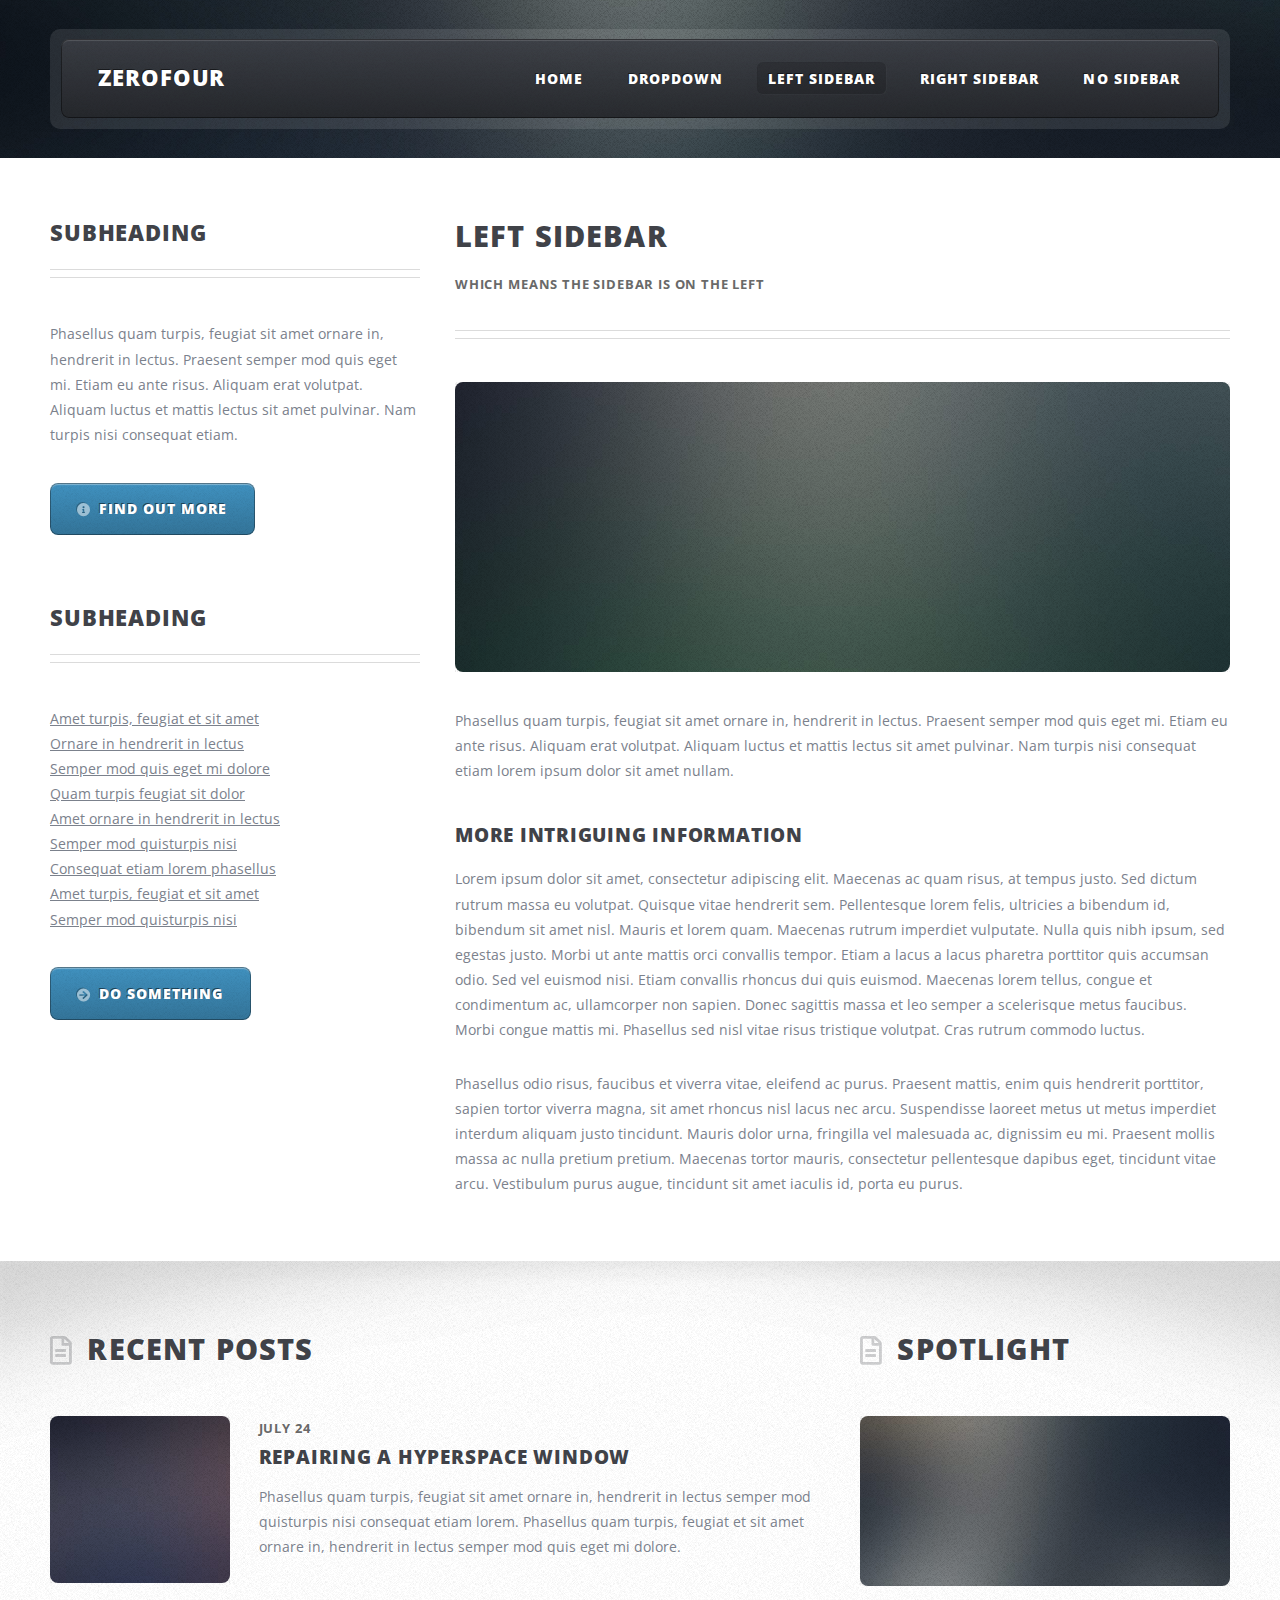
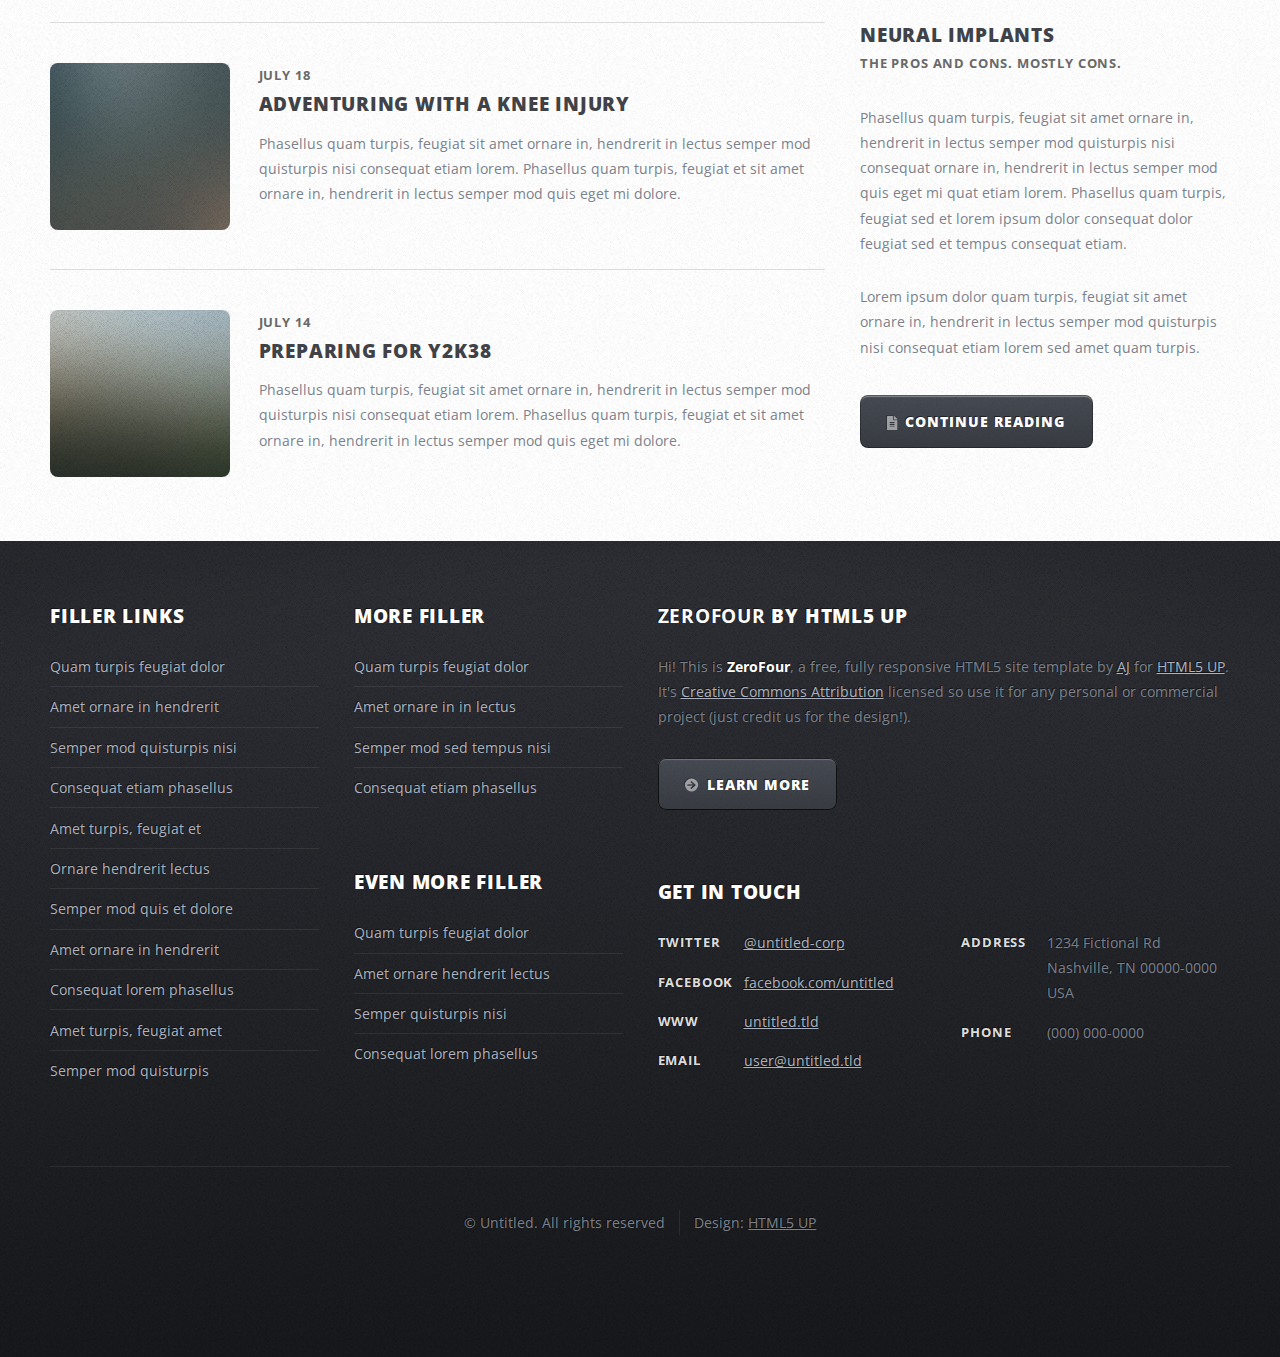
==== left-sidebar.html @ f34f78bd "Add files via upload" ====
<!DOCTYPE HTML>
<!--
	ZeroFour by HTML5 UP
	html5up.net | @ajlkn
	Free for personal and commercial use under the CCA 3.0 license (html5up.net/license)
-->
<html>
	<head>
		<title>Left Sidebar - ZeroFour by HTML5 UP</title>
		<meta charset="utf-8" />
		<meta name="viewport" content="width=device-width, initial-scale=1, user-scalable=no" />
		<link rel="stylesheet" href="assets/css/main.css" />
	</head>
	<body class="left-sidebar is-preload">
		<div id="page-wrapper">

			<!-- Header Wrapper -->
				<div id="header-wrapper">
					<div class="container">

						<!-- Header -->
							<header id="header">
								<div class="inner">

									<!-- Logo -->
										<h1><a href="index.html" id="logo">ZeroFour</a></h1>

									<!-- Nav -->
										<nav id="nav">
											<ul>
												<li><a href="index.html">Home</a></li>
												<li>
													<a href="#">Dropdown</a>
													<ul>
														<li><a href="#">Lorem ipsum dolor</a></li>
														<li><a href="#">Magna phasellus</a></li>
														<li>
															<a href="#">Phasellus consequat</a>
															<ul>
																<li><a href="#">Lorem ipsum dolor</a></li>
																<li><a href="#">Phasellus consequat</a></li>
																<li><a href="#">Magna phasellus</a></li>
																<li><a href="#">Etiam dolore nisl</a></li>
															</ul>
														</li>
														<li><a href="#">Veroeros feugiat</a></li>
													</ul>
												</li>
												<li class="current_page_item"><a href="left-sidebar.html">Left Sidebar</a></li>
												<li><a href="right-sidebar.html">Right Sidebar</a></li>
												<li><a href="no-sidebar.html">No Sidebar</a></li>
											</ul>
										</nav>

								</div>
							</header>

					</div>
				</div>

			<!-- Main Wrapper -->
				<div id="main-wrapper">
					<div class="wrapper style2">
						<div class="inner">
							<div class="container">
								<div class="row">
									<div class="col-4 col-12-medium">
										<div id="sidebar">

											<!-- Sidebar -->

												<section>
													<header class="major">
														<h2>Subheading</h2>
													</header>
													<p>Phasellus quam turpis, feugiat sit amet ornare in, hendrerit in lectus.
													Praesent semper mod quis eget mi. Etiam eu ante risus. Aliquam erat volutpat.
													Aliquam luctus et mattis lectus sit amet pulvinar. Nam turpis nisi
													consequat etiam.</p>
													<footer>
														<a href="#" class="button icon solid fa-info-circle">Find out more</a>
													</footer>
												</section>

												<section>
													<header class="major">
														<h2>Subheading</h2>
													</header>
													<ul class="style2">
														<li><a href="#">Amet turpis, feugiat et sit amet</a></li>
														<li><a href="#">Ornare in hendrerit in lectus</a></li>
														<li><a href="#">Semper mod quis eget mi dolore</a></li>
														<li><a href="#">Quam turpis feugiat sit dolor</a></li>
														<li><a href="#">Amet ornare in hendrerit in lectus</a></li>
														<li><a href="#">Semper mod quisturpis nisi</a></li>
														<li><a href="#">Consequat etiam lorem phasellus</a></li>
														<li><a href="#">Amet turpis, feugiat et sit amet</a></li>
														<li><a href="#">Semper mod quisturpis nisi</a></li>
													</ul>
													<footer>
														<a href="#" class="button icon solid fa-arrow-circle-right">Do Something</a>
													</footer>
												</section>

										</div>
									</div>
									<div class="col-8 col-12-medium imp-medium">
										<div id="content">

											<!-- Content -->

												<article>
													<header class="major">
														<h2>Left Sidebar</h2>
														<p>Which means the sidebar is on the left</p>
													</header>

													<span class="image featured"><img src="images/pic08.jpg" alt="" /></span>

													<p>Phasellus quam turpis, feugiat sit amet ornare in, hendrerit in lectus.
													Praesent semper mod quis eget mi. Etiam eu ante risus. Aliquam erat volutpat.
													Aliquam luctus et mattis lectus sit amet pulvinar. Nam turpis nisi
													consequat etiam lorem ipsum dolor sit amet nullam.</p>

													<h3>More intriguing information</h3>
													<p>Lorem ipsum dolor sit amet, consectetur adipiscing elit. Maecenas ac quam risus, at tempus
													justo. Sed dictum rutrum massa eu volutpat. Quisque vitae hendrerit sem. Pellentesque lorem felis,
													ultricies a bibendum id, bibendum sit amet nisl. Mauris et lorem quam. Maecenas rutrum imperdiet
													vulputate. Nulla quis nibh ipsum, sed egestas justo. Morbi ut ante mattis orci convallis tempor.
													Etiam a lacus a lacus pharetra porttitor quis accumsan odio. Sed vel euismod nisi. Etiam convallis
													rhoncus dui quis euismod. Maecenas lorem tellus, congue et condimentum ac, ullamcorper non sapien.
													Donec sagittis massa et leo semper a scelerisque metus faucibus. Morbi congue mattis mi.
													Phasellus sed nisl vitae risus tristique volutpat. Cras rutrum commodo luctus.</p>

													<p>Phasellus odio risus, faucibus et viverra vitae, eleifend ac purus. Praesent mattis, enim
													quis hendrerit porttitor, sapien tortor viverra magna, sit amet rhoncus nisl lacus nec arcu.
													Suspendisse laoreet metus ut metus imperdiet interdum aliquam justo tincidunt. Mauris dolor urna,
													fringilla vel malesuada ac, dignissim eu mi. Praesent mollis massa ac nulla pretium pretium.
													Maecenas tortor mauris, consectetur pellentesque dapibus eget, tincidunt vitae arcu.
													Vestibulum purus augue, tincidunt sit amet iaculis id, porta eu purus.</p>
												</article>

										</div>
									</div>
								</div>
							</div>
						</div>
					</div>
					<div class="wrapper style3">
						<div class="inner">
							<div class="container">
								<div class="row">
									<div class="col-8 col-12-medium">

										<!-- Article list -->
											<section class="box article-list">
												<h2 class="icon fa-file-alt">Recent Posts</h2>

												<!-- Excerpt -->
													<article class="box excerpt">
														<a href="#" class="image left"><img src="images/pic04.jpg" alt="" /></a>
														<div>
															<header>
																<span class="date">July 24</span>
																<h3><a href="#">Repairing a hyperspace window</a></h3>
															</header>
															<p>Phasellus quam turpis, feugiat sit amet ornare in, hendrerit in lectus
															semper mod quisturpis nisi consequat etiam lorem. Phasellus quam turpis,
															feugiat et sit amet ornare in, hendrerit in lectus semper mod quis eget mi dolore.</p>
														</div>
													</article>

												<!-- Excerpt -->
													<article class="box excerpt">
														<a href="#" class="image left"><img src="images/pic05.jpg" alt="" /></a>
														<div>
															<header>
																<span class="date">July 18</span>
																<h3><a href="#">Adventuring with a knee injury</a></h3>
															</header>
															<p>Phasellus quam turpis, feugiat sit amet ornare in, hendrerit in lectus
															semper mod quisturpis nisi consequat etiam lorem. Phasellus quam turpis,
															feugiat et sit amet ornare in, hendrerit in lectus semper mod quis eget mi dolore.</p>
														</div>
													</article>

												<!-- Excerpt -->
													<article class="box excerpt">
														<a href="#" class="image left"><img src="images/pic06.jpg" alt="" /></a>
														<div>
															<header>
																<span class="date">July 14</span>
																<h3><a href="#">Preparing for Y2K38</a></h3>
															</header>
															<p>Phasellus quam turpis, feugiat sit amet ornare in, hendrerit in lectus
															semper mod quisturpis nisi consequat etiam lorem. Phasellus quam turpis,
															feugiat et sit amet ornare in, hendrerit in lectus semper mod quis eget mi dolore.</p>
														</div>
													</article>

											</section>
									</div>
									<div class="col-4 col-12-medium">

										<!-- Spotlight -->
											<section class="box spotlight">
												<h2 class="icon fa-file-alt">Spotlight</h2>
												<article>
													<a href="#" class="image featured"><img src="images/pic07.jpg" alt=""></a>
													<header>
														<h3><a href="#">Neural Implants</a></h3>
														<p>The pros and cons. Mostly cons.</p>
													</header>
													<p>Phasellus quam turpis, feugiat sit amet ornare in, hendrerit in lectus semper mod
													quisturpis nisi consequat ornare in, hendrerit in lectus semper mod quis eget mi quat etiam
													lorem. Phasellus quam turpis, feugiat sed et lorem ipsum dolor consequat dolor feugiat sed
													et tempus consequat etiam.</p>
													<p>Lorem ipsum dolor quam turpis, feugiat sit amet ornare in, hendrerit in lectus semper
													mod quisturpis nisi consequat etiam lorem sed amet quam turpis.</p>
													<footer>
														<a href="#" class="button alt icon solid fa-file-alt">Continue Reading</a>
													</footer>
												</article>
											</section>

									</div>
								</div>
							</div>
						</div>
					</div>
				</div>

			<!-- Footer Wrapper -->
				<div id="footer-wrapper">
					<footer id="footer" class="container">
						<div class="row">
							<div class="col-3 col-6-medium col-12-small">

								<!-- Links -->
									<section>
										<h2>Filler Links</h2>
										<ul class="divided">
											<li><a href="#">Quam turpis feugiat dolor</a></li>
											<li><a href="#">Amet ornare in hendrerit </a></li>
											<li><a href="#">Semper mod quisturpis nisi</a></li>
											<li><a href="#">Consequat etiam phasellus</a></li>
											<li><a href="#">Amet turpis, feugiat et</a></li>
											<li><a href="#">Ornare hendrerit lectus</a></li>
											<li><a href="#">Semper mod quis et dolore</a></li>
											<li><a href="#">Amet ornare in hendrerit</a></li>
											<li><a href="#">Consequat lorem phasellus</a></li>
											<li><a href="#">Amet turpis, feugiat amet</a></li>
											<li><a href="#">Semper mod quisturpis</a></li>
										</ul>
									</section>

							</div>
							<div class="col-3 col-6-medium col-12-small">

								<!-- Links -->
									<section>
										<h2>More Filler</h2>
										<ul class="divided">
											<li><a href="#">Quam turpis feugiat dolor</a></li>
											<li><a href="#">Amet ornare in in lectus</a></li>
											<li><a href="#">Semper mod sed tempus nisi</a></li>
											<li><a href="#">Consequat etiam phasellus</a></li>
										</ul>
									</section>

								<!-- Links -->
									<section>
										<h2>Even More Filler</h2>
										<ul class="divided">
											<li><a href="#">Quam turpis feugiat dolor</a></li>
											<li><a href="#">Amet ornare hendrerit lectus</a></li>
											<li><a href="#">Semper quisturpis nisi</a></li>
											<li><a href="#">Consequat lorem phasellus</a></li>
										</ul>
									</section>

							</div>
							<div class="col-6 col-12-medium imp-medium">

								<!-- About -->
									<section>
										<h2><strong>ZeroFour</strong> by HTML5 UP</h2>
										<p>Hi! This is <strong>ZeroFour</strong>, a free, fully responsive HTML5 site
										template by <a href="http://twitter.com/ajlkn">AJ</a> for <a href="http://html5up.net/">HTML5 UP</a>.
										It's <a href="http://html5up.net/license/">Creative Commons Attribution</a>
										licensed so use it for any personal or commercial project (just credit us
										for the design!).</p>
										<a href="#" class="button alt icon solid fa-arrow-circle-right">Learn More</a>
									</section>

								<!-- Contact -->
									<section>
										<h2>Get in touch</h2>
										<div>
											<div class="row">
												<div class="col-6 col-12-small">
													<dl class="contact">
														<dt>Twitter</dt>
														<dd><a href="#">@untitled-corp</a></dd>
														<dt>Facebook</dt>
														<dd><a href="#">facebook.com/untitled</a></dd>
														<dt>WWW</dt>
														<dd><a href="#">untitled.tld</a></dd>
														<dt>Email</dt>
														<dd><a href="#">user@untitled.tld</a></dd>
													</dl>
												</div>
												<div class="col-6 col-12-small">
													<dl class="contact">
														<dt>Address</dt>
														<dd>
															1234 Fictional Rd<br />
															Nashville, TN 00000-0000<br />
															USA
														</dd>
														<dt>Phone</dt>
														<dd>(000) 000-0000</dd>
													</dl>
												</div>
											</div>
										</div>
									</section>

							</div>
							<div class="col-12">
								<div id="copyright">
									<ul class="menu">
										<li>&copy; Untitled. All rights reserved</li><li>Design: <a href="http://html5up.net">HTML5 UP</a></li>
									</ul>
								</div>
							</div>
						</div>
					</footer>
				</div>

		</div>

		<!-- Scripts -->
			<script src="assets/js/jquery.min.js"></script>
			<script src="assets/js/jquery.dropotron.min.js"></script>
			<script src="assets/js/browser.min.js"></script>
			<script src="assets/js/breakpoints.min.js"></script>
			<script src="assets/js/util.js"></script>
			<script src="assets/js/main.js"></script>

	</body>
</html>
---- assets/css/main.css ----
@import url("https://fonts.googleapis.com/css?family=Open+Sans:400,400italic,700,800");
@import url("fontawesome-all.min.css");

/*
	ZeroFour by HTML5 UP
	html5up.net | @ajlkn
	Free for personal and commercial use under the CCA 3.0 license (html5up.net/license)
*/

html, body, div, span, applet, object,
iframe, h1, h2, h3, h4, h5, h6, p, blockquote,
pre, a, abbr, acronym, address, big, cite,
code, del, dfn, em, img, ins, kbd, q, s, samp,
small, strike, strong, sub, sup, tt, var, b,
u, i, center, dl, dt, dd, ol, ul, li, fieldset,
form, label, legend, table, caption, tbody,
tfoot, thead, tr, th, td, article, aside,
canvas, details, embed, figure, figcaption,
footer, header, hgroup, menu, nav, output, ruby,
section, summary, time, mark, audio, video {
	margin: 0;
	padding: 0;
	border: 0;
	font-size: 100%;
	font: inherit;
	vertical-align: baseline;}

article, aside, details, figcaption, figure,
footer, header, hgroup, menu, nav, section {
	display: block;}

body {
	line-height: 1;
}

ol, ul {
	list-style: none;
}

blockquote, q {
	quotes: none;
}

	blockquote:before, blockquote:after, q:before, q:after {
		content: '';
		content: none;
	}

table {
	border-collapse: collapse;
	border-spacing: 0;
}

body {
	-webkit-text-size-adjust: none;
}

mark {
	background-color: transparent;
	color: inherit;
}

input::-moz-focus-inner {
	border: 0;
	padding: 0;
}

input, select, textarea {
	-moz-appearance: none;
	-webkit-appearance: none;
	-ms-appearance: none;
	appearance: none;
}

/* Basic */

	html {
		box-sizing: border-box;
	}

	*, *:before, *:after {
		box-sizing: inherit;
	}

	@-ms-viewport {
		width: device-width;
	}

	body {
		background: #303238 url("images/bg01.png");
	}

		body.is-preload * {
			-moz-transition: none !important;
			-webkit-transition: none !important;
			-ms-transition: none !important;
			transition: none !important;
			-moz-animation: none !important;
			-webkit-animation: none !important;
			-ms-animation: none !important;
			animation: none !important;
		}

	body, input, select, textarea {
		font-family: 'Open Sans', sans-serif;
		color: #7b818c;
		font-weight: 400;
		font-size: 11pt;
		line-height: 1.85em;
	}

	a {
		color: inherit;
		text-decoration: underline;
	}

		a:hover {
			text-decoration: none;
		}

	h1, h2, h3, h4, h5, h6 {
		text-transform: uppercase;
		font-weight: 800;
		letter-spacing: 0.04em;
		color: #404248;
		margin: 0 0 1em 0;
	}

	h1 a, h2 a, h3 a, h4 a, h5 a, h6 a {
		color: inherit;
		text-decoration: none;
		outline: 0;
	}

	h2 {
		font-size: 2em;
		margin: 0 0 1.5em 0;
		line-height: 1em;
	}

		h2.icon {
			line-height: 48px;
		}

			h2.icon:before {
				position: relative;
				top: 0.05em;
				margin-right: 0.5em;
				opacity: 0.25;
			}

	h3 {
		font-size: 1.35em;
		margin-top: 2em;
	}

	b, strong {
		color: #404248;
		font-weight: 700;
	}

	i, em {
		font-style: italic;
	}

	br.clear {
		clear: both;
	}

	sub {
		position: relative;
		top: 0.5em;
		font-size: 0.8em;
	}

	sup {
		position: relative;
		top: -0.5em;
		font-size: 0.8em;
	}

	hr {
		border: 0;
		border-top: solid 1px #ddd;
	}

	blockquote {
		border-left: solid 0.5em #ddd;
		padding: 1em 0 1em 2em;
		font-style: italic;
	}

	p, ul, ol, dl, table {
		margin-bottom: 2em;
	}

	.date {
		display: block;
		text-transform: uppercase;
		font-weight: 700;
		letter-spacing: 0.065em;
		font-size: 0.9em;
		color: #696969;
		margin: 0 0 0.25em 0;
	}

/* Container */

	.container {
		margin: 0 auto;
		max-width: calc(100% - 100px);
		width: 1200px;
	}

		@media screen and (max-width: 1280px) {

			.container {
				width: 100%;
			}

		}

		@media screen and (max-width: 980px) {

			.container {
				width: 100%;
			}

		}

		@media screen and (max-width: 736px) {

			.container {
				width: 100%;
				max-width: 100%;
			}

		}

/* Row */

	.row {
		display: flex;
		flex-wrap: wrap;
		box-sizing: border-box;
		align-items: stretch;
	}

		.row > * {
			box-sizing: border-box;
		}

		.row.gtr-uniform > * > :last-child {
			margin-bottom: 0;
		}

		.row.aln-left {
			justify-content: flex-start;
		}

		.row.aln-center {
			justify-content: center;
		}

		.row.aln-right {
			justify-content: flex-end;
		}

		.row.aln-top {
			align-items: flex-start;
		}

		.row.aln-middle {
			align-items: center;
		}

		.row.aln-bottom {
			align-items: flex-end;
		}

		.row > .imp {
			order: -1;
		}

		.row > .col-1 {
			width: 8.33333%;
		}

		.row > .off-1 {
			margin-left: 8.33333%;
		}

		.row > .col-2 {
			width: 16.66667%;
		}

		.row > .off-2 {
			margin-left: 16.66667%;
		}

		.row > .col-3 {
			width: 25%;
		}

		.row > .off-3 {
			margin-left: 25%;
		}

		.row > .col-4 {
			width: 33.33333%;
		}

		.row > .off-4 {
			margin-left: 33.33333%;
		}

		.row > .col-5 {
			width: 41.66667%;
		}

		.row > .off-5 {
			margin-left: 41.66667%;
		}

		.row > .col-6 {
			width: 50%;
		}

		.row > .off-6 {
			margin-left: 50%;
		}

		.row > .col-7 {
			width: 58.33333%;
		}

		.row > .off-7 {
			margin-left: 58.33333%;
		}

		.row > .col-8 {
			width: 66.66667%;
		}

		.row > .off-8 {
			margin-left: 66.66667%;
		}

		.row > .col-9 {
			width: 75%;
		}

		.row > .off-9 {
			margin-left: 75%;
		}

		.row > .col-10 {
			width: 83.33333%;
		}

		.row > .off-10 {
			margin-left: 83.33333%;
		}

		.row > .col-11 {
			width: 91.66667%;
		}

		.row > .off-11 {
			margin-left: 91.66667%;
		}

		.row > .col-12 {
			width: 100%;
		}

		.row > .off-12 {
			margin-left: 100%;
		}

		.row.gtr-0 {
			margin-top: 0px;
			margin-left: 0px;
		}

			.row.gtr-0 > * {
				padding: 0px 0 0 0px;
			}

			.row.gtr-0.gtr-uniform {
				margin-top: 0px;
			}

				.row.gtr-0.gtr-uniform > * {
					padding-top: 0px;
				}

		.row.gtr-25 {
			margin-top: -12.5px;
			margin-left: -12.5px;
		}

			.row.gtr-25 > * {
				padding: 12.5px 0 0 12.5px;
			}

			.row.gtr-25.gtr-uniform {
				margin-top: -12.5px;
			}

				.row.gtr-25.gtr-uniform > * {
					padding-top: 12.5px;
				}

		.row.gtr-50 {
			margin-top: -25px;
			margin-left: -25px;
		}

			.row.gtr-50 > * {
				padding: 25px 0 0 25px;
			}

			.row.gtr-50.gtr-uniform {
				margin-top: -25px;
			}

				.row.gtr-50.gtr-uniform > * {
					padding-top: 25px;
				}

		.row {
			margin-top: -50px;
			margin-left: -50px;
		}

			.row > * {
				padding: 50px 0 0 50px;
			}

			.row.gtr-uniform {
				margin-top: -50px;
			}

				.row.gtr-uniform > * {
					padding-top: 50px;
				}

		.row.gtr-150 {
			margin-top: -75px;
			margin-left: -75px;
		}

			.row.gtr-150 > * {
				padding: 75px 0 0 75px;
			}

			.row.gtr-150.gtr-uniform {
				margin-top: -75px;
			}

				.row.gtr-150.gtr-uniform > * {
					padding-top: 75px;
				}

		.row.gtr-200 {
			margin-top: -100px;
			margin-left: -100px;
		}

			.row.gtr-200 > * {
				padding: 100px 0 0 100px;
			}

			.row.gtr-200.gtr-uniform {
				margin-top: -100px;
			}

				.row.gtr-200.gtr-uniform > * {
					padding-top: 100px;
				}

		@media screen and (max-width: 1280px) {

			.row {
				display: flex;
				flex-wrap: wrap;
				box-sizing: border-box;
				align-items: stretch;
			}

				.row > * {
					box-sizing: border-box;
				}

				.row.gtr-uniform > * > :last-child {
					margin-bottom: 0;
				}

				.row.aln-left {
					justify-content: flex-start;
				}

				.row.aln-center {
					justify-content: center;
				}

				.row.aln-right {
					justify-content: flex-end;
				}

				.row.aln-top {
					align-items: flex-start;
				}

				.row.aln-middle {
					align-items: center;
				}

				.row.aln-bottom {
					align-items: flex-end;
				}

				.row > .imp-large {
					order: -1;
				}

				.row > .col-1-large {
					width: 8.33333%;
				}

				.row > .off-1-large {
					margin-left: 8.33333%;
				}

				.row > .col-2-large {
					width: 16.66667%;
				}

				.row > .off-2-large {
					margin-left: 16.66667%;
				}

				.row > .col-3-large {
					width: 25%;
				}

				.row > .off-3-large {
					margin-left: 25%;
				}

				.row > .col-4-large {
					width: 33.33333%;
				}

				.row > .off-4-large {
					margin-left: 33.33333%;
				}

				.row > .col-5-large {
					width: 41.66667%;
				}

				.row > .off-5-large {
					margin-left: 41.66667%;
				}

				.row > .col-6-large {
					width: 50%;
				}

				.row > .off-6-large {
					margin-left: 50%;
				}

				.row > .col-7-large {
					width: 58.33333%;
				}

				.row > .off-7-large {
					margin-left: 58.33333%;
				}

				.row > .col-8-large {
					width: 66.66667%;
				}

				.row > .off-8-large {
					margin-left: 66.66667%;
				}

				.row > .col-9-large {
					width: 75%;
				}

				.row > .off-9-large {
					margin-left: 75%;
				}

				.row > .col-10-large {
					width: 83.33333%;
				}

				.row > .off-10-large {
					margin-left: 83.33333%;
				}

				.row > .col-11-large {
					width: 91.66667%;
				}

				.row > .off-11-large {
					margin-left: 91.66667%;
				}

				.row > .col-12-large {
					width: 100%;
				}

				.row > .off-12-large {
					margin-left: 100%;
				}

				.row.gtr-0 {
					margin-top: 0px;
					margin-left: 0px;
				}

					.row.gtr-0 > * {
						padding: 0px 0 0 0px;
					}

					.row.gtr-0.gtr-uniform {
						margin-top: 0px;
					}

						.row.gtr-0.gtr-uniform > * {
							padding-top: 0px;
						}

				.row.gtr-25 {
					margin-top: -8.75px;
					margin-left: -8.75px;
				}

					.row.gtr-25 > * {
						padding: 8.75px 0 0 8.75px;
					}

					.row.gtr-25.gtr-uniform {
						margin-top: -8.75px;
					}

						.row.gtr-25.gtr-uniform > * {
							padding-top: 8.75px;
						}

				.row.gtr-50 {
					margin-top: -17.5px;
					margin-left: -17.5px;
				}

					.row.gtr-50 > * {
						padding: 17.5px 0 0 17.5px;
					}

					.row.gtr-50.gtr-uniform {
						margin-top: -17.5px;
					}

						.row.gtr-50.gtr-uniform > * {
							padding-top: 17.5px;
						}

				.row {
					margin-top: -35px;
					margin-left: -35px;
				}

					.row > * {
						padding: 35px 0 0 35px;
					}

					.row.gtr-uniform {
						margin-top: -35px;
					}

						.row.gtr-uniform > * {
							padding-top: 35px;
						}

				.row.gtr-150 {
					margin-top: -52.5px;
					margin-left: -52.5px;
				}

					.row.gtr-150 > * {
						padding: 52.5px 0 0 52.5px;
					}

					.row.gtr-150.gtr-uniform {
						margin-top: -52.5px;
					}

						.row.gtr-150.gtr-uniform > * {
							padding-top: 52.5px;
						}

				.row.gtr-200 {
					margin-top: -70px;
					margin-left: -70px;
				}

					.row.gtr-200 > * {
						padding: 70px 0 0 70px;
					}

					.row.gtr-200.gtr-uniform {
						margin-top: -70px;
					}

						.row.gtr-200.gtr-uniform > * {
							padding-top: 70px;
						}

		}

		@media screen and (max-width: 980px) {

			.row {
				display: flex;
				flex-wrap: wrap;
				box-sizing: border-box;
				align-items: stretch;
			}

				.row > * {
					box-sizing: border-box;
				}

				.row.gtr-uniform > * > :last-child {
					margin-bottom: 0;
				}

				.row.aln-left {
					justify-content: flex-start;
				}

				.row.aln-center {
					justify-content: center;
				}

				.row.aln-right {
					justify-content: flex-end;
				}

				.row.aln-top {
					align-items: flex-start;
				}

				.row.aln-middle {
					align-items: center;
				}

				.row.aln-bottom {
					align-items: flex-end;
				}

				.row > .imp-medium {
					order: -1;
				}

				.row > .col-1-medium {
					width: 8.33333%;
				}

				.row > .off-1-medium {
					margin-left: 8.33333%;
				}

				.row > .col-2-medium {
					width: 16.66667%;
				}

				.row > .off-2-medium {
					margin-left: 16.66667%;
				}

				.row > .col-3-medium {
					width: 25%;
				}

				.row > .off-3-medium {
					margin-left: 25%;
				}

				.row > .col-4-medium {
					width: 33.33333%;
				}

				.row > .off-4-medium {
					margin-left: 33.33333%;
				}

				.row > .col-5-medium {
					width: 41.66667%;
				}

				.row > .off-5-medium {
					margin-left: 41.66667%;
				}

				.row > .col-6-medium {
					width: 50%;
				}

				.row > .off-6-medium {
					margin-left: 50%;
				}

				.row > .col-7-medium {
					width: 58.33333%;
				}

				.row > .off-7-medium {
					margin-left: 58.33333%;
				}

				.row > .col-8-medium {
					width: 66.66667%;
				}

				.row > .off-8-medium {
					margin-left: 66.66667%;
				}

				.row > .col-9-medium {
					width: 75%;
				}

				.row > .off-9-medium {
					margin-left: 75%;
				}

				.row > .col-10-medium {
					width: 83.33333%;
				}

				.row > .off-10-medium {
					margin-left: 83.33333%;
				}

				.row > .col-11-medium {
					width: 91.66667%;
				}

				.row > .off-11-medium {
					margin-left: 91.66667%;
				}

				.row > .col-12-medium {
					width: 100%;
				}

				.row > .off-12-medium {
					margin-left: 100%;
				}

				.row.gtr-0 {
					margin-top: 0px;
					margin-left: 0px;
				}

					.row.gtr-0 > * {
						padding: 0px 0 0 0px;
					}

					.row.gtr-0.gtr-uniform {
						margin-top: 0px;
					}

						.row.gtr-0.gtr-uniform > * {
							padding-top: 0px;
						}

				.row.gtr-25 {
					margin-top: -12.5px;
					margin-left: -12.5px;
				}

					.row.gtr-25 > * {
						padding: 12.5px 0 0 12.5px;
					}

					.row.gtr-25.gtr-uniform {
						margin-top: -12.5px;
					}

						.row.gtr-25.gtr-uniform > * {
							padding-top: 12.5px;
						}

				.row.gtr-50 {
					margin-top: -25px;
					margin-left: -25px;
				}

					.row.gtr-50 > * {
						padding: 25px 0 0 25px;
					}

					.row.gtr-50.gtr-uniform {
						margin-top: -25px;
					}

						.row.gtr-50.gtr-uniform > * {
							padding-top: 25px;
						}

				.row {
					margin-top: -50px;
					margin-left: -50px;
				}

					.row > * {
						padding: 50px 0 0 50px;
					}

					.row.gtr-uniform {
						margin-top: -50px;
					}

						.row.gtr-uniform > * {
							padding-top: 50px;
						}

				.row.gtr-150 {
					margin-top: -75px;
					margin-left: -75px;
				}

					.row.gtr-150 > * {
						padding: 75px 0 0 75px;
					}

					.row.gtr-150.gtr-uniform {
						margin-top: -75px;
					}

						.row.gtr-150.gtr-uniform > * {
							padding-top: 75px;
						}

				.row.gtr-200 {
					margin-top: -100px;
					margin-left: -100px;
				}

					.row.gtr-200 > * {
						padding: 100px 0 0 100px;
					}

					.row.gtr-200.gtr-uniform {
						margin-top: -100px;
					}

						.row.gtr-200.gtr-uniform > * {
							padding-top: 100px;
						}

		}

		@media screen and (max-width: 736px) {

			.row {
				display: flex;
				flex-wrap: wrap;
				box-sizing: border-box;
				align-items: stretch;
			}

				.row > * {
					box-sizing: border-box;
				}

				.row.gtr-uniform > * > :last-child {
					margin-bottom: 0;
				}

				.row.aln-left {
					justify-content: flex-start;
				}

				.row.aln-center {
					justify-content: center;
				}

				.row.aln-right {
					justify-content: flex-end;
				}

				.row.aln-top {
					align-items: flex-start;
				}

				.row.aln-middle {
					align-items: center;
				}

				.row.aln-bottom {
					align-items: flex-end;
				}

				.row > .imp-small {
					order: -1;
				}

				.row > .col-1-small {
					width: 8.33333%;
				}

				.row > .off-1-small {
					margin-left: 8.33333%;
				}

				.row > .col-2-small {
					width: 16.66667%;
				}

				.row > .off-2-small {
					margin-left: 16.66667%;
				}

				.row > .col-3-small {
					width: 25%;
				}

				.row > .off-3-small {
					margin-left: 25%;
				}

				.row > .col-4-small {
					width: 33.33333%;
				}

				.row > .off-4-small {
					margin-left: 33.33333%;
				}

				.row > .col-5-small {
					width: 41.66667%;
				}

				.row > .off-5-small {
					margin-left: 41.66667%;
				}

				.row > .col-6-small {
					width: 50%;
				}

				.row > .off-6-small {
					margin-left: 50%;
				}

				.row > .col-7-small {
					width: 58.33333%;
				}

				.row > .off-7-small {
					margin-left: 58.33333%;
				}

				.row > .col-8-small {
					width: 66.66667%;
				}

				.row > .off-8-small {
					margin-left: 66.66667%;
				}

				.row > .col-9-small {
					width: 75%;
				}

				.row > .off-9-small {
					margin-left: 75%;
				}

				.row > .col-10-small {
					width: 83.33333%;
				}

				.row > .off-10-small {
					margin-left: 83.33333%;
				}

				.row > .col-11-small {
					width: 91.66667%;
				}

				.row > .off-11-small {
					margin-left: 91.66667%;
				}

				.row > .col-12-small {
					width: 100%;
				}

				.row > .off-12-small {
					margin-left: 100%;
				}

				.row.gtr-0 {
					margin-top: 0px;
					margin-left: 0px;
				}

					.row.gtr-0 > * {
						padding: 0px 0 0 0px;
					}

					.row.gtr-0.gtr-uniform {
						margin-top: 0px;
					}

						.row.gtr-0.gtr-uniform > * {
							padding-top: 0px;
						}

				.row.gtr-25 {
					margin-top: -2.5px;
					margin-left: -2.5px;
				}

					.row.gtr-25 > * {
						padding: 2.5px 0 0 2.5px;
					}

					.row.gtr-25.gtr-uniform {
						margin-top: -2.5px;
					}

						.row.gtr-25.gtr-uniform > * {
							padding-top: 2.5px;
						}

				.row.gtr-50 {
					margin-top: -5px;
					margin-left: -5px;
				}

					.row.gtr-50 > * {
						padding: 5px 0 0 5px;
					}

					.row.gtr-50.gtr-uniform {
						margin-top: -5px;
					}

						.row.gtr-50.gtr-uniform > * {
							padding-top: 5px;
						}

				.row {
					margin-top: -10px;
					margin-left: -10px;
				}

					.row > * {
						padding: 10px 0 0 10px;
					}

					.row.gtr-uniform {
						margin-top: -10px;
					}

						.row.gtr-uniform > * {
							padding-top: 10px;
						}

				.row.gtr-150 {
					margin-top: -15px;
					margin-left: -15px;
				}

					.row.gtr-150 > * {
						padding: 15px 0 0 15px;
					}

					.row.gtr-150.gtr-uniform {
						margin-top: -15px;
					}

						.row.gtr-150.gtr-uniform > * {
							padding-top: 15px;
						}

				.row.gtr-200 {
					margin-top: -20px;
					margin-left: -20px;
				}

					.row.gtr-200 > * {
						padding: 20px 0 0 20px;
					}

					.row.gtr-200.gtr-uniform {
						margin-top: -20px;
					}

						.row.gtr-200.gtr-uniform > * {
							padding-top: 20px;
						}

		}

/* Section/Article */

	section, article {
		margin-bottom: 5em;
	}

	section > :last-child,
	article > :last-child,
	section:last-child,
	article:last-child {
		margin-bottom: 0;
	}

	header {
		margin: 0 0 2em 0;
	}

		header h2, header h3 {
			margin: 0 0 0.25em 0;
		}

		header p {
			display: block;
			text-transform: uppercase;
			font-weight: 700;
			letter-spacing: 0.065em;
			font-size: 0.9em;
			color: #696969;
			margin: 0;
		}

			header p strong {
				color: #404248;
				font-weight: 800;
			}

	footer {
		margin: 2.5em 0 0 0;
	}

	header.major {
		border-bottom: solid 1px #dbdbdb;
		margin: 0 0 3em 0;
	}

		header.major:after {
			content: '';
			display: block;
			border-top: solid 1px #dbdbdb;
			height: 8px;
		}

		header.major h2, header.major h3 {
			margin: 0 0 1.2em 0;
		}

		header.major p {
			margin: 0 0 1.5em 0;
			position: relative;
			top: -1em;
		}

/* Forms */

	form label {
		display: block;
		text-transform: uppercase;
		font-weight: 800;
		letter-spacing: 0.04em;
		color: #404248;
		margin: 0 0 1em 0;
		font-size: 0.8em;
	}

	form input[type="text"],
	form input[type="email"],
	form input[type="password"],
	form select,
	form textarea {
		-webkit-appearance: none;
		display: block;
		width: 100%;
		border-radius: 8px;
		border: solid 1px #eee;
	}

	form input[type="text"]:focus,
	form input[type="email"]:focus,
	form input[type="password"]:focus,
	form select:focus,
	form textarea:focus {
		box-shadow: 0 0 2px 1px #4091bf;
	}

	form input[type="text"],
	form input[type="email"],
	form input[type="password"] {
		line-height: 3em;
		padding: 0 1em;
	}

	form select {
		line-height: 3em;
		padding: 0 1em;
	}

	form textarea {
		min-height: 9em;
		padding: 1em;
	}

	form ::-webkit-input-placeholder,
	form :-moz-placeholder,
	form ::-moz-placeholder,
	form :-ms-input-placeholder {
		color: #555 !important;
	}

	form ::-moz-focus-inner {
		border: 0;
	}

/* Tables */

	table {
		width: 100%;
	}

		table.default {
			width: 100%;
		}

			table.default tr {
				border-top: solid 1px #eee;
			}

				table.default tr:first-child {
					border-top: 0;
				}

			table.default td {
				padding: 0.5em 1em 0.5em 1em;
			}

			table.default th {
				text-align: left;
				padding: 0.5em 1em 0.5em 1em;
				text-transform: uppercase;
				font-weight: 800;
				letter-spacing: 0.04em;
				margin: 0 0 1em 0;
				font-size: 0.8em;
			}

			table.default thead {
				background: #404248;
				color: #fff;
			}

/* Image */

	.image {
		position: relative;
		display: inline-block;
	}

		.image img {
			display: block;
			width: 100%;
			border-radius: 8px;
		}

		.image:before {
			content: '';
			display: block;
			position: absolute;
			left: 0;
			top: 0;
			background: url("images/bg01.png");
			width: 100%;
			height: 100%;
			opacity: 0.75;
		}

		.image.fit {
			display: block;
			width: 100%;
		}

		.image.featured {
			display: block;
			width: 100%;
			margin: 0 0 2.5em 0;
		}

		.image.left {
			float: left;
			margin: 0 2em 2em 0;
		}

		.image.centered {
			display: block;
			margin: 0 0 2.5em 0;
		}

			.image.centered img {
				margin: 0 auto;
				width: auto;
			}

/* Button */

	input[type="button"],
	input[type="submit"],
	input[type="reset"],
	button,
	.button {
		background-image: -moz-linear-gradient(top, rgba(0, 0, 0, 0), rgba(0, 0, 0, 0.2)), url("images/bg02.png");
		background-image: -webkit-linear-gradient(top, rgba(0, 0, 0, 0), rgba(0, 0, 0, 0.2)), url("images/bg02.png");
		background-image: -ms-linear-gradient(top, rgba(0, 0, 0, 0), rgba(0, 0, 0, 0.2)), url("images/bg02.png");
		background-image: linear-gradient(top, rgba(0, 0, 0, 0), rgba(0, 0, 0, 0.2)), url("images/bg02.png");
		-moz-transition: background-color 0.2s ease-in-out;
		-webkit-transition: background-color 0.2s ease-in-out;
		-ms-transition: background-color 0.2s ease-in-out;
		transition: background-color 0.2s ease-in-out;
		-webkit-appearance: none;
		position: relative;
		display: inline-block;
		background-color: #4091bf;
		border-radius: 8px;
		box-shadow: inset 0px 0px 0px 1px rgba(0, 0, 0, 0.35), inset 0px 2px 1px 0px rgba(255, 255, 255, 0.35);
		text-shadow: -1px -1px 0 rgba(0, 0, 0, 0.5);
		color: #fff !important;
		text-decoration: none;
		text-transform: uppercase;
		font-weight: 800;
		font-size: 0.95em;
		letter-spacing: 0.075em;
		padding: 1em 2em;
		outline: 0;
		border: 0;
		white-space: nowrap;
		cursor: pointer;
	}

		input[type="button"].icon:before,
		input[type="submit"].icon:before,
		input[type="reset"].icon:before,
		button.icon:before,
		.button.icon:before {
			opacity: 0.5;
			margin-right: 0.5em;
			position: relative;
			top: 0.05em;
		}

		input[type="button"]:hover,
		input[type="submit"]:hover,
		input[type="reset"]:hover,
		button:hover,
		.button:hover {
			background-color: #50a1cf;
		}

		input[type="button"]:active,
		input[type="submit"]:active,
		input[type="reset"]:active,
		button:active,
		.button:active {
			background-color: #3081af;
		}

		input[type="button"].medium,
		input[type="submit"].medium,
		input[type="reset"].medium,
		button.medium,
		.button.medium {
			font-size: 1.25em;
			padding: 1em 2.25em;
		}

		input[type="button"].large,
		input[type="submit"].large,
		input[type="reset"].large,
		button.large,
		.button.large {
			font-size: 1.5em;
			padding: 1em 2.25em;
		}

		input[type="button"].alt,
		input[type="submit"].alt,
		input[type="reset"].alt,
		button.alt,
		.button.alt {
			background-color: #464a52;
		}

			input[type="button"].alt:hover,
			input[type="submit"].alt:hover,
			input[type="reset"].alt:hover,
			button.alt:hover,
			.button.alt:hover {
				background-color: #565a62;
			}

			input[type="button"].alt:active,
			input[type="submit"].alt:active,
			input[type="reset"].alt:active,
			button.alt:active,
			.button.alt:active {
				background-color: #363a42;
			}

/* List */

	dl.contact dt {
		display: block;
		text-transform: uppercase;
		font-weight: 700;
		letter-spacing: 0.065em;
		font-size: 0.9em;
		color: #696969;
		float: left;
		width: 6em;
	}

	dl.contact dd {
		margin: 0 0 1em 6em;
	}

	ul.default {
		list-style: disc;
		padding-left: 1em;
	}

		ul.default li {
			padding-left: 0.5em;
		}

	ul.actions li {
		display: inline-block;
		padding: 0 0 0 0.25em;
		margin: 0 0 0 0.25em;
	}

		ul.actions li:first-child {
			margin-left: 0;
			padding-left: 0;
		}

	ul.menu li {
		border-left: solid 1px #eee;
		display: inline-block;
		padding: 0 0 0 1em;
		margin: 0 0 0 1em;
	}

		ul.menu li:first-child {
			border-left: 0;
			margin-left: 0;
			padding-left: 0;
		}

	ul.divided li {
		border-top: solid 1px #eee;
		padding: 0.5em 0 0 0;
		margin: 0.5em 0 0 0;
	}

		ul.divided li:first-child {
			border-top: 0 !important;
			padding-top: 0 !important;
			margin-top: 0 !important;
		}

	ol.default {
		list-style: decimal;
		padding-left: 1.25em;
	}

		ol.default li {
			padding-left: 0.25em;
		}

/* Box */

	.box.excerpt {
		position: relative;
		overflow: hidden;
	}

		.box.excerpt header {
			margin: 0 0 1em 0;
		}

		.box.excerpt .image, .box.excerpt p {
			margin-bottom: 0;
		}

	.box.feature1 {
		text-align: center;
	}

		.box.feature1 header {
			margin-bottom: 3em;
		}

			.box.feature1 header.first h2 {
				font-size: 2.5em;
			}

			.box.feature1 header.first p {
				font-size: 1.2em;
			}

			.box.feature1 header.second {
				position: relative;
				display: inline-block;
				text-align: left;
				margin: 0 auto;
				white-space: nowrap;
				left: 24px;
			}

				.box.feature1 header.second p {
					line-height: 1em;
				}

				.box.feature1 header.second:before {
					font-size: 48px;
					position: absolute;
					right: 100%;
					margin-right: 18px;
					opacity: 0.5;
					bottom: -4px;
				}

	.box.feature2 {
		text-align: center;
	}

	.box.article-list article {
		border-bottom: solid 1px #dbdbdb;
		margin: 0 0 2.75em 0;
		padding: 0 0 2.75em 0;
	}

		.box.article-list article:last-child {
			border-bottom: 0;
			margin-bottom: 0;
			padding-bottom: 0;
		}

/* Icons */

	.icon {
		text-decoration: none;
		text-decoration: none;
	}

		.icon:before {
			-moz-osx-font-smoothing: grayscale;
			-webkit-font-smoothing: antialiased;
			display: inline-block;
			font-style: normal;
			font-variant: normal;
			text-rendering: auto;
			line-height: 1;
			text-transform: none !important;
			font-family: 'Font Awesome 5 Free';
			font-weight: 400;
		}

		.icon.solid:before {
			font-weight: 900;
		}

		.icon.brands:before {
			font-family: 'Font Awesome 5 Brands';
		}

		.icon > .label {
			display: none;
		}

/* Nav */

	#nav {
		position: absolute;
		right: 2em;
		top: 0;
		line-height: 5.5em;
	}

		#nav > ul > li {
			float: left;
			padding: 0 0.8em 0 0.8em;
		}

			#nav > ul > li > a, #nav > ul > li > span {
				color: #fff;
				text-decoration: none;
				text-transform: uppercase;
				font-weight: 800;
				font-size: 0.95em;
				letter-spacing: 0.075em;
				padding: 0.5em 0.8em 0.5em 0.8em;
				border-radius: 6px;
				outline: 0;
			}

			#nav > ul > li.active > a,
			#nav > ul > li.current_page_item > a,
			#nav > ul > li.active > span,
			#nav > ul > li.current_page_item > span {
				background: rgba(0, 0, 0, 0.15);
				box-shadow: inset 1px 1px 0px 0px rgba(0, 0, 0, 0.025), 1px 1px 0px 0px rgba(255, 255, 255, 0.025);
			}

			#nav > ul > li:last-child {
				padding-right: 0;
			}

			#nav > ul > li > ul {
				display: none;
			}

	.dropotron {
		background-image: -moz-linear-gradient(top, rgba(0, 0, 0, 0.35), rgba(0, 0, 0, 0)), url("images/bg02.png");
		background-image: -webkit-linear-gradient(top, rgba(0, 0, 0, 0.35), rgba(0, 0, 0, 0)), url("images/bg02.png");
		background-image: -ms-linear-gradient(top, rgba(0, 0, 0, 0.35), rgba(0, 0, 0, 0)), url("images/bg02.png");
		background-image: linear-gradient(top, rgba(0, 0, 0, 0.35), rgba(0, 0, 0, 0)), url("images/bg02.png");
		position: relative;
		background-color: #3B3E45;
		background-color: rgba(59, 62, 69, 0.9);
		border-radius: 8px;
		box-shadow: inset 0px 0px 0px 1px rgba(0, 0, 0, 0.5), inset 0px 0px 0px 2px rgba(255, 255, 255, 0.075), inset 0px 2px 1px 0px rgba(255, 255, 255, 0.2), 0px 2px 14px 0px rgba(0, 0, 0, 0.4);
		text-shadow: -1px -1px 0 rgba(0, 0, 0, 0.5);
		padding: 1.5em;
		line-height: 2.5em;
		min-width: 15em;
	}

		.dropotron.level-0 {
			border-top-left-radius: 0;
			border-top-right-radius: 0;
			margin-top: -2px;
			box-shadow: inset 0px 0px 0px 1px rgba(0, 0, 0, 0.5), inset 0px 0px 0px 2px rgba(255, 255, 255, 0.075), 0px 2px 14px 0px rgba(0, 0, 0, 0.4);
		}

		.dropotron a, .dropotron span {
			color: #aaa;
			text-decoration: none;
			text-transform: uppercase;
			font-weight: 800;
			font-size: 0.8em;
			letter-spacing: 0.075em;
			outline: 0;
		}

		.dropotron li:hover > a, .dropotron li:hover > span {
			color: #fff;
		}

/* Banner */

	#banner {
		text-align: center;
		width: 940px;
		margin: 0 auto;
		overflow: hidden;
		padding: 9em 0 6em 0;
	}

		#banner h2 {
			border: solid 1px rgba(255, 255, 255, 0.25);
			border-left: 0;
			border-right: 0;
			color: #fff;
			color: rgba(255, 255, 255, 0.75);
			font-size: 2.35em;
			font-weight: 700;
			line-height: 1.3em;
			margin: 0 0 1.5em 0;
		}

			#banner h2 strong {
				font-weight: 800;
				color: inherit;
			}

			#banner h2:before {
				content: '';
				display: block;
				border-top: solid 1px;
				border-color: #888;
				border-color: rgba(255, 255, 255, 0.25);
				margin: 10px 0 1.25em 0;
			}

			#banner h2:after {
				content: '';
				display: block;
				border-bottom: solid 1px;
				border-color: #888;
				border-color: rgba(255, 255, 255, 0.25);
				margin: 1.25em 0 10px 0;
			}

		#banner p {
			text-transform: uppercase;
			color: #fff;
			color: rgba(255, 255, 255, 0.75);
			font-size: 1.5em;
			font-weight: 700;
			line-height: 1.3em;
			letter-spacing: 0.04em;
			float: left;
			text-align: right;
			width: 60%;
			line-height: 1.5em;
			margin: 0;
		}

/* Sidebar */

	#sidebar h2 {
		font-size: 1.5em;
	}

/* Wrappers */

	#header-wrapper {
		background: url("images/bg01.png"), url("../../images/header.jpg");
		background-position: top left, center center;
		background-size: auto, cover;
		padding: 3em 0;
	}

	#main-wrapper {
		background: #fff;
	}

	#footer-wrapper {
		background-image: -moz-linear-gradient(top, rgba(0, 0, 0, 0), rgba(0, 0, 0, 0.5)), url("images/bg03.png"), url("images/bg02.png");
		background-image: -webkit-linear-gradient(top, rgba(0, 0, 0, 0), rgba(0, 0, 0, 0.5)), url("images/bg03.png"), url("images/bg02.png");
		background-image: -ms-linear-gradient(top, rgba(0, 0, 0, 0), rgba(0, 0, 0, 0.5)), url("images/bg03.png"), url("images/bg02.png");
		background-image: linear-gradient(top, rgba(0, 0, 0, 0), rgba(0, 0, 0, 0.5)), url("images/bg03.png"), url("images/bg02.png");
		position: relative;
		background-repeat: repeat-x, no-repeat, repeat;
		background-size: 100% 100%, 100% 15em, auto auto;
		background-position: top left, top center, top left;
		padding: 7em 0 7em 0;
	}

	.wrapper {
		padding: 7em 0 7em 0;
	}

		.wrapper > .inner {
			position: relative;
			z-index: 2;
		}

		.wrapper.style1 {
			position: relative;
			text-shadow: 1px 1px 0 #fff;
			background-color: #fff;
			background-image: url("images/bg03.png"), url("images/bg04.png"), url("images/bg02.png");
			background-repeat: no-repeat, no-repeat, repeat;
			background-size: 100% 15em, 100% 15em, auto auto;
			background-position: top center, bottom center, top left;
		}

		.wrapper.style3 {
			position: relative;
			text-shadow: 1px 1px 0 #fff;
			background-color: #fff;
			background-image: url("images/bg03.png"), url("images/bg02.png");
			background-repeat: no-repeat, repeat;
			background-size: 100% 15em, auto auto;
			background-position: top center, top left;
		}

/* Header */

	#header {
		position: relative;
		border-radius: 10px;
		background: rgba(255, 255, 255, 0.1);
		padding: 0.75em;
		margin-bottom: 0;
	}

		#header .inner {
			background-image: -moz-linear-gradient(top, rgba(0, 0, 0, 0), rgba(0, 0, 0, 0.35)), url("images/bg02.png");
			background-image: -webkit-linear-gradient(top, rgba(0, 0, 0, 0), rgba(0, 0, 0, 0.35)), url("images/bg02.png");
			background-image: -ms-linear-gradient(top, rgba(0, 0, 0, 0), rgba(0, 0, 0, 0.35)), url("images/bg02.png");
			background-image: linear-gradient(top, rgba(0, 0, 0, 0), rgba(0, 0, 0, 0.35)), url("images/bg02.png");
			position: relative;
			height: 5.5em;
			background-color: #3B3E45;
			background-color: rgba(59, 62, 69, 0.9);
			border-radius: 8px;
			box-shadow: inset 0px 0px 0px 1px rgba(0, 0, 0, 0.45), inset 0px 2px 1px 0px rgba(255, 255, 255, 0.15);
			text-shadow: -1px -1px 0 rgba(0, 0, 0, 0.5);
		}

		#header h1 {
			position: absolute;
			left: 1.75em;
			top: 50%;
			margin-top: -0.65em;
			font-size: 1.5em;
			color: #fff;
		}

/* Footer */

	#footer {
		margin-bottom: 0;
		text-shadow: -1px -1px 0 rgba(0, 0, 0, 0.5);
		position: relative;
		z-index: 2;
	}

		#footer h2 {
			font-size: 1.35em;
			color: #fff;
		}

		#footer strong {
			color: #fff;
		}

		#footer a {
			color: #acb2bf;
		}

		#footer .button.alt {
			box-shadow: inset 0px 0px 0px 1px rgba(0, 0, 0, 0.75), inset 0px 2px 1px 0px rgba(255, 255, 255, 0.25);
		}

		#footer ul.divided li, #footer ul.menu li {
			border-color: #444;
			border-color: rgba(255, 255, 255, 0.075);
		}

		#footer ul.divided li a {
			text-decoration: none;
		}

		#footer ul.menu {
			margin: 0;
		}

		#footer dl.contact dt {
			color: #ddd;
		}

	#copyright {
		border-top: solid 1px;
		border-color: #444;
		border-color: rgba(255, 255, 255, 0.075);
		text-align: center;
		margin-top: 2em;
		padding: 3em 0 4em 0;
		color: inherit;
	}

		#copyright a {
			color: inherit;
		}

/* Large */

	@media screen and (max-width: 1280px) {

		/* Basic */

			body {
				line-height: 1.75em;
				font-size: 10.75pt;
			}

			input, select, textarea {
				line-height: 1.75em;
				font-size: 10.75pt;
			}

		/* Wrappers */

			#header-wrapper {
				padding: 2em 0;
			}

			body.homepage #header-wrapper {
				height: auto;
			}

			#footer-wrapper {
				padding: 4.5em 0 4.5em 0;
			}

			.wrapper {
				padding: 4.5em 0 4.5em 0;
			}

		/* Banner */

			#banner {
				width: 100%;
				padding: 4em 0 2em 0;
			}

				#banner h2 {
					font-size: 2.2em;
					line-height: 1.3em;
					margin: 0 0 1em 0;
				}

				#banner p {
					font-size: 1.25em;
					line-height: 1.75em;
					letter-spacing: 0.04em;
					float: none;
					text-align: center;
					width: 100%;
					margin: 0 0 2em 0;
				}

	}

/* Medium */

	#navPanel, #titleBar {
		display: none;
	}

	@media screen and (max-width: 980px) {

		/* Basic */

			html, body {
				overflow-x: hidden;
			}

		/* Box */

			.box.feature2 section {
				margin: 1em 0;
			}

		/* Nav */

			#page-wrapper {
				-moz-backface-visibility: hidden;
				-webkit-backface-visibility: hidden;
				-ms-backface-visibility: hidden;
				backface-visibility: hidden;
				-moz-transition: -moz-transform 0.5s ease;
				-webkit-transition: -webkit-transform 0.5s ease;
				-ms-transition: -ms-transform 0.5s ease;
				transition: transform 0.5s ease;
				padding-bottom: 1px;
			}

			#titleBar {
				-moz-backface-visibility: hidden;
				-webkit-backface-visibility: hidden;
				-ms-backface-visibility: hidden;
				backface-visibility: hidden;
				background-image: -moz-linear-gradient(top, rgba(0, 0, 0, 0), rgba(0, 0, 0, 0.35)), url("images/bg02.png");
				background-image: -webkit-linear-gradient(top, rgba(0, 0, 0, 0), rgba(0, 0, 0, 0.35)), url("images/bg02.png");
				background-image: -ms-linear-gradient(top, rgba(0, 0, 0, 0), rgba(0, 0, 0, 0.35)), url("images/bg02.png");
				background-image: linear-gradient(top, rgba(0, 0, 0, 0), rgba(0, 0, 0, 0.35)), url("images/bg02.png");
				-moz-transition: -moz-transform 0.5s ease;
				-webkit-transition: -webkit-transform 0.5s ease;
				-ms-transition: -ms-transform 0.5s ease;
				transition: transform 0.5s ease;
				background-color: rgba(59, 62, 69, 0.9);
				box-shadow: inset 0px 0px 0px 1px rgba(0, 0, 0, 0.5), inset 0px 0px 0px 2px rgba(255, 255, 255, 0.075), 0px 1px 6px 0px rgba(0, 0, 0, 0.35);
				display: block;
				height: 44px;
				left: 0;
				position: fixed;
				text-shadow: -1px -1px 0 black;
				top: 0;
				width: 100%;
				z-index: 10001;
			}

				#titleBar .title {
					display: block;
					text-transform: uppercase;
					font-weight: 800;
					letter-spacing: 0.04em;
					color: #fff;
					line-height: 44px;
					text-align: center;
				}

				#titleBar .toggle {
					text-decoration: none;
					position: absolute;
					left: 0;
					top: 0;
					width: 60px;
					height: 44px;
					opacity: 0.25;
				}

					#titleBar .toggle:before {
						-moz-osx-font-smoothing: grayscale;
						-webkit-font-smoothing: antialiased;
						display: inline-block;
						font-style: normal;
						font-variant: normal;
						text-rendering: auto;
						line-height: 1;
						text-transform: none !important;
						font-family: 'Font Awesome 5 Free';
						font-weight: 900;
					}

					#titleBar .toggle:before {
						display: inline-block;
						text-decoration: none;
						font-size: 18px;
						width: 44px;
						height: 44px;
						line-height: 44px;
						text-align: center;
						color: #fff;
						content: '\f0c9';
					}

					#titleBar .toggle:active {
						opacity: 0.5;
					}

			#navPanel {
				-moz-backface-visibility: hidden;
				-webkit-backface-visibility: hidden;
				-ms-backface-visibility: hidden;
				backface-visibility: hidden;
				background-image: -moz-linear-gradient(rgba(0, 0, 0, 0), rgba(0, 0, 0, 0.35)), url("images/bg01.png");
				background-image: -webkit-linear-gradient(rgba(0, 0, 0, 0), rgba(0, 0, 0, 0.35)), url("images/bg01.png");
				background-image: -ms-linear-gradient(rgba(0, 0, 0, 0), rgba(0, 0, 0, 0.35)), url("images/bg01.png");
				background-image: linear-gradient(rgba(0, 0, 0, 0), rgba(0, 0, 0, 0.35)), url("images/bg01.png");
				-moz-transform: translateX(-275px);
				-webkit-transform: translateX(-275px);
				-ms-transform: translateX(-275px);
				transform: translateX(-275px);
				-moz-transition: -moz-transform 0.5s ease;
				-webkit-transition: -webkit-transform 0.5s ease;
				-ms-transition: -ms-transform 0.5s ease;
				transition: transform 0.5s ease;
				background-color: #303238;
				box-shadow: inset -1px 0px 0px 0px rgba(0, 0, 0, 0.5), inset -2px 0px 0px rgba(255, 255, 255, 0.15), inset -2px 0px 10px 0px rgba(0, 0, 0, 0.35);
				display: block;
				height: 100%;
				left: 0;
				overflow-y: auto;
				position: fixed;
				top: 0;
				width: 275px;
				z-index: 10002;
			}

				#navPanel .link {
					display: block;
					color: #aaa;
					text-decoration: none;
					height: 44px;
					line-height: 44px;
					border-top: solid 1px rgba(255, 255, 255, 0.05);
					border-bottom: solid 1px rgba(0, 0, 0, 0.15);
					padding: 0 1em 0 1em;
					text-transform: uppercase;
					font-weight: 700;
					font-size: 0.95em;
					letter-spacing: 0.075em;
				}

					#navPanel .link:first-child {
						border-top: 0;
					}

					#navPanel .link:last-child {
						border-bottom: 0;
					}

				#navPanel .indent-1 {
					display: inline-block;
					width: 1em;
				}

				#navPanel .indent-2 {
					display: inline-block;
					width: 2em;
				}

				#navPanel .indent-3 {
					display: inline-block;
					width: 3em;
				}

				#navPanel .indent-4 {
					display: inline-block;
					width: 4em;
				}

				#navPanel .indent-5 {
					display: inline-block;
					width: 5em;
				}

				#navPanel .depth-0 {
					color: #fff;
				}

			body.navPanel-visible #page-wrapper {
				-moz-transform: translateX(275px);
				-webkit-transform: translateX(275px);
				-ms-transform: translateX(275px);
				transform: translateX(275px);
			}

			body.navPanel-visible #titleBar {
				-moz-transform: translateX(275px);
				-webkit-transform: translateX(275px);
				-ms-transform: translateX(275px);
				transform: translateX(275px);
			}

			body.navPanel-visible #navPanel {
				-moz-transform: translateX(0);
				-webkit-transform: translateX(0);
				-ms-transform: translateX(0);
				transform: translateX(0);
			}

		/* Header */

			#header, #nav {
				display: none;
			}

		/* Wrappers */

			#header-wrapper {
				display: none;
			}

			.homepage #header-wrapper {
				display: block;
				padding-top: 44px;
			}

			#main-wrapper {
				padding-top: 44px;
			}

			.homepage #main-wrapper {
				padding-top: 0;
			}

		/* Banner */

			#banner {
				padding: 8em 0 4em 0;
			}

				#banner br {
					display: none;
				}

		/* Sidebar */

			#sidebar {
				margin-top: 1em;
			}

	}

/* Small */

	@media screen and (max-width: 736px) {

		/* Basic */

			body, input, select, textarea {
				line-height: 1.75em;
				font-size: 10pt;
				letter-spacing: 0;
			}

			h2, h3, h4, h5, h6 {
				font-size: 13pt !important;
			}

			h2 {
				line-height: 1.5em;
			}

		/* Section/Article */

			section, article {
				margin-bottom: 3em;
			}

		/* Image */

			.image.left {
				width: 25%;
			}

		/* Button */

			.button {
				width: 100%;
				font-size: 1.1em;
				text-align: center;
				padding: 1em 0 1em 0;
				border-radius: 8px;
			}

		/* List */

			ul.menu li {
				display: block;
				border: 0 !important;
				padding: 0 !important;
				margin: 0 !important;
			}

			ul.actions li {
				display: block;
				padding: 0;
				margin: 1em 0 0 0;
			}

				ul.actions li:first-child {
					margin-top: 0;
				}

		/* Box */

			.box.excerpt .image-left {
				margin-right: 0;
			}

			.box.excerpt header {
				margin-left: 32%;
			}

			.box.excerpt p {
				clear: both;
			}

			.box.feature1 section {
				margin-bottom: 2em !important;
			}

			.box.spotlight {
				margin-top: 2em;
			}

		/* Wrappers */

			#header-wrapper {
				background-position: 35% 50%;
			}

			#footer-wrapper {
				padding: 3em 20px 3em 20px;
			}

				#footer-wrapper section, #footer-wrapper article {
					margin-bottom: 3em !important;
				}

			.wrapper {
				padding: 3em 20px 3em 20px;
			}

		/* Banner */

			#banner {
				padding: 40px 20px 40px 20px;
			}

				#banner h2 {
					font-size: 18pt !important;
				}

		/* Sidebar */

			#sidebar {
				margin-top: 2em;
			}

		/* Footer */

			#copyright {
				margin-top: 0;
				padding: 3em 0 1em 0;
			}

	}
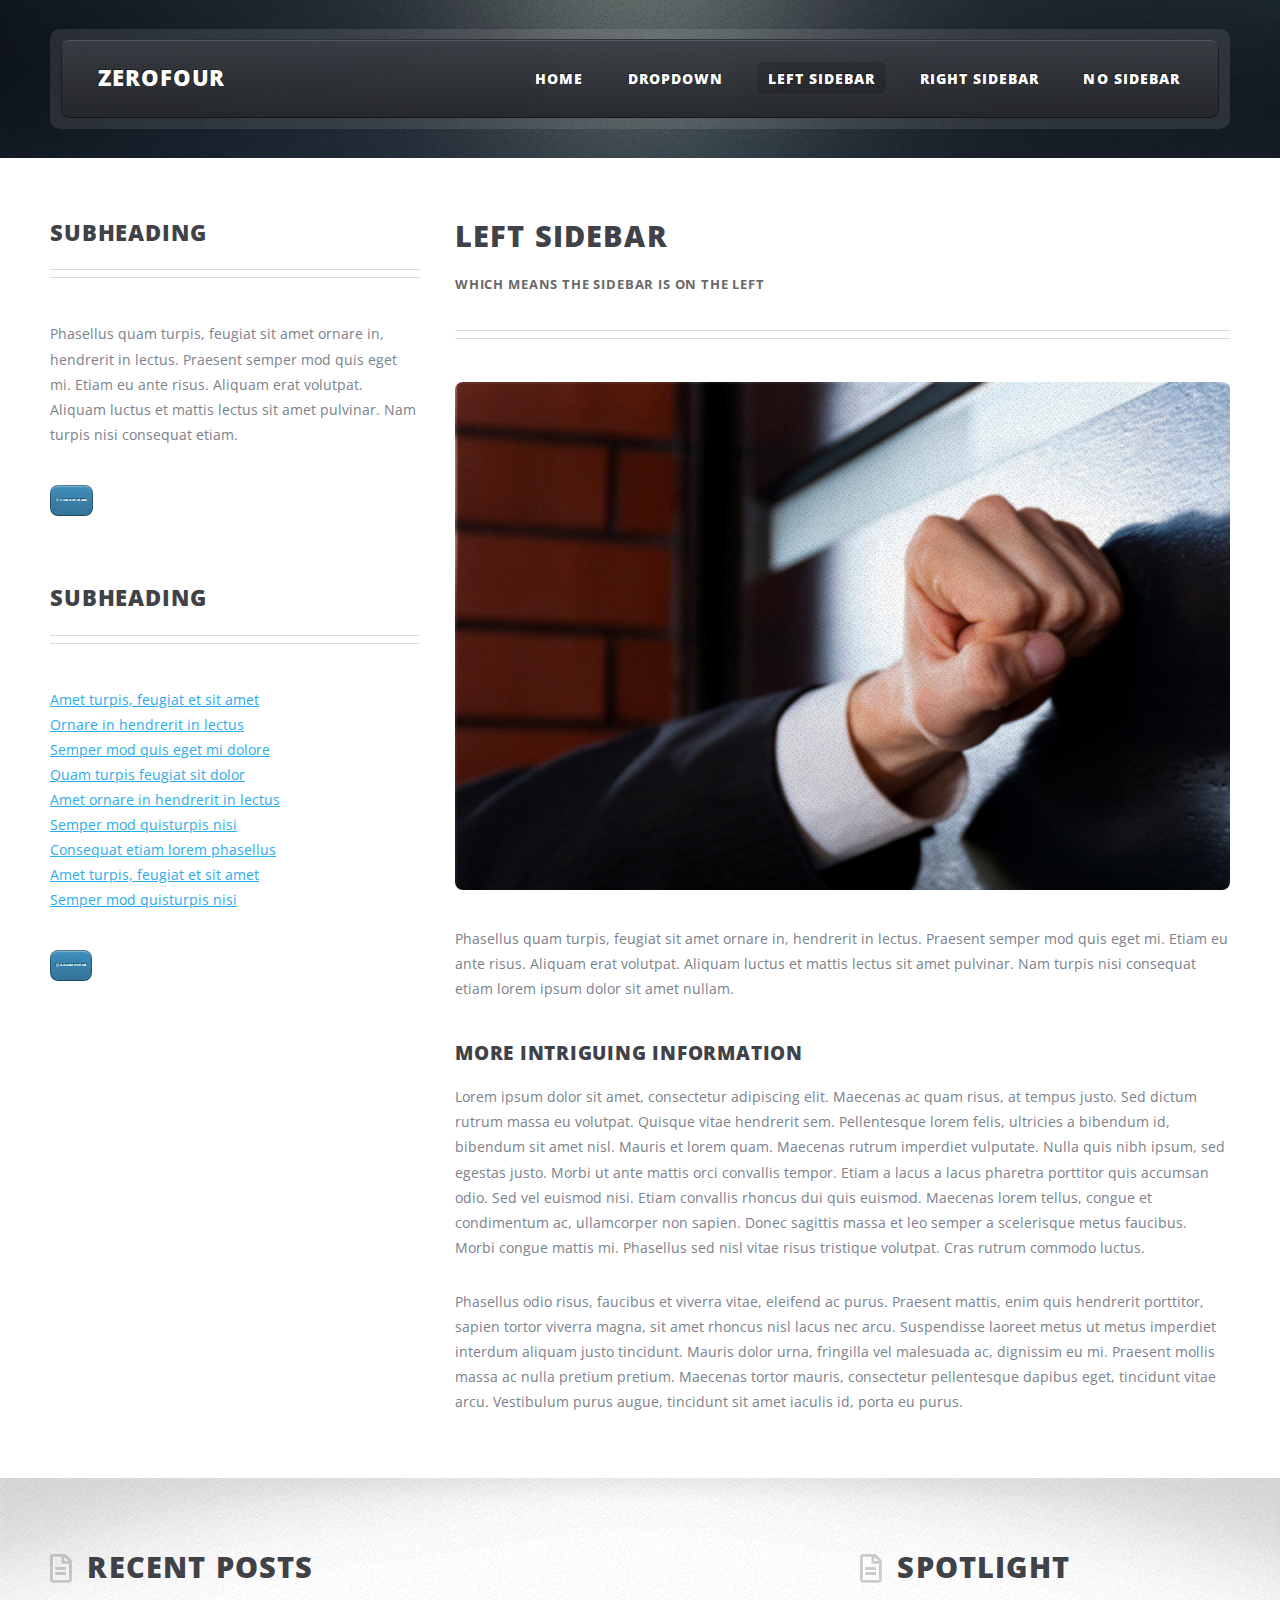
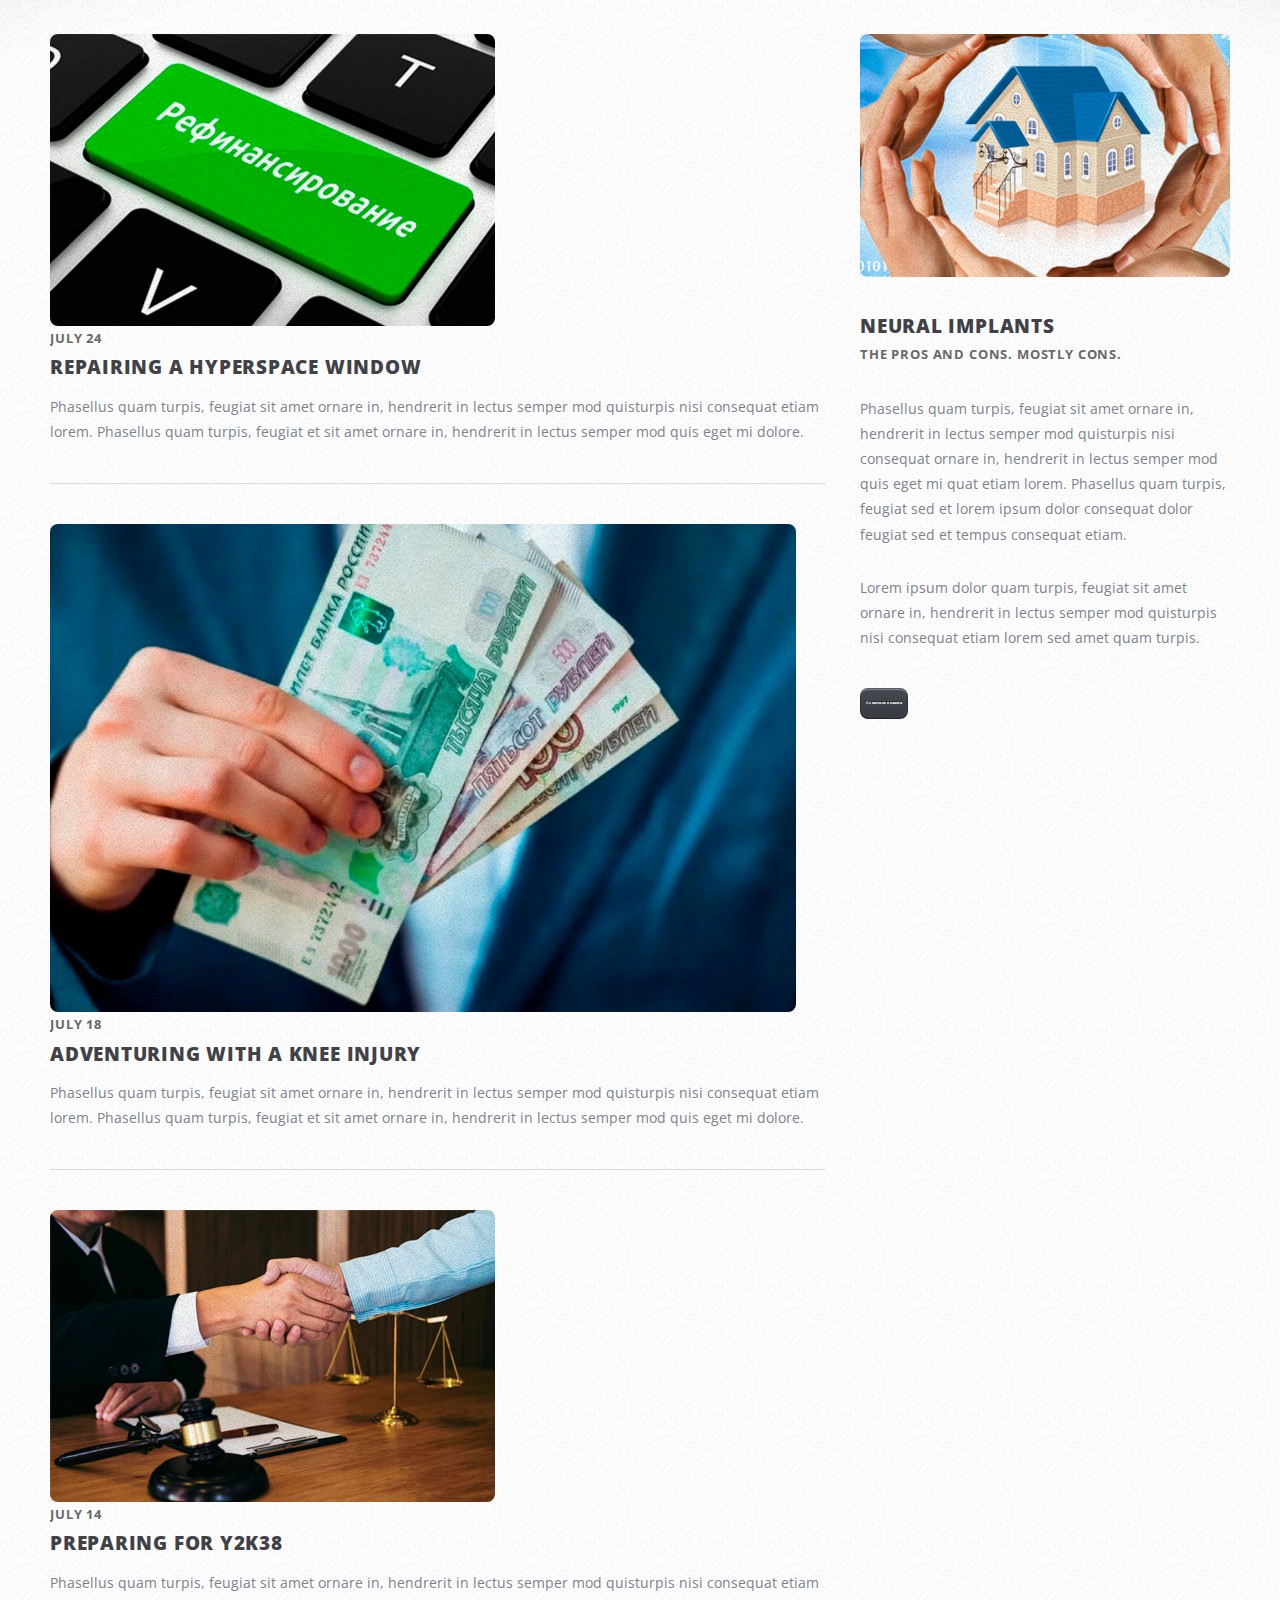
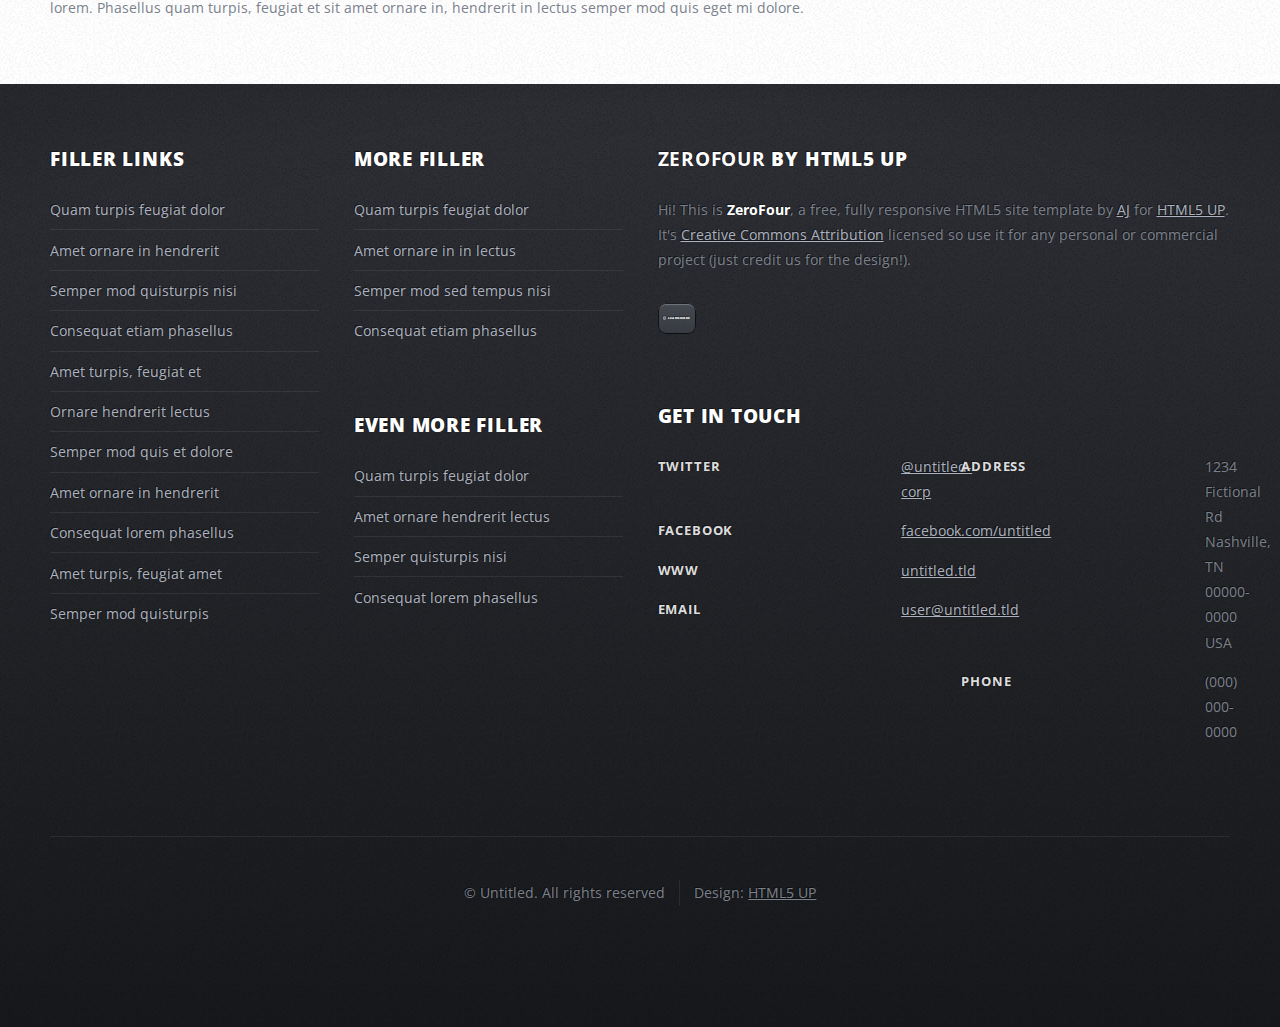
==== commit 75d30193: "finish" ====
--- a/left-sidebar.html
+++ b/left-sidebar.html
@@ -24,7 +24,10 @@
 
 									<!-- Logo -->
 										<h1><a href="index.html" id="logo">ZeroFour</a></h1>
-
+									<div id="titleBar">
+										<a href="#navPanel" class="toggle"></a>
+										<span class="title">gdfgdfgdfgdfgfd</span>
+									</div>
 									<!-- Nav -->
 										<nav id="nav">
 											<ul>
--- a/assets/css/main.css
+++ b/assets/css/main.css
@@ -6,2424 +6,2934 @@
 	html5up.net | @ajlkn
 	Free for personal and commercial use under the CCA 3.0 license (html5up.net/license)
 */
-
-html, body, div, span, applet, object,
-iframe, h1, h2, h3, h4, h5, h6, p, blockquote,
-pre, a, abbr, acronym, address, big, cite,
-code, del, dfn, em, img, ins, kbd, q, s, samp,
-small, strike, strong, sub, sup, tt, var, b,
-u, i, center, dl, dt, dd, ol, ul, li, fieldset,
-form, label, legend, table, caption, tbody,
-tfoot, thead, tr, th, td, article, aside,
-canvas, details, embed, figure, figcaption,
-footer, header, hgroup, menu, nav, output, ruby,
-section, summary, time, mark, audio, video {
-	margin: 0;
-	padding: 0;
-	border: 0;
-	font-size: 100%;
-	font: inherit;
-	vertical-align: baseline;}
-
-article, aside, details, figcaption, figure,
-footer, header, hgroup, menu, nav, section {
-	display: block;}
+.logo {
+  margin: 0px;
+}
+
+html,
+body,
+div,
+span,
+applet,
+object,
+iframe,
+h1,
+h2,
+h3,
+h4,
+h5,
+h6,
+p,
+blockquote,
+pre,
+a,
+abbr,
+acronym,
+address,
+big,
+cite,
+code,
+del,
+dfn,
+em,
+img,
+ins,
+kbd,
+q,
+s,
+samp,
+small,
+strike,
+strong,
+sub,
+sup,
+tt,
+var,
+b,
+u,
+i,
+center,
+dl,
+dt,
+dd,
+ol,
+ul,
+li,
+fieldset,
+form,
+label,
+legend,
+table,
+caption,
+tbody,
+tfoot,
+thead,
+tr,
+th,
+td,
+article,
+aside,
+canvas,
+details,
+embed,
+figure,
+figcaption,
+footer,
+header,
+hgroup,
+menu,
+nav,
+output,
+ruby,
+section,
+summary,
+time,
+mark,
+audio,
+video {
+  margin: 0;
+  padding: 0;
+  border: 0;
+  font-size: 100%;
+  font: inherit;
+  vertical-align: baseline;
+}
+
+article,
+aside,
+details,
+figcaption,
+figure,
+footer,
+header,
+hgroup,
+menu,
+nav,
+section {
+  display: block;
+}
+
+a.button {
+  font-size: 20%;
+}
 
 body {
-	line-height: 1;
-}
-
-ol, ul {
-	list-style: none;
-}
-
-blockquote, q {
-	quotes: none;
-}
-
-	blockquote:before, blockquote:after, q:before, q:after {
-		content: '';
-		content: none;
-	}
+  line-height: 1;
+}
+
+ol,
+ul {
+  list-style: none;
+}
+
+blockquote,
+q {
+  quotes: none;
+}
+
+blockquote:before,
+blockquote:after,
+q:before,
+q:after {
+  content: "";
+  content: none;
+}
 
 table {
-	border-collapse: collapse;
-	border-spacing: 0;
+  border-collapse: collapse;
+  border-spacing: 0;
 }
 
 body {
-	-webkit-text-size-adjust: none;
+  -webkit-text-size-adjust: none;
 }
 
 mark {
-	background-color: transparent;
-	color: inherit;
+  background-color: transparent;
+  color: inherit;
 }
 
 input::-moz-focus-inner {
-	border: 0;
-	padding: 0;
-}
-
-input, select, textarea {
-	-moz-appearance: none;
-	-webkit-appearance: none;
-	-ms-appearance: none;
-	appearance: none;
+  border: 0;
+  padding: 0;
+}
+
+input,
+select,
+textarea {
+  -moz-appearance: none;
+  -webkit-appearance: none;
+  -ms-appearance: none;
+  appearance: none;
 }
 
 /* Basic */
 
-	html {
-		box-sizing: border-box;
-	}
-
-	*, *:before, *:after {
-		box-sizing: inherit;
-	}
-
-	@-ms-viewport {
-		width: device-width;
-	}
-
-	body {
-		background: #303238 url("images/bg01.png");
-	}
-
-		body.is-preload * {
-			-moz-transition: none !important;
-			-webkit-transition: none !important;
-			-ms-transition: none !important;
-			transition: none !important;
-			-moz-animation: none !important;
-			-webkit-animation: none !important;
-			-ms-animation: none !important;
-			animation: none !important;
-		}
-
-	body, input, select, textarea {
-		font-family: 'Open Sans', sans-serif;
-		color: #7b818c;
-		font-weight: 400;
-		font-size: 11pt;
-		line-height: 1.85em;
-	}
-
-	a {
-		color: inherit;
-		text-decoration: underline;
-	}
-
-		a:hover {
-			text-decoration: none;
-		}
-
-	h1, h2, h3, h4, h5, h6 {
-		text-transform: uppercase;
-		font-weight: 800;
-		letter-spacing: 0.04em;
-		color: #404248;
-		margin: 0 0 1em 0;
-	}
-
-	h1 a, h2 a, h3 a, h4 a, h5 a, h6 a {
-		color: inherit;
-		text-decoration: none;
-		outline: 0;
-	}
-
-	h2 {
-		font-size: 2em;
-		margin: 0 0 1.5em 0;
-		line-height: 1em;
-	}
-
-		h2.icon {
-			line-height: 48px;
-		}
-
-			h2.icon:before {
-				position: relative;
-				top: 0.05em;
-				margin-right: 0.5em;
-				opacity: 0.25;
-			}
-
-	h3 {
-		font-size: 1.35em;
-		margin-top: 2em;
-	}
-
-	b, strong {
-		color: #404248;
-		font-weight: 700;
-	}
-
-	i, em {
-		font-style: italic;
-	}
-
-	br.clear {
-		clear: both;
-	}
-
-	sub {
-		position: relative;
-		top: 0.5em;
-		font-size: 0.8em;
-	}
-
-	sup {
-		position: relative;
-		top: -0.5em;
-		font-size: 0.8em;
-	}
-
-	hr {
-		border: 0;
-		border-top: solid 1px #ddd;
-	}
-
-	blockquote {
-		border-left: solid 0.5em #ddd;
-		padding: 1em 0 1em 2em;
-		font-style: italic;
-	}
-
-	p, ul, ol, dl, table {
-		margin-bottom: 2em;
-	}
-
-	.date {
-		display: block;
-		text-transform: uppercase;
-		font-weight: 700;
-		letter-spacing: 0.065em;
-		font-size: 0.9em;
-		color: #696969;
-		margin: 0 0 0.25em 0;
-	}
+html {
+  box-sizing: border-box;
+}
+
+*,
+*:before,
+*:after {
+  box-sizing: inherit;
+}
+
+@-ms-viewport {
+  width: device-width;
+}
+
+body {
+  background: #303238 url("images/bg01.png");
+}
+
+body.is-preload * {
+  -moz-transition: none !important;
+  -webkit-transition: none !important;
+  -ms-transition: none !important;
+  transition: none !important;
+  -moz-animation: none !important;
+  -webkit-animation: none !important;
+  -ms-animation: none !important;
+  animation: none !important;
+}
+
+body,
+input,
+select,
+textarea {
+  font-family: "Open Sans", sans-serif;
+  color: #7b818c;
+  font-weight: 400;
+  font-size: 11pt;
+  line-height: 1.85em;
+}
+
+a {
+  color: inherit;
+  text-decoration: underline;
+}
+
+a:hover {
+  text-decoration: none;
+}
+
+h1,
+h2,
+h3,
+h4,
+h5,
+h6 {
+  text-transform: uppercase;
+  font-weight: 800;
+  letter-spacing: 0.04em;
+  color: #404248;
+  margin: 0 0 1em 0;
+}
+
+h1 a,
+h2 a,
+h3 a,
+h4 a,
+h5 a,
+h6 a {
+  color: inherit;
+  text-decoration: none;
+  outline: 0;
+}
+
+h2 {
+  font-size: 2em;
+  margin: 0 0 1.5em 0;
+  line-height: 1em;
+}
+
+h2.icon {
+  line-height: 48px;
+}
+.button.large {
+  font-size: 3em;
+  padding: 1em 2.25em;
+}
+
+h2.icon:before {
+  position: relative;
+  top: 0.05em;
+  margin-right: 0.5em;
+  opacity: 0.25;
+}
+
+h3 {
+  font-size: 1.35em;
+  margin-top: 2em;
+}
+
+b,
+strong {
+  color: #404248;
+  font-weight: 700;
+}
+
+i,
+em {
+  font-style: italic;
+}
+
+br.clear {
+  clear: both;
+}
+
+sub {
+  position: relative;
+  top: 0.5em;
+  font-size: 0.8em;
+}
+
+sup {
+  position: relative;
+  top: -0.5em;
+  font-size: 0.8em;
+}
+
+hr {
+  border: 0;
+  border-top: solid 1px #ddd;
+}
+
+blockquote {
+  border-left: solid 0.5em #ddd;
+  padding: 1em 0 1em 2em;
+  font-style: italic;
+}
+
+p,
+ul,
+ol,
+dl,
+table {
+  margin-bottom: 2em;
+}
+
+.date {
+  display: block;
+  text-transform: uppercase;
+  font-weight: 700;
+  letter-spacing: 0.065em;
+  font-size: 0.9em;
+  color: #696969;
+  margin: 0 0 0.25em 0;
+}
 
 /* Container */
 
-	.container {
-		margin: 0 auto;
-		max-width: calc(100% - 100px);
-		width: 1200px;
-	}
-
-		@media screen and (max-width: 1280px) {
-
-			.container {
-				width: 100%;
-			}
-
-		}
-
-		@media screen and (max-width: 980px) {
-
-			.container {
-				width: 100%;
-			}
-
-		}
-
-		@media screen and (max-width: 736px) {
-
-			.container {
-				width: 100%;
-				max-width: 100%;
-			}
-
-		}
+.container {
+  margin: 0 auto;
+  max-width: calc(100% - 100px);
+  width: 1200px;
+}
+
+@media screen and (max-width: 1280px) {
+  .container {
+    width: 100%;
+  }
+}
+
+@media screen and (max-width: 980px) {
+  .container {
+    width: 100%;
+  }
+}
+
+@media screen and (max-width: 736px) {
+  .container {
+    width: 100%;
+    max-width: 100%;
+  }
+}
 
 /* Row */
 
-	.row {
-		display: flex;
-		flex-wrap: wrap;
-		box-sizing: border-box;
-		align-items: stretch;
-	}
-
-		.row > * {
-			box-sizing: border-box;
-		}
-
-		.row.gtr-uniform > * > :last-child {
-			margin-bottom: 0;
-		}
-
-		.row.aln-left {
-			justify-content: flex-start;
-		}
-
-		.row.aln-center {
-			justify-content: center;
-		}
-
-		.row.aln-right {
-			justify-content: flex-end;
-		}
-
-		.row.aln-top {
-			align-items: flex-start;
-		}
-
-		.row.aln-middle {
-			align-items: center;
-		}
-
-		.row.aln-bottom {
-			align-items: flex-end;
-		}
-
-		.row > .imp {
-			order: -1;
-		}
-
-		.row > .col-1 {
-			width: 8.33333%;
-		}
-
-		.row > .off-1 {
-			margin-left: 8.33333%;
-		}
-
-		.row > .col-2 {
-			width: 16.66667%;
-		}
-
-		.row > .off-2 {
-			margin-left: 16.66667%;
-		}
-
-		.row > .col-3 {
-			width: 25%;
-		}
-
-		.row > .off-3 {
-			margin-left: 25%;
-		}
-
-		.row > .col-4 {
-			width: 33.33333%;
-		}
-
-		.row > .off-4 {
-			margin-left: 33.33333%;
-		}
-
-		.row > .col-5 {
-			width: 41.66667%;
-		}
-
-		.row > .off-5 {
-			margin-left: 41.66667%;
-		}
-
-		.row > .col-6 {
-			width: 50%;
-		}
-
-		.row > .off-6 {
-			margin-left: 50%;
-		}
-
-		.row > .col-7 {
-			width: 58.33333%;
-		}
-
-		.row > .off-7 {
-			margin-left: 58.33333%;
-		}
-
-		.row > .col-8 {
-			width: 66.66667%;
-		}
-
-		.row > .off-8 {
-			margin-left: 66.66667%;
-		}
-
-		.row > .col-9 {
-			width: 75%;
-		}
-
-		.row > .off-9 {
-			margin-left: 75%;
-		}
-
-		.row > .col-10 {
-			width: 83.33333%;
-		}
-
-		.row > .off-10 {
-			margin-left: 83.33333%;
-		}
-
-		.row > .col-11 {
-			width: 91.66667%;
-		}
-
-		.row > .off-11 {
-			margin-left: 91.66667%;
-		}
-
-		.row > .col-12 {
-			width: 100%;
-		}
-
-		.row > .off-12 {
-			margin-left: 100%;
-		}
-
-		.row.gtr-0 {
-			margin-top: 0px;
-			margin-left: 0px;
-		}
-
-			.row.gtr-0 > * {
-				padding: 0px 0 0 0px;
-			}
-
-			.row.gtr-0.gtr-uniform {
-				margin-top: 0px;
-			}
-
-				.row.gtr-0.gtr-uniform > * {
-					padding-top: 0px;
-				}
-
-		.row.gtr-25 {
-			margin-top: -12.5px;
-			margin-left: -12.5px;
-		}
-
-			.row.gtr-25 > * {
-				padding: 12.5px 0 0 12.5px;
-			}
-
-			.row.gtr-25.gtr-uniform {
-				margin-top: -12.5px;
-			}
-
-				.row.gtr-25.gtr-uniform > * {
-					padding-top: 12.5px;
-				}
-
-		.row.gtr-50 {
-			margin-top: -25px;
-			margin-left: -25px;
-		}
-
-			.row.gtr-50 > * {
-				padding: 25px 0 0 25px;
-			}
-
-			.row.gtr-50.gtr-uniform {
-				margin-top: -25px;
-			}
-
-				.row.gtr-50.gtr-uniform > * {
-					padding-top: 25px;
-				}
-
-		.row {
-			margin-top: -50px;
-			margin-left: -50px;
-		}
-
-			.row > * {
-				padding: 50px 0 0 50px;
-			}
-
-			.row.gtr-uniform {
-				margin-top: -50px;
-			}
-
-				.row.gtr-uniform > * {
-					padding-top: 50px;
-				}
-
-		.row.gtr-150 {
-			margin-top: -75px;
-			margin-left: -75px;
-		}
-
-			.row.gtr-150 > * {
-				padding: 75px 0 0 75px;
-			}
-
-			.row.gtr-150.gtr-uniform {
-				margin-top: -75px;
-			}
-
-				.row.gtr-150.gtr-uniform > * {
-					padding-top: 75px;
-				}
-
-		.row.gtr-200 {
-			margin-top: -100px;
-			margin-left: -100px;
-		}
-
-			.row.gtr-200 > * {
-				padding: 100px 0 0 100px;
-			}
-
-			.row.gtr-200.gtr-uniform {
-				margin-top: -100px;
-			}
-
-				.row.gtr-200.gtr-uniform > * {
-					padding-top: 100px;
-				}
-
-		@media screen and (max-width: 1280px) {
-
-			.row {
-				display: flex;
-				flex-wrap: wrap;
-				box-sizing: border-box;
-				align-items: stretch;
-			}
-
-				.row > * {
-					box-sizing: border-box;
-				}
-
-				.row.gtr-uniform > * > :last-child {
-					margin-bottom: 0;
-				}
-
-				.row.aln-left {
-					justify-content: flex-start;
-				}
-
-				.row.aln-center {
-					justify-content: center;
-				}
-
-				.row.aln-right {
-					justify-content: flex-end;
-				}
-
-				.row.aln-top {
-					align-items: flex-start;
-				}
-
-				.row.aln-middle {
-					align-items: center;
-				}
-
-				.row.aln-bottom {
-					align-items: flex-end;
-				}
-
-				.row > .imp-large {
-					order: -1;
-				}
-
-				.row > .col-1-large {
-					width: 8.33333%;
-				}
-
-				.row > .off-1-large {
-					margin-left: 8.33333%;
-				}
-
-				.row > .col-2-large {
-					width: 16.66667%;
-				}
-
-				.row > .off-2-large {
-					margin-left: 16.66667%;
-				}
-
-				.row > .col-3-large {
-					width: 25%;
-				}
-
-				.row > .off-3-large {
-					margin-left: 25%;
-				}
-
-				.row > .col-4-large {
-					width: 33.33333%;
-				}
-
-				.row > .off-4-large {
-					margin-left: 33.33333%;
-				}
-
-				.row > .col-5-large {
-					width: 41.66667%;
-				}
-
-				.row > .off-5-large {
-					margin-left: 41.66667%;
-				}
-
-				.row > .col-6-large {
-					width: 50%;
-				}
-
-				.row > .off-6-large {
-					margin-left: 50%;
-				}
-
-				.row > .col-7-large {
-					width: 58.33333%;
-				}
-
-				.row > .off-7-large {
-					margin-left: 58.33333%;
-				}
-
-				.row > .col-8-large {
-					width: 66.66667%;
-				}
-
-				.row > .off-8-large {
-					margin-left: 66.66667%;
-				}
-
-				.row > .col-9-large {
-					width: 75%;
-				}
-
-				.row > .off-9-large {
-					margin-left: 75%;
-				}
-
-				.row > .col-10-large {
-					width: 83.33333%;
-				}
-
-				.row > .off-10-large {
-					margin-left: 83.33333%;
-				}
-
-				.row > .col-11-large {
-					width: 91.66667%;
-				}
-
-				.row > .off-11-large {
-					margin-left: 91.66667%;
-				}
-
-				.row > .col-12-large {
-					width: 100%;
-				}
-
-				.row > .off-12-large {
-					margin-left: 100%;
-				}
-
-				.row.gtr-0 {
-					margin-top: 0px;
-					margin-left: 0px;
-				}
-
-					.row.gtr-0 > * {
-						padding: 0px 0 0 0px;
-					}
-
-					.row.gtr-0.gtr-uniform {
-						margin-top: 0px;
-					}
-
-						.row.gtr-0.gtr-uniform > * {
-							padding-top: 0px;
-						}
-
-				.row.gtr-25 {
-					margin-top: -8.75px;
-					margin-left: -8.75px;
-				}
-
-					.row.gtr-25 > * {
-						padding: 8.75px 0 0 8.75px;
-					}
-
-					.row.gtr-25.gtr-uniform {
-						margin-top: -8.75px;
-					}
-
-						.row.gtr-25.gtr-uniform > * {
-							padding-top: 8.75px;
-						}
-
-				.row.gtr-50 {
-					margin-top: -17.5px;
-					margin-left: -17.5px;
-				}
-
-					.row.gtr-50 > * {
-						padding: 17.5px 0 0 17.5px;
-					}
-
-					.row.gtr-50.gtr-uniform {
-						margin-top: -17.5px;
-					}
-
-						.row.gtr-50.gtr-uniform > * {
-							padding-top: 17.5px;
-						}
-
-				.row {
-					margin-top: -35px;
-					margin-left: -35px;
-				}
-
-					.row > * {
-						padding: 35px 0 0 35px;
-					}
-
-					.row.gtr-uniform {
-						margin-top: -35px;
-					}
-
-						.row.gtr-uniform > * {
-							padding-top: 35px;
-						}
-
-				.row.gtr-150 {
-					margin-top: -52.5px;
-					margin-left: -52.5px;
-				}
-
-					.row.gtr-150 > * {
-						padding: 52.5px 0 0 52.5px;
-					}
-
-					.row.gtr-150.gtr-uniform {
-						margin-top: -52.5px;
-					}
-
-						.row.gtr-150.gtr-uniform > * {
-							padding-top: 52.5px;
-						}
-
-				.row.gtr-200 {
-					margin-top: -70px;
-					margin-left: -70px;
-				}
-
-					.row.gtr-200 > * {
-						padding: 70px 0 0 70px;
-					}
-
-					.row.gtr-200.gtr-uniform {
-						margin-top: -70px;
-					}
-
-						.row.gtr-200.gtr-uniform > * {
-							padding-top: 70px;
-						}
-
-		}
-
-		@media screen and (max-width: 980px) {
-
-			.row {
-				display: flex;
-				flex-wrap: wrap;
-				box-sizing: border-box;
-				align-items: stretch;
-			}
-
-				.row > * {
-					box-sizing: border-box;
-				}
-
-				.row.gtr-uniform > * > :last-child {
-					margin-bottom: 0;
-				}
-
-				.row.aln-left {
-					justify-content: flex-start;
-				}
-
-				.row.aln-center {
-					justify-content: center;
-				}
-
-				.row.aln-right {
-					justify-content: flex-end;
-				}
-
-				.row.aln-top {
-					align-items: flex-start;
-				}
-
-				.row.aln-middle {
-					align-items: center;
-				}
-
-				.row.aln-bottom {
-					align-items: flex-end;
-				}
-
-				.row > .imp-medium {
-					order: -1;
-				}
-
-				.row > .col-1-medium {
-					width: 8.33333%;
-				}
-
-				.row > .off-1-medium {
-					margin-left: 8.33333%;
-				}
-
-				.row > .col-2-medium {
-					width: 16.66667%;
-				}
-
-				.row > .off-2-medium {
-					margin-left: 16.66667%;
-				}
-
-				.row > .col-3-medium {
-					width: 25%;
-				}
-
-				.row > .off-3-medium {
-					margin-left: 25%;
-				}
-
-				.row > .col-4-medium {
-					width: 33.33333%;
-				}
-
-				.row > .off-4-medium {
-					margin-left: 33.33333%;
-				}
-
-				.row > .col-5-medium {
-					width: 41.66667%;
-				}
-
-				.row > .off-5-medium {
-					margin-left: 41.66667%;
-				}
-
-				.row > .col-6-medium {
-					width: 50%;
-				}
-
-				.row > .off-6-medium {
-					margin-left: 50%;
-				}
-
-				.row > .col-7-medium {
-					width: 58.33333%;
-				}
-
-				.row > .off-7-medium {
-					margin-left: 58.33333%;
-				}
-
-				.row > .col-8-medium {
-					width: 66.66667%;
-				}
-
-				.row > .off-8-medium {
-					margin-left: 66.66667%;
-				}
-
-				.row > .col-9-medium {
-					width: 75%;
-				}
-
-				.row > .off-9-medium {
-					margin-left: 75%;
-				}
-
-				.row > .col-10-medium {
-					width: 83.33333%;
-				}
-
-				.row > .off-10-medium {
-					margin-left: 83.33333%;
-				}
-
-				.row > .col-11-medium {
-					width: 91.66667%;
-				}
-
-				.row > .off-11-medium {
-					margin-left: 91.66667%;
-				}
-
-				.row > .col-12-medium {
-					width: 100%;
-				}
-
-				.row > .off-12-medium {
-					margin-left: 100%;
-				}
-
-				.row.gtr-0 {
-					margin-top: 0px;
-					margin-left: 0px;
-				}
-
-					.row.gtr-0 > * {
-						padding: 0px 0 0 0px;
-					}
-
-					.row.gtr-0.gtr-uniform {
-						margin-top: 0px;
-					}
-
-						.row.gtr-0.gtr-uniform > * {
-							padding-top: 0px;
-						}
-
-				.row.gtr-25 {
-					margin-top: -12.5px;
-					margin-left: -12.5px;
-				}
-
-					.row.gtr-25 > * {
-						padding: 12.5px 0 0 12.5px;
-					}
-
-					.row.gtr-25.gtr-uniform {
-						margin-top: -12.5px;
-					}
-
-						.row.gtr-25.gtr-uniform > * {
-							padding-top: 12.5px;
-						}
-
-				.row.gtr-50 {
-					margin-top: -25px;
-					margin-left: -25px;
-				}
-
-					.row.gtr-50 > * {
-						padding: 25px 0 0 25px;
-					}
-
-					.row.gtr-50.gtr-uniform {
-						margin-top: -25px;
-					}
-
-						.row.gtr-50.gtr-uniform > * {
-							padding-top: 25px;
-						}
-
-				.row {
-					margin-top: -50px;
-					margin-left: -50px;
-				}
-
-					.row > * {
-						padding: 50px 0 0 50px;
-					}
-
-					.row.gtr-uniform {
-						margin-top: -50px;
-					}
-
-						.row.gtr-uniform > * {
-							padding-top: 50px;
-						}
-
-				.row.gtr-150 {
-					margin-top: -75px;
-					margin-left: -75px;
-				}
-
-					.row.gtr-150 > * {
-						padding: 75px 0 0 75px;
-					}
-
-					.row.gtr-150.gtr-uniform {
-						margin-top: -75px;
-					}
-
-						.row.gtr-150.gtr-uniform > * {
-							padding-top: 75px;
-						}
-
-				.row.gtr-200 {
-					margin-top: -100px;
-					margin-left: -100px;
-				}
-
-					.row.gtr-200 > * {
-						padding: 100px 0 0 100px;
-					}
-
-					.row.gtr-200.gtr-uniform {
-						margin-top: -100px;
-					}
-
-						.row.gtr-200.gtr-uniform > * {
-							padding-top: 100px;
-						}
-
-		}
-
-		@media screen and (max-width: 736px) {
-
-			.row {
-				display: flex;
-				flex-wrap: wrap;
-				box-sizing: border-box;
-				align-items: stretch;
-			}
-
-				.row > * {
-					box-sizing: border-box;
-				}
-
-				.row.gtr-uniform > * > :last-child {
-					margin-bottom: 0;
-				}
-
-				.row.aln-left {
-					justify-content: flex-start;
-				}
-
-				.row.aln-center {
-					justify-content: center;
-				}
-
-				.row.aln-right {
-					justify-content: flex-end;
-				}
-
-				.row.aln-top {
-					align-items: flex-start;
-				}
-
-				.row.aln-middle {
-					align-items: center;
-				}
-
-				.row.aln-bottom {
-					align-items: flex-end;
-				}
-
-				.row > .imp-small {
-					order: -1;
-				}
-
-				.row > .col-1-small {
-					width: 8.33333%;
-				}
-
-				.row > .off-1-small {
-					margin-left: 8.33333%;
-				}
-
-				.row > .col-2-small {
-					width: 16.66667%;
-				}
-
-				.row > .off-2-small {
-					margin-left: 16.66667%;
-				}
-
-				.row > .col-3-small {
-					width: 25%;
-				}
-
-				.row > .off-3-small {
-					margin-left: 25%;
-				}
-
-				.row > .col-4-small {
-					width: 33.33333%;
-				}
-
-				.row > .off-4-small {
-					margin-left: 33.33333%;
-				}
-
-				.row > .col-5-small {
-					width: 41.66667%;
-				}
-
-				.row > .off-5-small {
-					margin-left: 41.66667%;
-				}
-
-				.row > .col-6-small {
-					width: 50%;
-				}
-
-				.row > .off-6-small {
-					margin-left: 50%;
-				}
-
-				.row > .col-7-small {
-					width: 58.33333%;
-				}
-
-				.row > .off-7-small {
-					margin-left: 58.33333%;
-				}
-
-				.row > .col-8-small {
-					width: 66.66667%;
-				}
-
-				.row > .off-8-small {
-					margin-left: 66.66667%;
-				}
-
-				.row > .col-9-small {
-					width: 75%;
-				}
-
-				.row > .off-9-small {
-					margin-left: 75%;
-				}
-
-				.row > .col-10-small {
-					width: 83.33333%;
-				}
-
-				.row > .off-10-small {
-					margin-left: 83.33333%;
-				}
-
-				.row > .col-11-small {
-					width: 91.66667%;
-				}
-
-				.row > .off-11-small {
-					margin-left: 91.66667%;
-				}
-
-				.row > .col-12-small {
-					width: 100%;
-				}
-
-				.row > .off-12-small {
-					margin-left: 100%;
-				}
-
-				.row.gtr-0 {
-					margin-top: 0px;
-					margin-left: 0px;
-				}
-
-					.row.gtr-0 > * {
-						padding: 0px 0 0 0px;
-					}
-
-					.row.gtr-0.gtr-uniform {
-						margin-top: 0px;
-					}
-
-						.row.gtr-0.gtr-uniform > * {
-							padding-top: 0px;
-						}
-
-				.row.gtr-25 {
-					margin-top: -2.5px;
-					margin-left: -2.5px;
-				}
-
-					.row.gtr-25 > * {
-						padding: 2.5px 0 0 2.5px;
-					}
-
-					.row.gtr-25.gtr-uniform {
-						margin-top: -2.5px;
-					}
-
-						.row.gtr-25.gtr-uniform > * {
-							padding-top: 2.5px;
-						}
-
-				.row.gtr-50 {
-					margin-top: -5px;
-					margin-left: -5px;
-				}
-
-					.row.gtr-50 > * {
-						padding: 5px 0 0 5px;
-					}
-
-					.row.gtr-50.gtr-uniform {
-						margin-top: -5px;
-					}
-
-						.row.gtr-50.gtr-uniform > * {
-							padding-top: 5px;
-						}
-
-				.row {
-					margin-top: -10px;
-					margin-left: -10px;
-				}
-
-					.row > * {
-						padding: 10px 0 0 10px;
-					}
-
-					.row.gtr-uniform {
-						margin-top: -10px;
-					}
-
-						.row.gtr-uniform > * {
-							padding-top: 10px;
-						}
-
-				.row.gtr-150 {
-					margin-top: -15px;
-					margin-left: -15px;
-				}
-
-					.row.gtr-150 > * {
-						padding: 15px 0 0 15px;
-					}
-
-					.row.gtr-150.gtr-uniform {
-						margin-top: -15px;
-					}
-
-						.row.gtr-150.gtr-uniform > * {
-							padding-top: 15px;
-						}
-
-				.row.gtr-200 {
-					margin-top: -20px;
-					margin-left: -20px;
-				}
-
-					.row.gtr-200 > * {
-						padding: 20px 0 0 20px;
-					}
-
-					.row.gtr-200.gtr-uniform {
-						margin-top: -20px;
-					}
-
-						.row.gtr-200.gtr-uniform > * {
-							padding-top: 20px;
-						}
-
-		}
+.row {
+  display: flex;
+  flex-wrap: wrap;
+  box-sizing: border-box;
+  align-items: stretch;
+}
+
+.row > * {
+  box-sizing: border-box;
+}
+
+.row.gtr-uniform > * > :last-child {
+  margin-bottom: 0;
+}
+
+.row.aln-left {
+  justify-content: flex-start;
+}
+
+.row.aln-center {
+  justify-content: center;
+}
+
+.row.aln-right {
+  justify-content: flex-end;
+}
+
+.row.aln-top {
+  align-items: flex-start;
+}
+
+.row.aln-middle {
+  align-items: center;
+}
+
+.row.aln-bottom {
+  align-items: flex-end;
+}
+
+.row > .imp {
+  order: -1;
+}
+
+.row > .col-1 {
+  width: 8.33333%;
+}
+
+.row > .off-1 {
+  margin-left: 8.33333%;
+}
+
+.row > .col-2 {
+  width: 16.66667%;
+}
+
+.row > .off-2 {
+  margin-left: 16.66667%;
+}
+
+.row > .col-3 {
+  width: 25%;
+}
+
+.row > .off-3 {
+  margin-left: 25%;
+}
+
+.row > .col-4 {
+  width: 33.33333%;
+}
+
+.row > .off-4 {
+  margin-left: 33.33333%;
+}
+
+.row > .col-5 {
+  width: 41.66667%;
+}
+
+.row > .off-5 {
+  margin-left: 41.66667%;
+}
+
+.row > .col-6 {
+  width: 50%;
+}
+
+.row > .off-6 {
+  margin-left: 50%;
+}
+
+.row > .col-7 {
+  width: 58.33333%;
+}
+
+.row > .off-7 {
+  margin-left: 58.33333%;
+}
+
+.row > .col-8 {
+  width: 66.66667%;
+}
+
+.row > .off-8 {
+  margin-left: 66.66667%;
+}
+
+.row > .col-9 {
+  width: 75%;
+}
+
+.row > .off-9 {
+  margin-left: 75%;
+}
+
+.row > .col-10 {
+  width: 83.33333%;
+}
+
+.row > .off-10 {
+  margin-left: 83.33333%;
+}
+
+.row > .col-11 {
+  width: 91.66667%;
+}
+
+.row > .off-11 {
+  margin-left: 91.66667%;
+}
+
+.row > .col-12 {
+  width: 100%;
+}
+
+.row > .off-12 {
+  margin-left: 100%;
+}
+
+.row.gtr-0 {
+  margin-top: 0px;
+  margin-left: 0px;
+}
+
+.row.gtr-0 > * {
+  padding: 0px 0 0 0px;
+}
+
+.row.gtr-0.gtr-uniform {
+  margin-top: 0px;
+}
+
+.row.gtr-0.gtr-uniform > * {
+  padding-top: 0px;
+}
+
+.row.gtr-25 {
+  margin-top: -12.5px;
+  margin-left: -12.5px;
+}
+
+.row.gtr-25 > * {
+  padding: 12.5px 0 0 12.5px;
+}
+
+.row.gtr-25.gtr-uniform {
+  margin-top: -12.5px;
+}
+
+.row.gtr-25.gtr-uniform > * {
+  padding-top: 12.5px;
+}
+
+.row.gtr-50 {
+  margin-top: -25px;
+  margin-left: -25px;
+}
+
+.row.gtr-50 > * {
+  padding: 25px 0 0 25px;
+}
+
+.row.gtr-50.gtr-uniform {
+  margin-top: -25px;
+}
+
+.row.gtr-50.gtr-uniform > * {
+  padding-top: 25px;
+}
+
+.row {
+  margin-top: -50px;
+  margin-left: -50px;
+}
+
+.row > * {
+  padding: 50px 0 0 50px;
+}
+
+.row.gtr-uniform {
+  margin-top: -50px;
+}
+
+.row.gtr-uniform > * {
+  padding-top: 50px;
+}
+
+.row.gtr-150 {
+  margin-top: -75px;
+  margin-left: -75px;
+}
+
+.row.gtr-150 > * {
+  padding: 75px 0 0 75px;
+}
+
+.row.gtr-150.gtr-uniform {
+  margin-top: -75px;
+}
+
+.row.gtr-150.gtr-uniform > * {
+  padding-top: 75px;
+}
+
+.row.gtr-200 {
+  margin-top: -100px;
+  margin-left: -100px;
+}
+
+.row.gtr-200 > * {
+  padding: 100px 0 0 100px;
+}
+
+.row.gtr-200.gtr-uniform {
+  margin-top: -100px;
+}
+
+.row.gtr-200.gtr-uniform > * {
+  padding-top: 100px;
+}
+
+@media screen and (max-width: 1280px) {
+  .row {
+    display: flex;
+    flex-wrap: wrap;
+    box-sizing: border-box;
+    align-items: stretch;
+  }
+
+  .row > * {
+    box-sizing: border-box;
+  }
+
+  .row.gtr-uniform > * > :last-child {
+    margin-bottom: 0;
+  }
+
+  .row.aln-left {
+    justify-content: flex-start;
+  }
+
+  .row.aln-center {
+    justify-content: center;
+  }
+
+  .row.aln-right {
+    justify-content: flex-end;
+  }
+
+  .row.aln-top {
+    align-items: flex-start;
+  }
+
+  .row.aln-middle {
+    align-items: center;
+  }
+
+  .row.aln-bottom {
+    align-items: flex-end;
+  }
+
+  .row > .imp-large {
+    order: -1;
+  }
+
+  .row > .col-1-large {
+    width: 8.33333%;
+  }
+
+  .row > .off-1-large {
+    margin-left: 8.33333%;
+  }
+
+  .row > .col-2-large {
+    width: 16.66667%;
+  }
+
+  .row > .off-2-large {
+    margin-left: 16.66667%;
+  }
+
+  .row > .col-3-large {
+    width: 25%;
+  }
+
+  .row > .off-3-large {
+    margin-left: 25%;
+  }
+
+  .row > .col-4-large {
+    width: 33.33333%;
+  }
+
+  .row > .off-4-large {
+    margin-left: 33.33333%;
+  }
+
+  .row > .col-5-large {
+    width: 41.66667%;
+  }
+
+  .row > .off-5-large {
+    margin-left: 41.66667%;
+  }
+
+  .row > .col-6-large {
+    width: 50%;
+  }
+
+  .row > .off-6-large {
+    margin-left: 50%;
+  }
+
+  .row > .col-7-large {
+    width: 58.33333%;
+  }
+
+  .row > .off-7-large {
+    margin-left: 58.33333%;
+  }
+
+  .row > .col-8-large {
+    width: 66.66667%;
+  }
+
+  .row > .off-8-large {
+    margin-left: 66.66667%;
+  }
+
+  .row > .col-9-large {
+    width: 75%;
+  }
+
+  .row > .off-9-large {
+    margin-left: 75%;
+  }
+
+  .row > .col-10-large {
+    width: 83.33333%;
+  }
+
+  .row > .off-10-large {
+    margin-left: 83.33333%;
+  }
+
+  .row > .col-11-large {
+    width: 91.66667%;
+  }
+
+  .row > .off-11-large {
+    margin-left: 91.66667%;
+  }
+
+  .row > .col-12-large {
+    width: 100%;
+  }
+
+  .row > .off-12-large {
+    margin-left: 100%;
+  }
+
+  .row.gtr-0 {
+    margin-top: 0px;
+    margin-left: 0px;
+  }
+
+  .row.gtr-0 > * {
+    padding: 0px 0 0 0px;
+  }
+
+  .row.gtr-0.gtr-uniform {
+    margin-top: 0px;
+  }
+
+  .row.gtr-0.gtr-uniform > * {
+    padding-top: 0px;
+  }
+
+  .row.gtr-25 {
+    margin-top: -8.75px;
+    margin-left: -8.75px;
+  }
+
+  .row.gtr-25 > * {
+    padding: 8.75px 0 0 8.75px;
+  }
+
+  .row.gtr-25.gtr-uniform {
+    margin-top: -8.75px;
+  }
+
+  .row.gtr-25.gtr-uniform > * {
+    padding-top: 8.75px;
+  }
+
+  .row.gtr-50 {
+    margin-top: -17.5px;
+    margin-left: -17.5px;
+  }
+
+  .row.gtr-50 > * {
+    padding: 17.5px 0 0 17.5px;
+  }
+
+  .row.gtr-50.gtr-uniform {
+    margin-top: -17.5px;
+  }
+
+  .row.gtr-50.gtr-uniform > * {
+    padding-top: 17.5px;
+  }
+
+  .row {
+    margin-top: -35px;
+    margin-left: -35px;
+  }
+
+  .row > * {
+    padding: 35px 0 0 35px;
+  }
+
+  .row.gtr-uniform {
+    margin-top: -35px;
+  }
+
+  .row.gtr-uniform > * {
+    padding-top: 35px;
+  }
+
+  .row.gtr-150 {
+    margin-top: -52.5px;
+    margin-left: -52.5px;
+  }
+
+  .row.gtr-150 > * {
+    padding: 52.5px 0 0 52.5px;
+  }
+
+  .row.gtr-150.gtr-uniform {
+    margin-top: -52.5px;
+  }
+
+  .row.gtr-150.gtr-uniform > * {
+    padding-top: 52.5px;
+  }
+
+  .row.gtr-200 {
+    margin-top: -70px;
+    margin-left: -70px;
+  }
+
+  .row.gtr-200 > * {
+    padding: 70px 0 0 70px;
+  }
+
+  .row.gtr-200.gtr-uniform {
+    margin-top: -70px;
+  }
+
+  .row.gtr-200.gtr-uniform > * {
+    padding-top: 70px;
+  }
+}
+
+@media screen and (max-width: 980px) {
+  .row {
+    display: flex;
+    flex-wrap: wrap;
+    box-sizing: border-box;
+    align-items: stretch;
+  }
+
+  .row > * {
+    box-sizing: border-box;
+  }
+
+  .row.gtr-uniform > * > :last-child {
+    margin-bottom: 0;
+  }
+
+  .row.aln-left {
+    justify-content: flex-start;
+  }
+
+  .row.aln-center {
+    justify-content: center;
+  }
+
+  .row.aln-right {
+    justify-content: flex-end;
+  }
+
+  .row.aln-top {
+    align-items: flex-start;
+  }
+
+  .row.aln-middle {
+    align-items: center;
+  }
+
+  .row.aln-bottom {
+    align-items: flex-end;
+  }
+
+  .row > .imp-medium {
+    order: -1;
+  }
+
+  .row > .col-1-medium {
+    width: 8.33333%;
+  }
+
+  .row > .off-1-medium {
+    margin-left: 8.33333%;
+  }
+
+  .row > .col-2-medium {
+    width: 16.66667%;
+  }
+
+  .row > .off-2-medium {
+    margin-left: 16.66667%;
+  }
+
+  .row > .col-3-medium {
+    width: 25%;
+  }
+
+  .row > .off-3-medium {
+    margin-left: 25%;
+  }
+
+  .row > .col-4-medium {
+    width: 33.33333%;
+  }
+
+  .row > .off-4-medium {
+    margin-left: 33.33333%;
+  }
+
+  .row > .col-5-medium {
+    width: 41.66667%;
+  }
+
+  .row > .off-5-medium {
+    margin-left: 41.66667%;
+  }
+
+  .row > .col-6-medium {
+    width: 50%;
+  }
+
+  .row > .off-6-medium {
+    margin-left: 50%;
+  }
+
+  .row > .col-7-medium {
+    width: 58.33333%;
+  }
+
+  .row > .off-7-medium {
+    margin-left: 58.33333%;
+  }
+
+  .row > .col-8-medium {
+    width: 66.66667%;
+  }
+
+  .row > .off-8-medium {
+    margin-left: 66.66667%;
+  }
+
+  .row > .col-9-medium {
+    width: 75%;
+  }
+
+  .row > .off-9-medium {
+    margin-left: 75%;
+  }
+
+  .row > .col-10-medium {
+    width: 83.33333%;
+  }
+
+  .row > .off-10-medium {
+    margin-left: 83.33333%;
+  }
+
+  .row > .col-11-medium {
+    width: 91.66667%;
+  }
+
+  .row > .off-11-medium {
+    margin-left: 91.66667%;
+  }
+
+  .row > .col-12-medium {
+    width: 100%;
+  }
+
+  .row > .off-12-medium {
+    margin-left: 100%;
+  }
+
+  .row.gtr-0 {
+    margin-top: 0px;
+    margin-left: 0px;
+  }
+
+  .row.gtr-0 > * {
+    padding: 0px 0 0 0px;
+  }
+
+  .row.gtr-0.gtr-uniform {
+    margin-top: 0px;
+  }
+
+  .row.gtr-0.gtr-uniform > * {
+    padding-top: 0px;
+  }
+
+  .row.gtr-25 {
+    margin-top: -12.5px;
+    margin-left: -12.5px;
+  }
+
+  .row.gtr-25 > * {
+    padding: 12.5px 0 0 12.5px;
+  }
+
+  .row.gtr-25.gtr-uniform {
+    margin-top: -12.5px;
+  }
+
+  .row.gtr-25.gtr-uniform > * {
+    padding-top: 12.5px;
+  }
+
+  .row.gtr-50 {
+    margin-top: -25px;
+    margin-left: -25px;
+  }
+
+  .row.gtr-50 > * {
+    padding: 25px 0 0 25px;
+  }
+
+  .row.gtr-50.gtr-uniform {
+    margin-top: -25px;
+  }
+
+  .row.gtr-50.gtr-uniform > * {
+    padding-top: 25px;
+  }
+
+  .row {
+    margin-top: -50px;
+    margin-left: -50px;
+  }
+
+  .row > * {
+    padding: 50px 0 0 50px;
+  }
+
+  .row.gtr-uniform {
+    margin-top: -50px;
+  }
+
+  .row.gtr-uniform > * {
+    padding-top: 50px;
+  }
+
+  .row.gtr-150 {
+    margin-top: -75px;
+    margin-left: -75px;
+  }
+
+  .row.gtr-150 > * {
+    padding: 75px 0 0 75px;
+  }
+
+  .row.gtr-150.gtr-uniform {
+    margin-top: -75px;
+  }
+
+  .row.gtr-150.gtr-uniform > * {
+    padding-top: 75px;
+  }
+
+  .row.gtr-200 {
+    margin-top: -100px;
+    margin-left: -100px;
+  }
+
+  .row.gtr-200 > * {
+    padding: 100px 0 0 100px;
+  }
+
+  .row.gtr-200.gtr-uniform {
+    margin-top: -100px;
+  }
+
+  .row.gtr-200.gtr-uniform > * {
+    padding-top: 100px;
+  }
+}
+
+@media screen and (max-width: 736px) {
+  .row {
+    display: flex;
+    flex-wrap: wrap;
+    box-sizing: border-box;
+    align-items: stretch;
+  }
+
+  .row > * {
+    box-sizing: border-box;
+  }
+
+  .row.gtr-uniform > * > :last-child {
+    margin-bottom: 0;
+  }
+
+  .row.aln-left {
+    justify-content: flex-start;
+  }
+
+  .row.aln-center {
+    justify-content: center;
+  }
+
+  .row.aln-right {
+    justify-content: flex-end;
+  }
+
+  .row.aln-top {
+    align-items: flex-start;
+  }
+
+  .row.aln-middle {
+    align-items: center;
+  }
+
+  .row.aln-bottom {
+    align-items: flex-end;
+  }
+
+  .row > .imp-small {
+    order: -1;
+  }
+
+  .row > .col-1-small {
+    width: 8.33333%;
+  }
+
+  .row > .off-1-small {
+    margin-left: 8.33333%;
+  }
+
+  .row > .col-2-small {
+    width: 16.66667%;
+  }
+
+  .row > .off-2-small {
+    margin-left: 16.66667%;
+  }
+
+  .row > .col-3-small {
+    width: 25%;
+  }
+
+  .row > .off-3-small {
+    margin-left: 25%;
+  }
+
+  .row > .col-4-small {
+    width: 33.33333%;
+  }
+
+  .row > .off-4-small {
+    margin-left: 33.33333%;
+  }
+
+  .row > .col-5-small {
+    width: 41.66667%;
+  }
+
+  .row > .off-5-small {
+    margin-left: 41.66667%;
+  }
+
+  .row > .col-6-small {
+    width: 50%;
+  }
+
+  .row > .off-6-small {
+    margin-left: 50%;
+  }
+
+  .row > .col-7-small {
+    width: 58.33333%;
+  }
+
+  .row > .off-7-small {
+    margin-left: 58.33333%;
+  }
+
+  .row > .col-8-small {
+    width: 66.66667%;
+  }
+
+  .row > .off-8-small {
+    margin-left: 66.66667%;
+  }
+
+  .row > .col-9-small {
+    width: 75%;
+  }
+
+  .row > .off-9-small {
+    margin-left: 75%;
+  }
+
+  .row > .col-10-small {
+    width: 83.33333%;
+  }
+
+  .row > .off-10-small {
+    margin-left: 83.33333%;
+  }
+
+  .row > .col-11-small {
+    width: 91.66667%;
+  }
+
+  .row > .off-11-small {
+    margin-left: 91.66667%;
+  }
+
+  .row > .col-12-small {
+    width: 100%;
+  }
+
+  .row > .off-12-small {
+    margin-left: 100%;
+  }
+
+  .row.gtr-0 {
+    margin-top: 0px;
+    margin-left: 0px;
+  }
+
+  .row.gtr-0 > * {
+    padding: 0px 0 0 0px;
+  }
+
+  .row.gtr-0.gtr-uniform {
+    margin-top: 0px;
+  }
+
+  .row.gtr-0.gtr-uniform > * {
+    padding-top: 0px;
+  }
+
+  .row.gtr-25 {
+    margin-top: -2.5px;
+    margin-left: -2.5px;
+  }
+
+  .row.gtr-25 > * {
+    padding: 2.5px 0 0 2.5px;
+  }
+
+  .row.gtr-25.gtr-uniform {
+    margin-top: -2.5px;
+  }
+
+  .row.gtr-25.gtr-uniform > * {
+    padding-top: 2.5px;
+  }
+
+  .row.gtr-50 {
+    margin-top: -5px;
+    margin-left: -5px;
+  }
+
+  .row.gtr-50 > * {
+    padding: 5px 0 0 5px;
+  }
+
+  .row.gtr-50.gtr-uniform {
+    margin-top: -5px;
+  }
+
+  .row.gtr-50.gtr-uniform > * {
+    padding-top: 5px;
+  }
+
+  .row {
+    margin-top: -10px;
+    margin-left: -10px;
+  }
+
+  .row > * {
+    padding: 10px 0 0 10px;
+  }
+
+  .row.gtr-uniform {
+    margin-top: -10px;
+  }
+
+  .row.gtr-uniform > * {
+    padding-top: 10px;
+  }
+
+  .row.gtr-150 {
+    margin-top: -15px;
+    margin-left: -15px;
+  }
+
+  .row.gtr-150 > * {
+    padding: 15px 0 0 15px;
+  }
+
+  .row.gtr-150.gtr-uniform {
+    margin-top: -15px;
+  }
+
+  .row.gtr-150.gtr-uniform > * {
+    padding-top: 15px;
+  }
+
+  .row.gtr-200 {
+    margin-top: -20px;
+    margin-left: -20px;
+  }
+
+  .row.gtr-200 > * {
+    padding: 20px 0 0 20px;
+  }
+
+  .row.gtr-200.gtr-uniform {
+    margin-top: -20px;
+  }
+
+  .row.gtr-200.gtr-uniform > * {
+    padding-top: 20px;
+  }
+}
 
 /* Section/Article */
 
-	section, article {
-		margin-bottom: 5em;
-	}
-
-	section > :last-child,
-	article > :last-child,
-	section:last-child,
-	article:last-child {
-		margin-bottom: 0;
-	}
-
-	header {
-		margin: 0 0 2em 0;
-	}
-
-		header h2, header h3 {
-			margin: 0 0 0.25em 0;
-		}
-
-		header p {
-			display: block;
-			text-transform: uppercase;
-			font-weight: 700;
-			letter-spacing: 0.065em;
-			font-size: 0.9em;
-			color: #696969;
-			margin: 0;
-		}
-
-			header p strong {
-				color: #404248;
-				font-weight: 800;
-			}
-
-	footer {
-		margin: 2.5em 0 0 0;
-	}
-
-	header.major {
-		border-bottom: solid 1px #dbdbdb;
-		margin: 0 0 3em 0;
-	}
-
-		header.major:after {
-			content: '';
-			display: block;
-			border-top: solid 1px #dbdbdb;
-			height: 8px;
-		}
-
-		header.major h2, header.major h3 {
-			margin: 0 0 1.2em 0;
-		}
-
-		header.major p {
-			margin: 0 0 1.5em 0;
-			position: relative;
-			top: -1em;
-		}
+section,
+article {
+  margin-bottom: 5em;
+}
+
+section > :last-child,
+article > :last-child,
+section:last-child,
+article:last-child {
+  margin-bottom: 0;
+}
+
+header {
+  margin: 0 0 2em 0;
+}
+
+header h2,
+header h3 {
+  margin: 0 0 0.25em 0;
+}
+
+header p {
+  display: block;
+  text-transform: uppercase;
+  font-weight: 700;
+  letter-spacing: 0.065em;
+  font-size: 0.9em;
+  color: #696969;
+  margin: 0;
+}
+
+header p strong {
+  color: #404248;
+  font-weight: 800;
+}
+
+footer {
+  margin: 2.5em 0 0 0;
+}
+
+header.major {
+  border-bottom: solid 1px #dbdbdb;
+  margin: 0 0 3em 0;
+}
+
+header.major:after {
+  content: "";
+  display: block;
+  border-top: solid 1px #dbdbdb;
+  height: 8px;
+}
+
+header.major h2,
+header.major h3 {
+  margin: 0 0 1.2em 0;
+}
+
+header.major p {
+  margin: 0 0 1.5em 0;
+  position: relative;
+  top: -1em;
+}
+
+/* NEW */
+.section-title {
+  font-style: normal;
+  font-weight: 500;
+  font-size: 32px;
+  line-height: 23px;
+  margin-top: 0;
+  margin-bottom: 47px;
+}
+.delivery-week {
+  padding-top: 100px;
+  padding-bottom: 100px;
+}
+.delivery-card {
+  margin: 15px;
+  position: relative;
+  width: 275px;
+  height: 182px;
+  border-radius: 18px;
+  overflow: hidden;
+}
+.delivery-cards {
+  display: flex;
+  flex-wrap: wrap;
+  margin: -15px;
+}
+.delivery-image {
+  /* background-size: cover; */
+  width: 100%;
+  height: 100%;
+  /* object-fit: cover; */
+}
+.delivery-tag {
+  position: absolute;
+  left: 10px;
+  top: 16px;
+  border-radius: 30px;
+  font-weight: 500;
+  font-size: 20px;
+  line-height: 23px;
+  color: #49494f;
+  padding: 5px 10px;
+}
 
 /* Forms */
 
-	form label {
-		display: block;
-		text-transform: uppercase;
-		font-weight: 800;
-		letter-spacing: 0.04em;
-		color: #404248;
-		margin: 0 0 1em 0;
-		font-size: 0.8em;
-	}
-
-	form input[type="text"],
-	form input[type="email"],
-	form input[type="password"],
-	form select,
-	form textarea {
-		-webkit-appearance: none;
-		display: block;
-		width: 100%;
-		border-radius: 8px;
-		border: solid 1px #eee;
-	}
-
-	form input[type="text"]:focus,
-	form input[type="email"]:focus,
-	form input[type="password"]:focus,
-	form select:focus,
-	form textarea:focus {
-		box-shadow: 0 0 2px 1px #4091bf;
-	}
-
-	form input[type="text"],
-	form input[type="email"],
-	form input[type="password"] {
-		line-height: 3em;
-		padding: 0 1em;
-	}
-
-	form select {
-		line-height: 3em;
-		padding: 0 1em;
-	}
-
-	form textarea {
-		min-height: 9em;
-		padding: 1em;
-	}
-
-	form ::-webkit-input-placeholder,
-	form :-moz-placeholder,
-	form ::-moz-placeholder,
-	form :-ms-input-placeholder {
-		color: #555 !important;
-	}
-
-	form ::-moz-focus-inner {
-		border: 0;
-	}
+form label {
+  display: block;
+  text-transform: uppercase;
+  font-weight: 800;
+  letter-spacing: 0.04em;
+  color: #404248;
+  margin: 0 0 1em 0;
+  font-size: 0.8em;
+}
+
+form input[type="text"],
+form input[type="email"],
+form input[type="password"],
+form select,
+form textarea {
+  -webkit-appearance: none;
+  display: block;
+  width: 100%;
+  border-radius: 8px;
+  border: solid 1px #eee;
+}
+
+form input[type="text"]:focus,
+form input[type="email"]:focus,
+form input[type="password"]:focus,
+form select:focus,
+form textarea:focus {
+  box-shadow: 0 0 2px 1px #4091bf;
+}
+
+form input[type="text"],
+form input[type="email"],
+form input[type="password"] {
+  line-height: 3em;
+  padding: 0 1em;
+}
+
+form select {
+  line-height: 3em;
+  padding: 0 1em;
+}
+
+form textarea {
+  min-height: 9em;
+  padding: 1em;
+}
+
+form ::-webkit-input-placeholder,
+form :-moz-placeholder,
+form ::-moz-placeholder,
+form :-ms-input-placeholder {
+  color: #555 !important;
+}
+
+form ::-moz-focus-inner {
+  border: 0;
+}
 
 /* Tables */
 
-	table {
-		width: 100%;
-	}
-
-		table.default {
-			width: 100%;
-		}
-
-			table.default tr {
-				border-top: solid 1px #eee;
-			}
-
-				table.default tr:first-child {
-					border-top: 0;
-				}
-
-			table.default td {
-				padding: 0.5em 1em 0.5em 1em;
-			}
-
-			table.default th {
-				text-align: left;
-				padding: 0.5em 1em 0.5em 1em;
-				text-transform: uppercase;
-				font-weight: 800;
-				letter-spacing: 0.04em;
-				margin: 0 0 1em 0;
-				font-size: 0.8em;
-			}
-
-			table.default thead {
-				background: #404248;
-				color: #fff;
-			}
+table {
+  width: 100%;
+}
+
+table.default {
+  width: 100%;
+}
+
+table.default tr {
+  border-top: solid 1px #eee;
+}
+
+table.default tr:first-child {
+  border-top: 0;
+}
+
+table.default td {
+  padding: 0.5em 1em 0.5em 1em;
+}
+
+table.default th {
+  text-align: left;
+  padding: 0.5em 1em 0.5em 1em;
+  text-transform: uppercase;
+  font-weight: 800;
+  letter-spacing: 0.04em;
+  margin: 0 0 1em 0;
+  font-size: 0.8em;
+}
+
+table.default thead {
+  background: #404248;
+  color: #fff;
+}
 
 /* Image */
 
-	.image {
-		position: relative;
-		display: inline-block;
-	}
-
-		.image img {
-			display: block;
-			width: 100%;
-			border-radius: 8px;
-		}
-
-		.image:before {
-			content: '';
-			display: block;
-			position: absolute;
-			left: 0;
-			top: 0;
-			background: url("images/bg01.png");
-			width: 100%;
-			height: 100%;
-			opacity: 0.75;
-		}
-
-		.image.fit {
-			display: block;
-			width: 100%;
-		}
-
-		.image.featured {
-			display: block;
-			width: 100%;
-			margin: 0 0 2.5em 0;
-		}
-
-		.image.left {
-			float: left;
-			margin: 0 2em 2em 0;
-		}
-
-		.image.centered {
-			display: block;
-			margin: 0 0 2.5em 0;
-		}
-
-			.image.centered img {
-				margin: 0 auto;
-				width: auto;
-			}
+.image {
+  position: relative;
+  display: inline-block;
+}
+
+.image img {
+  display: block;
+  width: 100%;
+  border-radius: 8px;
+}
+
+.image:before {
+  content: "";
+  display: block;
+  position: absolute;
+  left: 0;
+  top: 0;
+  background: url("images/bg01.png");
+  width: 100%;
+  height: 100%;
+  opacity: 0.75;
+}
+
+.image.fit {
+  display: block;
+  width: 100%;
+}
+
+.image.featured {
+  display: block;
+  width: 100%;
+  margin: 0 0 2.5em 0;
+}
+
+.image.left {
+  float: left;
+  margin: 0 2em 2em 0;
+}
+
+.image.centered {
+  display: block;
+  margin: 0 0 2.5em 0;
+}
+
+.image.centered img {
+  margin: 0 auto;
+  width: auto;
+}
 
 /* Button */
 
-	input[type="button"],
-	input[type="submit"],
-	input[type="reset"],
-	button,
-	.button {
-		background-image: -moz-linear-gradient(top, rgba(0, 0, 0, 0), rgba(0, 0, 0, 0.2)), url("images/bg02.png");
-		background-image: -webkit-linear-gradient(top, rgba(0, 0, 0, 0), rgba(0, 0, 0, 0.2)), url("images/bg02.png");
-		background-image: -ms-linear-gradient(top, rgba(0, 0, 0, 0), rgba(0, 0, 0, 0.2)), url("images/bg02.png");
-		background-image: linear-gradient(top, rgba(0, 0, 0, 0), rgba(0, 0, 0, 0.2)), url("images/bg02.png");
-		-moz-transition: background-color 0.2s ease-in-out;
-		-webkit-transition: background-color 0.2s ease-in-out;
-		-ms-transition: background-color 0.2s ease-in-out;
-		transition: background-color 0.2s ease-in-out;
-		-webkit-appearance: none;
-		position: relative;
-		display: inline-block;
-		background-color: #4091bf;
-		border-radius: 8px;
-		box-shadow: inset 0px 0px 0px 1px rgba(0, 0, 0, 0.35), inset 0px 2px 1px 0px rgba(255, 255, 255, 0.35);
-		text-shadow: -1px -1px 0 rgba(0, 0, 0, 0.5);
-		color: #fff !important;
-		text-decoration: none;
-		text-transform: uppercase;
-		font-weight: 800;
-		font-size: 0.95em;
-		letter-spacing: 0.075em;
-		padding: 1em 2em;
-		outline: 0;
-		border: 0;
-		white-space: nowrap;
-		cursor: pointer;
-	}
-
-		input[type="button"].icon:before,
-		input[type="submit"].icon:before,
-		input[type="reset"].icon:before,
-		button.icon:before,
-		.button.icon:before {
-			opacity: 0.5;
-			margin-right: 0.5em;
-			position: relative;
-			top: 0.05em;
-		}
-
-		input[type="button"]:hover,
-		input[type="submit"]:hover,
-		input[type="reset"]:hover,
-		button:hover,
-		.button:hover {
-			background-color: #50a1cf;
-		}
-
-		input[type="button"]:active,
-		input[type="submit"]:active,
-		input[type="reset"]:active,
-		button:active,
-		.button:active {
-			background-color: #3081af;
-		}
-
-		input[type="button"].medium,
-		input[type="submit"].medium,
-		input[type="reset"].medium,
-		button.medium,
-		.button.medium {
-			font-size: 1.25em;
-			padding: 1em 2.25em;
-		}
-
-		input[type="button"].large,
-		input[type="submit"].large,
-		input[type="reset"].large,
-		button.large,
-		.button.large {
-			font-size: 1.5em;
-			padding: 1em 2.25em;
-		}
-
-		input[type="button"].alt,
-		input[type="submit"].alt,
-		input[type="reset"].alt,
-		button.alt,
-		.button.alt {
-			background-color: #464a52;
-		}
-
-			input[type="button"].alt:hover,
-			input[type="submit"].alt:hover,
-			input[type="reset"].alt:hover,
-			button.alt:hover,
-			.button.alt:hover {
-				background-color: #565a62;
-			}
-
-			input[type="button"].alt:active,
-			input[type="submit"].alt:active,
-			input[type="reset"].alt:active,
-			button.alt:active,
-			.button.alt:active {
-				background-color: #363a42;
-			}
+input[type="button"],
+input[type="submit"],
+input[type="reset"],
+button,
+.button {
+  background-image: -moz-linear-gradient(
+      top,
+      rgba(0, 0, 0, 0),
+      rgba(0, 0, 0, 0.2)
+    ),
+    url("images/bg02.png");
+  background-image: -webkit-linear-gradient(
+      top,
+      rgba(0, 0, 0, 0),
+      rgba(0, 0, 0, 0.2)
+    ),
+    url("images/bg02.png");
+  background-image: -ms-linear-gradient(
+      top,
+      rgba(0, 0, 0, 0),
+      rgba(0, 0, 0, 0.2)
+    ),
+    url("images/bg02.png");
+  background-image: linear-gradient(top, rgba(0, 0, 0, 0), rgba(0, 0, 0, 0.2)),
+    url("images/bg02.png");
+  -moz-transition: background-color 0.2s ease-in-out;
+  -webkit-transition: background-color 0.2s ease-in-out;
+  -ms-transition: background-color 0.2s ease-in-out;
+  transition: background-color 0.2s ease-in-out;
+  -webkit-appearance: none;
+  position: relative;
+  display: inline-block;
+  background-color: #4091bf;
+  border-radius: 8px;
+  box-shadow: inset 0px 0px 0px 1px rgba(0, 0, 0, 0.35),
+    inset 0px 2px 1px 0px rgba(255, 255, 255, 0.35);
+  text-shadow: -1px -1px 0 rgba(0, 0, 0, 0.5);
+  color: #fff !important;
+  text-decoration: none;
+  text-transform: uppercase;
+  font-weight: 800;
+  font-size: 0.95em;
+  letter-spacing: 0.075em;
+  padding: 1em 2em;
+  outline: 0;
+  border: 0;
+  white-space: nowrap;
+  cursor: pointer;
+}
+
+input[type="button"].icon:before,
+input[type="submit"].icon:before,
+input[type="reset"].icon:before,
+button.icon:before,
+.button.icon:before {
+  opacity: 0.5;
+  margin-right: 0.5em;
+  position: relative;
+  top: 0.05em;
+}
+
+input[type="button"]:hover,
+input[type="submit"]:hover,
+input[type="reset"]:hover,
+button:hover,
+.button:hover {
+  background-color: #50a1cf;
+}
+
+input[type="button"]:active,
+input[type="submit"]:active,
+input[type="reset"]:active,
+button:active,
+.button:active {
+  background-color: #3081af;
+}
+
+input[type="button"].medium,
+input[type="submit"].medium,
+input[type="reset"].medium,
+button.medium,
+.button.medium {
+  font-size: 1.25em;
+  padding: 1em 2.25em;
+}
+
+input[type="button"].large,
+input[type="submit"].large,
+input[type="reset"].large,
+button.large,
+.button.large {
+  font-size: 1.1em;
+  padding: 1em 2.25em;
+}
+
+input[type="button"].alt,
+input[type="submit"].alt,
+input[type="reset"].alt,
+button.alt,
+.button.alt {
+  background-color: #464a52;
+}
+
+input[type="button"].alt:hover,
+input[type="submit"].alt:hover,
+input[type="reset"].alt:hover,
+button.alt:hover,
+.button.alt:hover {
+  background-color: #565a62;
+}
+
+input[type="button"].alt:active,
+input[type="submit"].alt:active,
+input[type="reset"].alt:active,
+button.alt:active,
+.button.alt:active {
+  background-color: #363a42;
+}
 
 /* List */
 
-	dl.contact dt {
-		display: block;
-		text-transform: uppercase;
-		font-weight: 700;
-		letter-spacing: 0.065em;
-		font-size: 0.9em;
-		color: #696969;
-		float: left;
-		width: 6em;
-	}
-
-	dl.contact dd {
-		margin: 0 0 1em 6em;
-	}
-
-	ul.default {
-		list-style: disc;
-		padding-left: 1em;
-	}
-
-		ul.default li {
-			padding-left: 0.5em;
-		}
-
-	ul.actions li {
-		display: inline-block;
-		padding: 0 0 0 0.25em;
-		margin: 0 0 0 0.25em;
-	}
-
-		ul.actions li:first-child {
-			margin-left: 0;
-			padding-left: 0;
-		}
-
-	ul.menu li {
-		border-left: solid 1px #eee;
-		display: inline-block;
-		padding: 0 0 0 1em;
-		margin: 0 0 0 1em;
-	}
-
-		ul.menu li:first-child {
-			border-left: 0;
-			margin-left: 0;
-			padding-left: 0;
-		}
-
-	ul.divided li {
-		border-top: solid 1px #eee;
-		padding: 0.5em 0 0 0;
-		margin: 0.5em 0 0 0;
-	}
-
-		ul.divided li:first-child {
-			border-top: 0 !important;
-			padding-top: 0 !important;
-			margin-top: 0 !important;
-		}
-
-	ol.default {
-		list-style: decimal;
-		padding-left: 1.25em;
-	}
-
-		ol.default li {
-			padding-left: 0.25em;
-		}
+dl.contact dt {
+  display: block;
+  text-transform: uppercase;
+  font-weight: 700;
+  letter-spacing: 0.065em;
+  font-size: 0.9em;
+  color: #696969;
+  float: left;
+  /* width: 6em; */
+}
+
+dl.contact dd {
+  margin: 0 0 1em 17em;
+}
+
+ul.default {
+  list-style: disc;
+  padding-left: 1em;
+}
+
+ul.default li {
+  padding-left: 0.5em;
+}
+
+ul.actions li {
+  display: inline-block;
+  padding: 0 0 0 0.25em;
+  margin: 0 0 0 0.25em;
+}
+
+ul.actions li:first-child {
+  margin-left: 0;
+  padding-left: 0;
+}
+
+ul.menu li {
+  border-left: solid 1px #eee;
+  display: inline-block;
+  padding: 0 0 0 1em;
+  margin: 0 0 0 1em;
+}
+
+ul.menu li:first-child {
+  border-left: 0;
+  margin-left: 0;
+  padding-left: 0;
+}
+
+ul.divided li {
+  border-top: solid 1px #eee;
+  padding: 0.5em 0 0 0;
+  margin: 0.5em 0 0 0;
+}
+
+ul.divided li:first-child {
+  border-top: 0 !important;
+  padding-top: 0 !important;
+  margin-top: 0 !important;
+}
+
+ol.default {
+  list-style: decimal;
+  padding-left: 1.25em;
+}
+
+ol.default li {
+  padding-left: 0.25em;
+}
 
 /* Box */
 
-	.box.excerpt {
-		position: relative;
-		overflow: hidden;
-	}
-
-		.box.excerpt header {
-			margin: 0 0 1em 0;
-		}
-
-		.box.excerpt .image, .box.excerpt p {
-			margin-bottom: 0;
-		}
-
-	.box.feature1 {
-		text-align: center;
-	}
-
-		.box.feature1 header {
-			margin-bottom: 3em;
-		}
-
-			.box.feature1 header.first h2 {
-				font-size: 2.5em;
-			}
-
-			.box.feature1 header.first p {
-				font-size: 1.2em;
-			}
-
-			.box.feature1 header.second {
-				position: relative;
-				display: inline-block;
-				text-align: left;
-				margin: 0 auto;
-				white-space: nowrap;
-				left: 24px;
-			}
-
-				.box.feature1 header.second p {
-					line-height: 1em;
-				}
-
-				.box.feature1 header.second:before {
-					font-size: 48px;
-					position: absolute;
-					right: 100%;
-					margin-right: 18px;
-					opacity: 0.5;
-					bottom: -4px;
-				}
-
-	.box.feature2 {
-		text-align: center;
-	}
-
-	.box.article-list article {
-		border-bottom: solid 1px #dbdbdb;
-		margin: 0 0 2.75em 0;
-		padding: 0 0 2.75em 0;
-	}
-
-		.box.article-list article:last-child {
-			border-bottom: 0;
-			margin-bottom: 0;
-			padding-bottom: 0;
-		}
+.box.excerpt {
+  position: relative;
+  overflow: hidden;
+  display: flex;
+  flex-wrap: wrap;
+  align-items: center;
+}
+
+.box.excerpt header {
+  margin: 0 0 1em 0;
+}
+
+.box.excerpt .image,
+.box.excerpt p {
+  margin-bottom: 0;
+}
+
+.box.feature1 {
+  text-align: center;
+}
+
+.box.feature1 header {
+  margin-bottom: 3em;
+}
+
+.box.feature1 header.first h2 {
+  font-size: 2.5em;
+}
+
+.box.feature1 header.first p {
+  font-size: 1.2em;
+}
+
+.box.feature1 header.second {
+  position: relative;
+  display: inline-block;
+  text-align: left;
+  margin: 0 auto;
+  white-space: nowrap;
+  left: 24px;
+}
+
+.box.feature1 header.second p {
+  line-height: 1em;
+}
+
+.box.feature1 header.second:before {
+  font-size: 48px;
+  position: absolute;
+  right: 100%;
+  margin-right: 18px;
+  opacity: 0.5;
+  bottom: 6px;
+}
+
+.box.feature2 {
+  text-align: center;
+}
+
+.box.article-list article {
+  border-bottom: solid 1px #dbdbdb;
+  margin: 0 0 2.75em 0;
+  padding: 0 0 2.75em 0;
+}
+
+.box.article-list article:last-child {
+  border-bottom: 0;
+  margin-bottom: 0;
+  padding-bottom: 0;
+}
 
 /* Icons */
 
-	.icon {
-		text-decoration: none;
-		text-decoration: none;
-	}
-
-		.icon:before {
-			-moz-osx-font-smoothing: grayscale;
-			-webkit-font-smoothing: antialiased;
-			display: inline-block;
-			font-style: normal;
-			font-variant: normal;
-			text-rendering: auto;
-			line-height: 1;
-			text-transform: none !important;
-			font-family: 'Font Awesome 5 Free';
-			font-weight: 400;
-		}
-
-		.icon.solid:before {
-			font-weight: 900;
-		}
-
-		.icon.brands:before {
-			font-family: 'Font Awesome 5 Brands';
-		}
-
-		.icon > .label {
-			display: none;
-		}
+.icon {
+  text-decoration: none;
+  text-decoration: none;
+}
+
+.icon:before {
+  -moz-osx-font-smoothing: grayscale;
+  -webkit-font-smoothing: antialiased;
+  display: inline-block;
+  font-style: normal;
+  font-variant: normal;
+  text-rendering: auto;
+  line-height: 1;
+  text-transform: none !important;
+  font-family: "Font Awesome 5 Free";
+  font-weight: 400;
+}
+
+.icon.solid:before {
+  font-weight: 900;
+}
+
+.icon.brands:before {
+  font-family: "Font Awesome 5 Brands";
+}
+
+.icon > .label {
+  display: none;
+}
 
 /* Nav */
 
-	#nav {
-		position: absolute;
-		right: 2em;
-		top: 0;
-		line-height: 5.5em;
-	}
-
-		#nav > ul > li {
-			float: left;
-			padding: 0 0.8em 0 0.8em;
-		}
-
-			#nav > ul > li > a, #nav > ul > li > span {
-				color: #fff;
-				text-decoration: none;
-				text-transform: uppercase;
-				font-weight: 800;
-				font-size: 0.95em;
-				letter-spacing: 0.075em;
-				padding: 0.5em 0.8em 0.5em 0.8em;
-				border-radius: 6px;
-				outline: 0;
-			}
-
-			#nav > ul > li.active > a,
-			#nav > ul > li.current_page_item > a,
-			#nav > ul > li.active > span,
-			#nav > ul > li.current_page_item > span {
-				background: rgba(0, 0, 0, 0.15);
-				box-shadow: inset 1px 1px 0px 0px rgba(0, 0, 0, 0.025), 1px 1px 0px 0px rgba(255, 255, 255, 0.025);
-			}
-
-			#nav > ul > li:last-child {
-				padding-right: 0;
-			}
-
-			#nav > ul > li > ul {
-				display: none;
-			}
-
-	.dropotron {
-		background-image: -moz-linear-gradient(top, rgba(0, 0, 0, 0.35), rgba(0, 0, 0, 0)), url("images/bg02.png");
-		background-image: -webkit-linear-gradient(top, rgba(0, 0, 0, 0.35), rgba(0, 0, 0, 0)), url("images/bg02.png");
-		background-image: -ms-linear-gradient(top, rgba(0, 0, 0, 0.35), rgba(0, 0, 0, 0)), url("images/bg02.png");
-		background-image: linear-gradient(top, rgba(0, 0, 0, 0.35), rgba(0, 0, 0, 0)), url("images/bg02.png");
-		position: relative;
-		background-color: #3B3E45;
-		background-color: rgba(59, 62, 69, 0.9);
-		border-radius: 8px;
-		box-shadow: inset 0px 0px 0px 1px rgba(0, 0, 0, 0.5), inset 0px 0px 0px 2px rgba(255, 255, 255, 0.075), inset 0px 2px 1px 0px rgba(255, 255, 255, 0.2), 0px 2px 14px 0px rgba(0, 0, 0, 0.4);
-		text-shadow: -1px -1px 0 rgba(0, 0, 0, 0.5);
-		padding: 1.5em;
-		line-height: 2.5em;
-		min-width: 15em;
-	}
-
-		.dropotron.level-0 {
-			border-top-left-radius: 0;
-			border-top-right-radius: 0;
-			margin-top: -2px;
-			box-shadow: inset 0px 0px 0px 1px rgba(0, 0, 0, 0.5), inset 0px 0px 0px 2px rgba(255, 255, 255, 0.075), 0px 2px 14px 0px rgba(0, 0, 0, 0.4);
-		}
-
-		.dropotron a, .dropotron span {
-			color: #aaa;
-			text-decoration: none;
-			text-transform: uppercase;
-			font-weight: 800;
-			font-size: 0.8em;
-			letter-spacing: 0.075em;
-			outline: 0;
-		}
-
-		.dropotron li:hover > a, .dropotron li:hover > span {
-			color: #fff;
-		}
+#nav {
+  position: absolute;
+  right: 2em;
+  top: 0;
+  line-height: 5.5em;
+}
+
+#nav > ul > li {
+  float: left;
+  padding: 0 0.8em 0 0.8em;
+}
+
+#nav > ul > li > a,
+#nav > ul > li > span {
+  color: #fff;
+  text-decoration: none;
+  text-transform: uppercase;
+  font-weight: 800;
+  font-size: 0.95em;
+  letter-spacing: 0.075em;
+  padding: 0.5em 0.8em 0.5em 0.8em;
+  border-radius: 6px;
+  outline: 0;
+}
+
+#nav > ul > li.active > a,
+#nav > ul > li.current_page_item > a,
+#nav > ul > li.active > span,
+#nav > ul > li.current_page_item > span {
+  background: rgba(0, 0, 0, 0.15);
+  box-shadow: inset 1px 1px 0px 0px rgba(0, 0, 0, 0.025),
+    1px 1px 0px 0px rgba(255, 255, 255, 0.025);
+}
+
+#nav > ul > li:last-child {
+  padding-right: 0;
+}
+
+#nav > ul > li > ul {
+  display: none;
+}
+
+.dropotron {
+  background-image: -moz-linear-gradient(
+      top,
+      rgba(0, 0, 0, 0.35),
+      rgba(0, 0, 0, 0)
+    ),
+    url("images/bg02.png");
+  background-image: -webkit-linear-gradient(
+      top,
+      rgba(0, 0, 0, 0.35),
+      rgba(0, 0, 0, 0)
+    ),
+    url("images/bg02.png");
+  background-image: -ms-linear-gradient(
+      top,
+      rgba(0, 0, 0, 0.35),
+      rgba(0, 0, 0, 0)
+    ),
+    url("images/bg02.png");
+  background-image: linear-gradient(top, rgba(0, 0, 0, 0.35), rgba(0, 0, 0, 0)),
+    url("images/bg02.png");
+  position: relative;
+  background-color: #3b3e45;
+  background-color: rgba(59, 62, 69, 0.9);
+  border-radius: 8px;
+  box-shadow: inset 0px 0px 0px 1px rgba(0, 0, 0, 0.5),
+    inset 0px 0px 0px 2px rgba(255, 255, 255, 0.075),
+    inset 0px 2px 1px 0px rgba(255, 255, 255, 0.2),
+    0px 2px 14px 0px rgba(0, 0, 0, 0.4);
+  text-shadow: -1px -1px 0 rgba(0, 0, 0, 0.5);
+  padding: 1.5em;
+  line-height: 2.5em;
+  min-width: 15em;
+}
+
+.dropotron.level-0 {
+  border-top-left-radius: 0;
+  border-top-right-radius: 0;
+  margin-top: -2px;
+  box-shadow: inset 0px 0px 0px 1px rgba(0, 0, 0, 0.5),
+    inset 0px 0px 0px 2px rgba(255, 255, 255, 0.075),
+    0px 2px 14px 0px rgba(0, 0, 0, 0.4);
+}
+
+.dropotron a,
+.dropotron span {
+  color: #aaa;
+  text-decoration: none;
+  text-transform: uppercase;
+  font-weight: 800;
+  font-size: 0.8em;
+  letter-spacing: 0.075em;
+  outline: 0;
+}
+
+.dropotron li:hover > a,
+.dropotron li:hover > span {
+  color: #fff;
+}
 
 /* Banner */
 
-	#banner {
-		text-align: center;
-		width: 940px;
-		margin: 0 auto;
-		overflow: hidden;
-		padding: 9em 0 6em 0;
-	}
-
-		#banner h2 {
-			border: solid 1px rgba(255, 255, 255, 0.25);
-			border-left: 0;
-			border-right: 0;
-			color: #fff;
-			color: rgba(255, 255, 255, 0.75);
-			font-size: 2.35em;
-			font-weight: 700;
-			line-height: 1.3em;
-			margin: 0 0 1.5em 0;
-		}
-
-			#banner h2 strong {
-				font-weight: 800;
-				color: inherit;
-			}
-
-			#banner h2:before {
-				content: '';
-				display: block;
-				border-top: solid 1px;
-				border-color: #888;
-				border-color: rgba(255, 255, 255, 0.25);
-				margin: 10px 0 1.25em 0;
-			}
-
-			#banner h2:after {
-				content: '';
-				display: block;
-				border-bottom: solid 1px;
-				border-color: #888;
-				border-color: rgba(255, 255, 255, 0.25);
-				margin: 1.25em 0 10px 0;
-			}
-
-		#banner p {
-			text-transform: uppercase;
-			color: #fff;
-			color: rgba(255, 255, 255, 0.75);
-			font-size: 1.5em;
-			font-weight: 700;
-			line-height: 1.3em;
-			letter-spacing: 0.04em;
-			float: left;
-			text-align: right;
-			width: 60%;
-			line-height: 1.5em;
-			margin: 0;
-		}
+#banner {
+  text-align: center;
+  width: 940px;
+  margin: 0 auto;
+  overflow: hidden;
+  padding: 2em 0 6em 0;
+}
+
+#banner h2 {
+  border: solid 1px rgba(255, 255, 255, 0.25);
+  border-left: 0;
+  border-right: 0;
+  color: #fff;
+  color: rgba(255, 255, 255, 0.75);
+  font-size: 2.35em;
+  font-weight: 700;
+  line-height: 1.3em;
+  margin: 0 0 1.5em 0;
+}
+
+#banner h2 strong {
+  font-weight: 800;
+  color: inherit;
+}
+
+#banner h2:before {
+  content: "";
+  display: block;
+  border-top: solid 1px;
+  border-color: #888;
+  border-color: rgba(255, 255, 255, 0.25);
+  margin: 10px 0 1.25em 0;
+}
+
+#banner h2:after {
+  content: "";
+  display: block;
+  border-bottom: solid 1px;
+  border-color: #888;
+  border-color: rgba(255, 255, 255, 0.25);
+  margin: 1.25em 0 10px 0;
+}
+
+#banner p {
+  text-transform: uppercase;
+  color: #fff;
+  color: rgba(255, 255, 255, 0.75);
+  font-size: 1.5em;
+  font-weight: 700;
+  line-height: 1.3em;
+  letter-spacing: 0.04em;
+  float: left;
+  text-align: right;
+  width: 60%;
+  line-height: 1.5em;
+  margin: 0;
+}
 
 /* Sidebar */
 
-	#sidebar h2 {
-		font-size: 1.5em;
-	}
+#sidebar h2 {
+  font-size: 1.5em;
+}
 
 /* Wrappers */
 
-	#header-wrapper {
-		background: url("images/bg01.png"), url("../../images/header.jpg");
-		background-position: top left, center center;
-		background-size: auto, cover;
-		padding: 3em 0;
-	}
-
-	#main-wrapper {
-		background: #fff;
-	}
-
-	#footer-wrapper {
-		background-image: -moz-linear-gradient(top, rgba(0, 0, 0, 0), rgba(0, 0, 0, 0.5)), url("images/bg03.png"), url("images/bg02.png");
-		background-image: -webkit-linear-gradient(top, rgba(0, 0, 0, 0), rgba(0, 0, 0, 0.5)), url("images/bg03.png"), url("images/bg02.png");
-		background-image: -ms-linear-gradient(top, rgba(0, 0, 0, 0), rgba(0, 0, 0, 0.5)), url("images/bg03.png"), url("images/bg02.png");
-		background-image: linear-gradient(top, rgba(0, 0, 0, 0), rgba(0, 0, 0, 0.5)), url("images/bg03.png"), url("images/bg02.png");
-		position: relative;
-		background-repeat: repeat-x, no-repeat, repeat;
-		background-size: 100% 100%, 100% 15em, auto auto;
-		background-position: top left, top center, top left;
-		padding: 7em 0 7em 0;
-	}
-
-	.wrapper {
-		padding: 7em 0 7em 0;
-	}
-
-		.wrapper > .inner {
-			position: relative;
-			z-index: 2;
-		}
-
-		.wrapper.style1 {
-			position: relative;
-			text-shadow: 1px 1px 0 #fff;
-			background-color: #fff;
-			background-image: url("images/bg03.png"), url("images/bg04.png"), url("images/bg02.png");
-			background-repeat: no-repeat, no-repeat, repeat;
-			background-size: 100% 15em, 100% 15em, auto auto;
-			background-position: top center, bottom center, top left;
-		}
-
-		.wrapper.style3 {
-			position: relative;
-			text-shadow: 1px 1px 0 #fff;
-			background-color: #fff;
-			background-image: url("images/bg03.png"), url("images/bg02.png");
-			background-repeat: no-repeat, repeat;
-			background-size: 100% 15em, auto auto;
-			background-position: top center, top left;
-		}
+#header-wrapper {
+  background: url("images/bg01.png"), url("../../images/header.jpg");
+  background-position: top left, center center;
+  background-size: auto, cover;
+  padding: 3em 0;
+}
+
+#main-wrapper {
+  background: #fff;
+}
+
+#footer-wrapper {
+  background-image: -moz-linear-gradient(
+      top,
+      rgba(0, 0, 0, 0),
+      rgba(0, 0, 0, 0.5)
+    ),
+    url("images/bg03.png"), url("images/bg02.png");
+  background-image: -webkit-linear-gradient(
+      top,
+      rgba(0, 0, 0, 0),
+      rgba(0, 0, 0, 0.5)
+    ),
+    url("images/bg03.png"), url("images/bg02.png");
+  background-image: -ms-linear-gradient(
+      top,
+      rgba(0, 0, 0, 0),
+      rgba(0, 0, 0, 0.5)
+    ),
+    url("images/bg03.png"), url("images/bg02.png");
+  background-image: linear-gradient(top, rgba(0, 0, 0, 0), rgba(0, 0, 0, 0.5)),
+    url("images/bg03.png"), url("images/bg02.png");
+  position: relative;
+  background-repeat: repeat-x, no-repeat, repeat;
+  background-size: 100% 100%, 100% 15em, auto auto;
+  background-position: top left, top center, top left;
+  padding: 7em 0 7em 0;
+}
+
+.wrapper {
+  padding: 7em 0 7em 0;
+}
+
+.wrapper > .inner {
+  position: relative;
+  z-index: 2;
+}
+
+.wrapper.style1 {
+  position: relative;
+  text-shadow: 1px 1px 0 #fff;
+  background-color: #fff;
+  background-image: url("images/bg03.png"), url("images/bg04.png"),
+    url("images/bg02.png");
+  background-repeat: no-repeat, no-repeat, repeat;
+  background-size: 100% 15em, 100% 15em, auto auto;
+  background-position: top center, bottom center, top left;
+}
+
+.wrapper.style3 {
+  position: relative;
+  text-shadow: 1px 1px 0 #fff;
+  background-color: #fff;
+  background-image: url("images/bg03.png"), url("images/bg02.png");
+  background-repeat: no-repeat, repeat;
+  background-size: 100% 15em, auto auto;
+  background-position: top center, top left;
+}
 
 /* Header */
 
-	#header {
-		position: relative;
-		border-radius: 10px;
-		background: rgba(255, 255, 255, 0.1);
-		padding: 0.75em;
-		margin-bottom: 0;
-	}
-
-		#header .inner {
-			background-image: -moz-linear-gradient(top, rgba(0, 0, 0, 0), rgba(0, 0, 0, 0.35)), url("images/bg02.png");
-			background-image: -webkit-linear-gradient(top, rgba(0, 0, 0, 0), rgba(0, 0, 0, 0.35)), url("images/bg02.png");
-			background-image: -ms-linear-gradient(top, rgba(0, 0, 0, 0), rgba(0, 0, 0, 0.35)), url("images/bg02.png");
-			background-image: linear-gradient(top, rgba(0, 0, 0, 0), rgba(0, 0, 0, 0.35)), url("images/bg02.png");
-			position: relative;
-			height: 5.5em;
-			background-color: #3B3E45;
-			background-color: rgba(59, 62, 69, 0.9);
-			border-radius: 8px;
-			box-shadow: inset 0px 0px 0px 1px rgba(0, 0, 0, 0.45), inset 0px 2px 1px 0px rgba(255, 255, 255, 0.15);
-			text-shadow: -1px -1px 0 rgba(0, 0, 0, 0.5);
-		}
-
-		#header h1 {
-			position: absolute;
-			left: 1.75em;
-			top: 50%;
-			margin-top: -0.65em;
-			font-size: 1.5em;
-			color: #fff;
-		}
+#header {
+  position: relative;
+  border-radius: 10px;
+  background: rgba(255, 255, 255, 0.1);
+  padding: 0.75em;
+  margin-bottom: 0;
+}
+
+#header .inner {
+  background-image: -moz-linear-gradient(
+      top,
+      rgba(0, 0, 0, 0),
+      rgba(0, 0, 0, 0.35)
+    ),
+    url("images/bg02.png");
+  background-image: -webkit-linear-gradient(
+      top,
+      rgba(0, 0, 0, 0),
+      rgba(0, 0, 0, 0.35)
+    ),
+    url("images/bg02.png");
+  background-image: -ms-linear-gradient(
+      top,
+      rgba(0, 0, 0, 0),
+      rgba(0, 0, 0, 0.35)
+    ),
+    url("images/bg02.png");
+  background-image: linear-gradient(top, rgba(0, 0, 0, 0), rgba(0, 0, 0, 0.35)),
+    url("images/bg02.png");
+  position: relative;
+  height: 5.5em;
+  background-color: #3b3e45;
+  background-color: rgba(59, 62, 69, 0.9);
+  border-radius: 8px;
+  box-shadow: inset 0px 0px 0px 1px rgba(0, 0, 0, 0.45),
+    inset 0px 2px 1px 0px rgba(255, 255, 255, 0.15);
+  text-shadow: -1px -1px 0 rgba(0, 0, 0, 0.5);
+}
+
+#header h1 {
+  position: absolute;
+  left: 1.75em;
+  top: 50%;
+  margin-top: -0.65em;
+  font-size: 1.5em;
+  color: #fff;
+}
 
 /* Footer */
 
-	#footer {
-		margin-bottom: 0;
-		text-shadow: -1px -1px 0 rgba(0, 0, 0, 0.5);
-		position: relative;
-		z-index: 2;
-	}
-
-		#footer h2 {
-			font-size: 1.35em;
-			color: #fff;
-		}
-
-		#footer strong {
-			color: #fff;
-		}
-
-		#footer a {
-			color: #acb2bf;
-		}
-
-		#footer .button.alt {
-			box-shadow: inset 0px 0px 0px 1px rgba(0, 0, 0, 0.75), inset 0px 2px 1px 0px rgba(255, 255, 255, 0.25);
-		}
-
-		#footer ul.divided li, #footer ul.menu li {
-			border-color: #444;
-			border-color: rgba(255, 255, 255, 0.075);
-		}
-
-		#footer ul.divided li a {
-			text-decoration: none;
-		}
-
-		#footer ul.menu {
-			margin: 0;
-		}
-
-		#footer dl.contact dt {
-			color: #ddd;
-		}
-
-	#copyright {
-		border-top: solid 1px;
-		border-color: #444;
-		border-color: rgba(255, 255, 255, 0.075);
-		text-align: center;
-		margin-top: 2em;
-		padding: 3em 0 4em 0;
-		color: inherit;
-	}
-
-		#copyright a {
-			color: inherit;
-		}
+#footer {
+  margin-bottom: 0;
+  text-shadow: -1px -1px 0 rgba(0, 0, 0, 0.5);
+  position: relative;
+  z-index: 2;
+}
+
+#footer h2 {
+  font-size: 1.35em;
+  color: #fff;
+}
+
+#footer strong {
+  color: #fff;
+}
+
+#footer a {
+  color: #acb2bf;
+}
+
+#footer .button.alt {
+  box-shadow: inset 0px 0px 0px 1px rgba(0, 0, 0, 0.75),
+    inset 0px 2px 1px 0px rgba(255, 255, 255, 0.25);
+}
+
+#footer ul.divided li,
+#footer ul.menu li {
+  border-color: #444;
+  border-color: rgba(255, 255, 255, 0.075);
+}
+
+#footer ul.divided li a {
+  text-decoration: none;
+}
+
+#footer ul.menu {
+  margin: 0;
+}
+
+#footer dl.contact dt {
+  color: #ddd;
+}
+.contact {
+  width: 100%;
+}
+#copyright {
+  border-top: solid 1px;
+  border-color: #444;
+  border-color: rgba(255, 255, 255, 0.075);
+  text-align: center;
+  margin-top: 2em;
+  padding: 3em 0 4em 0;
+  color: inherit;
+}
+
+#copyright a {
+  color: inherit;
+}
 
 /* Large */
 
-	@media screen and (max-width: 1280px) {
-
-		/* Basic */
-
-			body {
-				line-height: 1.75em;
-				font-size: 10.75pt;
-			}
-
-			input, select, textarea {
-				line-height: 1.75em;
-				font-size: 10.75pt;
-			}
-
-		/* Wrappers */
-
-			#header-wrapper {
-				padding: 2em 0;
-			}
-
-			body.homepage #header-wrapper {
-				height: auto;
-			}
-
-			#footer-wrapper {
-				padding: 4.5em 0 4.5em 0;
-			}
-
-			.wrapper {
-				padding: 4.5em 0 4.5em 0;
-			}
-
-		/* Banner */
-
-			#banner {
-				width: 100%;
-				padding: 4em 0 2em 0;
-			}
-
-				#banner h2 {
-					font-size: 2.2em;
-					line-height: 1.3em;
-					margin: 0 0 1em 0;
-				}
-
-				#banner p {
-					font-size: 1.25em;
-					line-height: 1.75em;
-					letter-spacing: 0.04em;
-					float: none;
-					text-align: center;
-					width: 100%;
-					margin: 0 0 2em 0;
-				}
-
-	}
+@media screen and (max-width: 1280px) {
+  /* Basic */
+
+  body {
+    line-height: 1.75em;
+    font-size: 10.75pt;
+  }
+
+  input,
+  select,
+  textarea {
+    line-height: 1.75em;
+    font-size: 10.75pt;
+  }
+
+  /* Wrappers */
+
+  #header-wrapper {
+    padding: 2em 0;
+  }
+
+  body.homepage #header-wrapper {
+    height: auto;
+  }
+
+  #footer-wrapper {
+    padding: 4.5em 0 4.5em 0;
+  }
+
+  .wrapper {
+    padding: 4.5em 0 4.5em 0;
+  }
+
+  /* Banner */
+
+  #banner {
+    width: 100%;
+    padding: 4em 0 2em 0;
+  }
+
+  #banner h2 {
+    font-size: 2.2em;
+    line-height: 1.3em;
+    margin: 0 0 1em 0;
+  }
+
+  #banner p {
+    font-size: 1.25em;
+    line-height: 1.75em;
+    letter-spacing: 0.04em;
+    float: none;
+    text-align: center;
+    width: 100%;
+    margin: 0 0 2em 0;
+  }
+}
 
 /* Medium */
 
-	#navPanel, #titleBar {
-		display: none;
-	}
-
-	@media screen and (max-width: 980px) {
-
-		/* Basic */
-
-			html, body {
-				overflow-x: hidden;
-			}
-
-		/* Box */
-
-			.box.feature2 section {
-				margin: 1em 0;
-			}
-
-		/* Nav */
-
-			#page-wrapper {
-				-moz-backface-visibility: hidden;
-				-webkit-backface-visibility: hidden;
-				-ms-backface-visibility: hidden;
-				backface-visibility: hidden;
-				-moz-transition: -moz-transform 0.5s ease;
-				-webkit-transition: -webkit-transform 0.5s ease;
-				-ms-transition: -ms-transform 0.5s ease;
-				transition: transform 0.5s ease;
-				padding-bottom: 1px;
-			}
-
-			#titleBar {
-				-moz-backface-visibility: hidden;
-				-webkit-backface-visibility: hidden;
-				-ms-backface-visibility: hidden;
-				backface-visibility: hidden;
-				background-image: -moz-linear-gradient(top, rgba(0, 0, 0, 0), rgba(0, 0, 0, 0.35)), url("images/bg02.png");
-				background-image: -webkit-linear-gradient(top, rgba(0, 0, 0, 0), rgba(0, 0, 0, 0.35)), url("images/bg02.png");
-				background-image: -ms-linear-gradient(top, rgba(0, 0, 0, 0), rgba(0, 0, 0, 0.35)), url("images/bg02.png");
-				background-image: linear-gradient(top, rgba(0, 0, 0, 0), rgba(0, 0, 0, 0.35)), url("images/bg02.png");
-				-moz-transition: -moz-transform 0.5s ease;
-				-webkit-transition: -webkit-transform 0.5s ease;
-				-ms-transition: -ms-transform 0.5s ease;
-				transition: transform 0.5s ease;
-				background-color: rgba(59, 62, 69, 0.9);
-				box-shadow: inset 0px 0px 0px 1px rgba(0, 0, 0, 0.5), inset 0px 0px 0px 2px rgba(255, 255, 255, 0.075), 0px 1px 6px 0px rgba(0, 0, 0, 0.35);
-				display: block;
-				height: 44px;
-				left: 0;
-				position: fixed;
-				text-shadow: -1px -1px 0 black;
-				top: 0;
-				width: 100%;
-				z-index: 10001;
-			}
-
-				#titleBar .title {
-					display: block;
-					text-transform: uppercase;
-					font-weight: 800;
-					letter-spacing: 0.04em;
-					color: #fff;
-					line-height: 44px;
-					text-align: center;
-				}
-
-				#titleBar .toggle {
-					text-decoration: none;
-					position: absolute;
-					left: 0;
-					top: 0;
-					width: 60px;
-					height: 44px;
-					opacity: 0.25;
-				}
-
-					#titleBar .toggle:before {
-						-moz-osx-font-smoothing: grayscale;
-						-webkit-font-smoothing: antialiased;
-						display: inline-block;
-						font-style: normal;
-						font-variant: normal;
-						text-rendering: auto;
-						line-height: 1;
-						text-transform: none !important;
-						font-family: 'Font Awesome 5 Free';
-						font-weight: 900;
-					}
-
-					#titleBar .toggle:before {
-						display: inline-block;
-						text-decoration: none;
-						font-size: 18px;
-						width: 44px;
-						height: 44px;
-						line-height: 44px;
-						text-align: center;
-						color: #fff;
-						content: '\f0c9';
-					}
-
-					#titleBar .toggle:active {
-						opacity: 0.5;
-					}
-
-			#navPanel {
-				-moz-backface-visibility: hidden;
-				-webkit-backface-visibility: hidden;
-				-ms-backface-visibility: hidden;
-				backface-visibility: hidden;
-				background-image: -moz-linear-gradient(rgba(0, 0, 0, 0), rgba(0, 0, 0, 0.35)), url("images/bg01.png");
-				background-image: -webkit-linear-gradient(rgba(0, 0, 0, 0), rgba(0, 0, 0, 0.35)), url("images/bg01.png");
-				background-image: -ms-linear-gradient(rgba(0, 0, 0, 0), rgba(0, 0, 0, 0.35)), url("images/bg01.png");
-				background-image: linear-gradient(rgba(0, 0, 0, 0), rgba(0, 0, 0, 0.35)), url("images/bg01.png");
-				-moz-transform: translateX(-275px);
-				-webkit-transform: translateX(-275px);
-				-ms-transform: translateX(-275px);
-				transform: translateX(-275px);
-				-moz-transition: -moz-transform 0.5s ease;
-				-webkit-transition: -webkit-transform 0.5s ease;
-				-ms-transition: -ms-transform 0.5s ease;
-				transition: transform 0.5s ease;
-				background-color: #303238;
-				box-shadow: inset -1px 0px 0px 0px rgba(0, 0, 0, 0.5), inset -2px 0px 0px rgba(255, 255, 255, 0.15), inset -2px 0px 10px 0px rgba(0, 0, 0, 0.35);
-				display: block;
-				height: 100%;
-				left: 0;
-				overflow-y: auto;
-				position: fixed;
-				top: 0;
-				width: 275px;
-				z-index: 10002;
-			}
-
-				#navPanel .link {
-					display: block;
-					color: #aaa;
-					text-decoration: none;
-					height: 44px;
-					line-height: 44px;
-					border-top: solid 1px rgba(255, 255, 255, 0.05);
-					border-bottom: solid 1px rgba(0, 0, 0, 0.15);
-					padding: 0 1em 0 1em;
-					text-transform: uppercase;
-					font-weight: 700;
-					font-size: 0.95em;
-					letter-spacing: 0.075em;
-				}
-
-					#navPanel .link:first-child {
-						border-top: 0;
-					}
-
-					#navPanel .link:last-child {
-						border-bottom: 0;
-					}
-
-				#navPanel .indent-1 {
-					display: inline-block;
-					width: 1em;
-				}
-
-				#navPanel .indent-2 {
-					display: inline-block;
-					width: 2em;
-				}
-
-				#navPanel .indent-3 {
-					display: inline-block;
-					width: 3em;
-				}
-
-				#navPanel .indent-4 {
-					display: inline-block;
-					width: 4em;
-				}
-
-				#navPanel .indent-5 {
-					display: inline-block;
-					width: 5em;
-				}
-
-				#navPanel .depth-0 {
-					color: #fff;
-				}
-
-			body.navPanel-visible #page-wrapper {
-				-moz-transform: translateX(275px);
-				-webkit-transform: translateX(275px);
-				-ms-transform: translateX(275px);
-				transform: translateX(275px);
-			}
-
-			body.navPanel-visible #titleBar {
-				-moz-transform: translateX(275px);
-				-webkit-transform: translateX(275px);
-				-ms-transform: translateX(275px);
-				transform: translateX(275px);
-			}
-
-			body.navPanel-visible #navPanel {
-				-moz-transform: translateX(0);
-				-webkit-transform: translateX(0);
-				-ms-transform: translateX(0);
-				transform: translateX(0);
-			}
-
-		/* Header */
-
-			#header, #nav {
-				display: none;
-			}
-
-		/* Wrappers */
-
-			#header-wrapper {
-				display: none;
-			}
-
-			.homepage #header-wrapper {
-				display: block;
-				padding-top: 44px;
-			}
-
-			#main-wrapper {
-				padding-top: 44px;
-			}
-
-			.homepage #main-wrapper {
-				padding-top: 0;
-			}
-
-		/* Banner */
-
-			#banner {
-				padding: 8em 0 4em 0;
-			}
-
-				#banner br {
-					display: none;
-				}
-
-		/* Sidebar */
-
-			#sidebar {
-				margin-top: 1em;
-			}
-
-	}
+#navPanel,
+#titleBar {
+  display: none;
+}
+
+@media screen and (max-width: 980px) {
+  /* Basic */
+
+  html,
+  body {
+    overflow-x: hidden;
+  }
+
+  /* Box */
+
+  .box.feature2 section {
+    margin: 1em 0;
+  }
+  .partners-main {
+    display: none;
+  }
+  .map {
+    display: none;
+  }
+  /* Nav */
+
+  #page-wrapper {
+    -moz-backface-visibility: hidden;
+    -webkit-backface-visibility: hidden;
+    -ms-backface-visibility: hidden;
+    backface-visibility: hidden;
+    -moz-transition: -moz-transform 0.5s ease;
+    -webkit-transition: -webkit-transform 0.5s ease;
+    -ms-transition: -ms-transform 0.5s ease;
+    transition: transform 0.5s ease;
+    padding-bottom: 1px;
+  }
+
+  #titleBar {
+    -moz-backface-visibility: hidden;
+    -webkit-backface-visibility: hidden;
+    -ms-backface-visibility: hidden;
+    backface-visibility: hidden;
+    background-image: -moz-linear-gradient(
+        top,
+        rgba(0, 0, 0, 0),
+        rgba(0, 0, 0, 0.35)
+      ),
+      url("images/bg02.png");
+    background-image: -webkit-linear-gradient(
+        top,
+        rgba(0, 0, 0, 0),
+        rgba(0, 0, 0, 0.35)
+      ),
+      url("images/bg02.png");
+    background-image: -ms-linear-gradient(
+        top,
+        rgba(0, 0, 0, 0),
+        rgba(0, 0, 0, 0.35)
+      ),
+      url("images/bg02.png");
+    background-image: linear-gradient(
+        top,
+        rgba(0, 0, 0, 0),
+        rgba(0, 0, 0, 0.35)
+      ),
+      url("images/bg02.png");
+    -moz-transition: -moz-transform 0.5s ease;
+    -webkit-transition: -webkit-transform 0.5s ease;
+    -ms-transition: -ms-transform 0.5s ease;
+    transition: transform 0.5s ease;
+    background-color: rgba(59, 62, 69, 0.9);
+    box-shadow: inset 0px 0px 0px 1px rgba(0, 0, 0, 0.5),
+      inset 0px 0px 0px 2px rgba(255, 255, 255, 0.075),
+      0px 1px 6px 0px rgba(0, 0, 0, 0.35);
+    display: block;
+    height: 44px;
+    left: 0;
+    position: fixed;
+    text-shadow: -1px -1px 0 black;
+    top: 0;
+    width: 100%;
+    z-index: 10001;
+  }
+
+  #titleBar .title {
+    display: none;
+    text-transform: uppercase;
+    font-weight: 800;
+    letter-spacing: 0.04em;
+    color: #fff;
+    line-height: 44px;
+    text-align: center;
+  }
+
+  #titleBar .toggle {
+    text-decoration: none;
+    position: absolute;
+    left: 0;
+    top: 0;
+    width: 60px;
+    height: 44px;
+    opacity: 0.25;
+  }
+
+  #titleBar .toggle:before {
+    -moz-osx-font-smoothing: grayscale;
+    -webkit-font-smoothing: antialiased;
+    display: inline-block;
+    font-style: normal;
+    font-variant: normal;
+    text-rendering: auto;
+    line-height: 1;
+    text-transform: none !important;
+    font-family: "Font Awesome 5 Free";
+    font-weight: 900;
+  }
+
+  #titleBar .toggle:before {
+    display: inline-block;
+    text-decoration: none;
+    font-size: 18px;
+    width: 44px;
+    height: 44px;
+    line-height: 44px;
+    text-align: center;
+    color: #fff;
+    content: "\f0c9";
+  }
+
+  #titleBar .toggle:active {
+    opacity: 0.5;
+  }
+
+  #navPanel {
+    -moz-backface-visibility: hidden;
+    -webkit-backface-visibility: hidden;
+    -ms-backface-visibility: hidden;
+    backface-visibility: hidden;
+    background-image: -moz-linear-gradient(
+        rgba(0, 0, 0, 0),
+        rgba(0, 0, 0, 0.35)
+      ),
+      url("images/bg01.png");
+    background-image: -webkit-linear-gradient(
+        rgba(0, 0, 0, 0),
+        rgba(0, 0, 0, 0.35)
+      ),
+      url("images/bg01.png");
+    background-image: -ms-linear-gradient(rgba(0, 0, 0, 0), rgba(0, 0, 0, 0.35)),
+      url("images/bg01.png");
+    background-image: linear-gradient(rgba(0, 0, 0, 0), rgba(0, 0, 0, 0.35)),
+      url("images/bg01.png");
+    -moz-transform: translateX(-275px);
+    -webkit-transform: translateX(-275px);
+    -ms-transform: translateX(-275px);
+    transform: translateX(-275px);
+    -moz-transition: -moz-transform 0.5s ease;
+    -webkit-transition: -webkit-transform 0.5s ease;
+    -ms-transition: -ms-transform 0.5s ease;
+    transition: transform 0.5s ease;
+    background-color: #303238;
+    box-shadow: inset -1px 0px 0px 0px rgba(0, 0, 0, 0.5),
+      inset -2px 0px 0px rgba(255, 255, 255, 0.15),
+      inset -2px 0px 10px 0px rgba(0, 0, 0, 0.35);
+    display: block;
+    height: 100%;
+    left: 0;
+    overflow-y: auto;
+    position: fixed;
+    top: 0;
+    width: 275px;
+    z-index: 10002;
+  }
+
+  #navPanel .link {
+    display: block;
+    color: #aaa;
+    text-decoration: none;
+    height: 44px;
+    line-height: 44px;
+    border-top: solid 1px rgba(255, 255, 255, 0.05);
+    border-bottom: solid 1px rgba(0, 0, 0, 0.15);
+    padding: 0 1em 0 1em;
+    text-transform: uppercase;
+    font-weight: 700;
+    font-size: 0.95em;
+    letter-spacing: 0.075em;
+  }
+
+  #navPanel .link:first-child {
+    border-top: 0;
+  }
+
+  #navPanel .link:last-child {
+    border-bottom: 0;
+  }
+
+  #navPanel .indent-1 {
+    display: inline-block;
+    width: 1em;
+  }
+
+  #navPanel .indent-2 {
+    display: inline-block;
+    width: 2em;
+  }
+
+  #navPanel .indent-3 {
+    display: inline-block;
+    width: 3em;
+  }
+
+  #navPanel .indent-4 {
+    display: inline-block;
+    width: 4em;
+  }
+
+  #navPanel .indent-5 {
+    display: inline-block;
+    width: 5em;
+  }
+
+  #navPanel .depth-0 {
+    color: #fff;
+  }
+
+  body.navPanel-visible #page-wrapper {
+    -moz-transform: translateX(275px);
+    -webkit-transform: translateX(275px);
+    -ms-transform: translateX(275px);
+    transform: translateX(275px);
+  }
+
+  body.navPanel-visible #titleBar {
+    -moz-transform: translateX(275px);
+    -webkit-transform: translateX(275px);
+    -ms-transform: translateX(275px);
+    transform: translateX(275px);
+  }
+
+  body.navPanel-visible #navPanel {
+    -moz-transform: translateX(0);
+    -webkit-transform: translateX(0);
+    -ms-transform: translateX(0);
+    transform: translateX(0);
+  }
+
+  /* Header */
+
+  #header,
+  #nav {
+    display: none;
+  }
+
+  /* Wrappers */
+
+  #header-wrapper {
+    display: none;
+  }
+
+  .homepage #header-wrapper {
+    display: block;
+    padding-top: 44px;
+  }
+
+  #main-wrapper {
+    padding-top: 44px;
+  }
+
+  .homepage #main-wrapper {
+    padding-top: 0;
+  }
+
+  /* Banner */
+
+  #banner {
+    padding: 8em 0 4em 0;
+  }
+
+  #banner br {
+    display: none;
+  }
+
+  /* Sidebar */
+
+  #sidebar {
+    margin-top: 1em;
+  }
+}
 
 /* Small */
 
-	@media screen and (max-width: 736px) {
-
-		/* Basic */
-
-			body, input, select, textarea {
-				line-height: 1.75em;
-				font-size: 10pt;
-				letter-spacing: 0;
-			}
-
-			h2, h3, h4, h5, h6 {
-				font-size: 13pt !important;
-			}
-
-			h2 {
-				line-height: 1.5em;
-			}
-
-		/* Section/Article */
-
-			section, article {
-				margin-bottom: 3em;
-			}
-
-		/* Image */
-
-			.image.left {
-				width: 25%;
-			}
-
-		/* Button */
-
-			.button {
-				width: 100%;
-				font-size: 1.1em;
-				text-align: center;
-				padding: 1em 0 1em 0;
-				border-radius: 8px;
-			}
-
-		/* List */
-
-			ul.menu li {
-				display: block;
-				border: 0 !important;
-				padding: 0 !important;
-				margin: 0 !important;
-			}
-
-			ul.actions li {
-				display: block;
-				padding: 0;
-				margin: 1em 0 0 0;
-			}
-
-				ul.actions li:first-child {
-					margin-top: 0;
-				}
-
-		/* Box */
-
-			.box.excerpt .image-left {
-				margin-right: 0;
-			}
-
-			.box.excerpt header {
-				margin-left: 32%;
-			}
-
-			.box.excerpt p {
-				clear: both;
-			}
-
-			.box.feature1 section {
-				margin-bottom: 2em !important;
-			}
-
-			.box.spotlight {
-				margin-top: 2em;
-			}
-
-		/* Wrappers */
-
-			#header-wrapper {
-				background-position: 35% 50%;
-			}
-
-			#footer-wrapper {
-				padding: 3em 20px 3em 20px;
-			}
-
-				#footer-wrapper section, #footer-wrapper article {
-					margin-bottom: 3em !important;
-				}
-
-			.wrapper {
-				padding: 3em 20px 3em 20px;
-			}
-
-		/* Banner */
-
-			#banner {
-				padding: 40px 20px 40px 20px;
-			}
-
-				#banner h2 {
-					font-size: 18pt !important;
-				}
-
-		/* Sidebar */
-
-			#sidebar {
-				margin-top: 2em;
-			}
-
-		/* Footer */
-
-			#copyright {
-				margin-top: 0;
-				padding: 3em 0 1em 0;
-			}
-
-	}+@media screen and (max-width: 736px) {
+  /* Basic */
+
+  body,
+  input,
+  select,
+  textarea {
+    line-height: 1.75em;
+    font-size: 10pt;
+    letter-spacing: 0;
+  }
+
+  h2,
+  h3,
+  h4,
+  h5,
+  h6 {
+    font-size: 13pt !important;
+  }
+
+  h2 {
+    line-height: 1.5em;
+  }
+
+  /* Section/Article */
+
+  section,
+  article {
+    margin-bottom: 3em;
+  }
+
+  /* Image */
+
+  .image.left {
+    width: 25%;
+  }
+
+  /* Button */
+
+  .button {
+    width: 100%;
+    font-size: 1.1em;
+    text-align: center;
+    padding: 1em 0 1em 0;
+    border-radius: 8px;
+  }
+
+  /* List */
+
+  ul.menu li {
+    display: block;
+    border: 0 !important;
+    padding: 0 !important;
+    margin: 0 !important;
+  }
+
+  ul.actions li {
+    display: block;
+    padding: 0;
+    margin: 1em 0 0 0;
+  }
+
+  ul.actions li:first-child {
+    margin-top: 0;
+  }
+
+  /* Box */
+
+  .box.excerpt .image-left {
+    margin-right: 0;
+  }
+
+  .box.excerpt header {
+    margin-left: 32%;
+  }
+
+  .box.excerpt p {
+    clear: both;
+  }
+
+  .box.feature1 section {
+    margin-bottom: 2em !important;
+  }
+
+  .box.spotlight {
+    margin-top: 2em;
+  }
+
+  /* Wrappers */
+
+  #header-wrapper {
+    background-position: 35% 50%;
+  }
+
+  #footer-wrapper {
+    padding: 3em 20px 3em 20px;
+  }
+
+  #footer-wrapper section,
+  #footer-wrapper article {
+    margin-bottom: 3em !important;
+  }
+
+  .wrapper {
+    padding: 3em 20px 3em 20px;
+  }
+
+  /* Banner */
+
+  #banner {
+    padding: 40px 20px 40px 20px;
+  }
+
+  #banner h2 {
+    font-size: 18pt !important;
+  }
+
+  /* Sidebar */
+
+  #sidebar {
+    margin-top: 2em;
+  }
+
+  /* Footer */
+
+  #copyright {
+    margin-top: 0;
+    padding: 3em 0 1em 0;
+  }
+}
+.name-adr {
+  width: 15em;
+  padding: 1px 0 0 0px;
+}
+.block-adress {
+  display: flex;
+  flex-direction: column;
+  justify-content: space-between;
+  flex-grow: 1;
+  position: relative;
+}
+.adress {
+  margin: auto;
+}
+.stm {
+  display: flex;
+  align-items: center;
+  justify-content: space-between;
+  margin-right: 20px;
+  padding-bottom: 200px;
+}
+.eos {
+  padding-left: 5px;
+}
+
+html {
+  background: #ececec;
+  font-family: sans-serif;
+}
+
+* {
+  margin: 0;
+  padding: 0;
+}
+
+svg {
+  width: 100%;
+  margin-top: 2%;
+}
+
+a {
+  color: #29acec;
+}
+path {
+  transition: all 0.5s;
+  fill: rgba(0, 0, 0, 0);
+  stroke: rgba(0, 0, 0, 0.5);
+}
+
+.indicator {
+  position: absolute;
+  display: inline;
+  background: rgba(0, 0, 0, 1);
+  color: #f1f1f1;
+  padding: 10px 30px;
+  font: 20px Arial;
+  border-radius: 5px;
+  min-width: 300px;
+
+  text-transform: capitalize;
+  display: none;
+}
+
+.flag {
+  width: 80px;
+}
+
+.clear {
+  clear: both;
+}
+.name {
+  float: left;
+  margin-right: 30px;
+}
+/*.flag{position:absolute;top:10px;right:20px;border:3px solid #f7ffe8;border-radius:3px;
+    }*/
+
+.regs {
+  columns: 5;
+  padding: 10px;
+}
+
+.reg span {
+  font-size: 10px;
+}
+
+.regs div {
+  width: auto;
+  font-size: 14px;
+  /* columns: 3;*/
+  cursor: pointer;
+}
+
+.capital {
+  clear: both;
+}
+
+.modal {
+  position: fixed;
+  left: 0;
+  top: 0;
+  width: 100%;
+  height: 100%;
+  background: rgba(0, 0, 0, 0.4);
+  display: none;
+  z-index: 999;
+}
+
+.modal-auth {
+  position: fixed;
+  left: 0;
+  top: 0;
+  width: 100%;
+  height: 100%;
+  background: rgba(0, 0, 0, 0.4);
+  display: none;
+  z-index: 999;
+}
+
+.is-open {
+  display: flex;
+}
+
+.modal-dialog {
+  max-width: 780px;
+  width: 95%;
+  background: #ffffff;
+  border-radius: 5px;
+  margin: auto;
+  padding: 40px 45px;
+}
+
+.modal-dialog-auth {
+  width: 50%;
+  position: relative;
+}
+
+.label-auth {
+  display: block;
+  margin: 30px;
+}
+
+.label-auth span {
+  width: 80px;
+  display: inline-block;
+}
+
+.modal-header {
+  display: flex;
+  align-items: center;
+  justify-content: space-between;
+  margin-bottom: 45px;
+}
+
+.modal-title {
+  margin: 0;
+  font-weight: bold;
+  font-size: 36px;
+  line-height: 42px;
+}
+
+.close {
+  font-size: 36px;
+  border: none;
+  background-color: transparent;
+}
+
+.close-auth {
+  font-size: 36px;
+  border: none;
+  background-color: transparent;
+  position: absolute;
+  top: 10px;
+  right: 20px;
+}
+
+.modal-body {
+  margin-bottom: 22px;
+}
+.tel {
+  display: block;
+  width: 100%;
+  border-radius: 8px;
+  border: solid 1px #eee;
+}
+.close-button {
+  background-color: transparent;
+  border: none;
+  position: absolute;
+  right: 5%;
+  top: 85%;
+  height: 46px;
+  margin-right: 10px;
+  padding-right: 18px;
+  padding-left: 18px;
+  cursor: pointer;
+  background-color: #4091bf;
+}
+.button-login {
+  top: 4px;
+}
+.title-map {
+  display: flex;
+  align-items: center;
+  justify-content: center;
+}
+.partners-main {
+  padding-bottom: 10em;
+}
+.cards-partners {
+  padding-top: 40px;
+}
+.card-partner {
+  position: relative;
+  border-radius: 20px;
+  overflow: hidden;
+  padding: 32px;
+  max-width: 570px;
+  display: flex;
+  flex-direction: column;
+  justify-content: space-between;
+  flex-grow: 1;
+  position: relative;
+}
